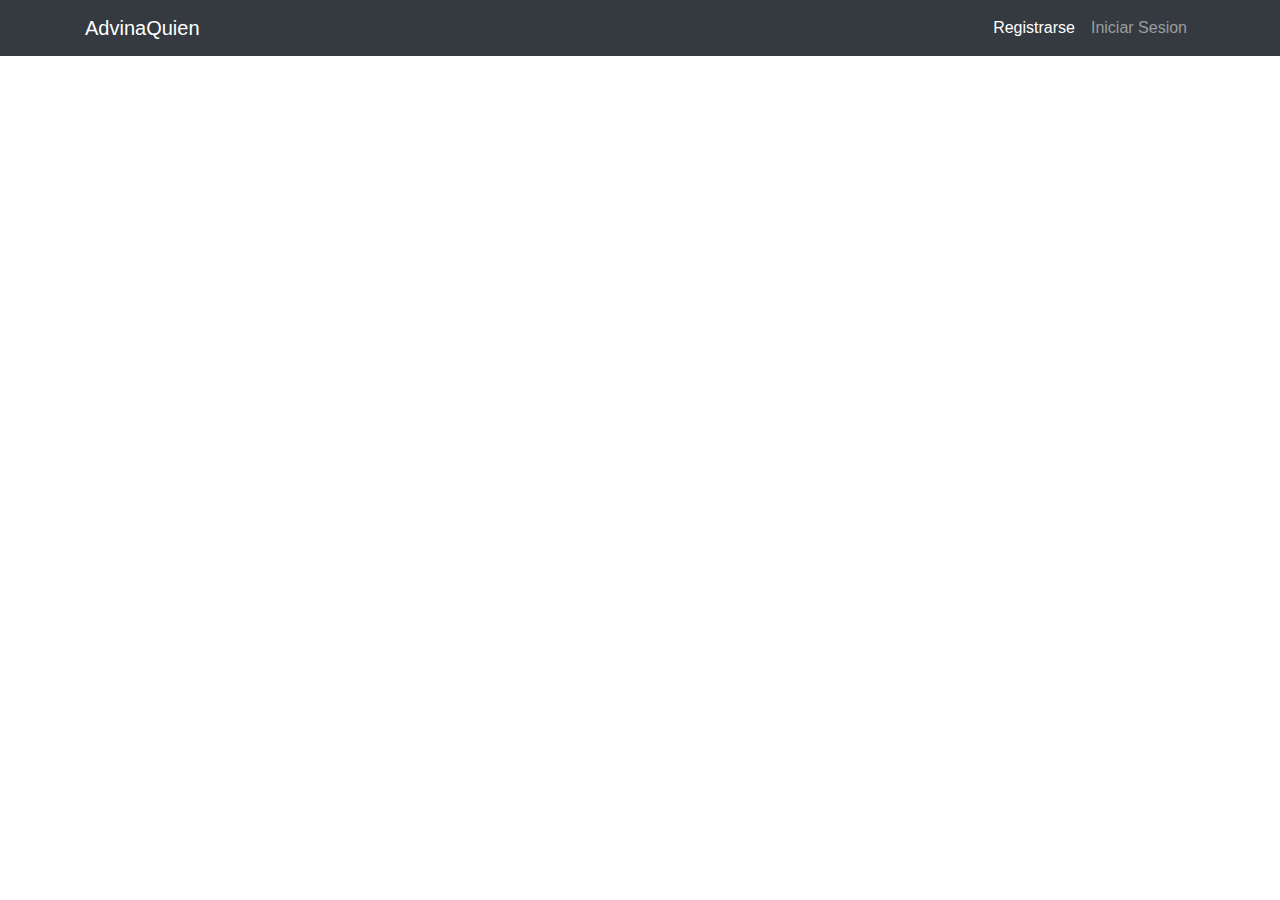
==== index.html @ 3c792246 "Adivina Quien" ====
<!DOCTYPE html>
<html lang="es">

<head>
    <meta charset="UTF-8">
    <meta name="viewport" content="width=device-width, initial-scale=1.0">
    <title>AdivinaQuien</title>
    <link rel="stylesheet" href="https://stackpath.bootstrapcdn.com/bootstrap/4.5.2/css/bootstrap.min.css"
        integrity="sha384-JcKb8q3iqJ61gNV9KGb8thSsNjpSL0n8PARn9HuZOnIxN0hoP+VmmDGMN5t9UJ0Z" crossorigin="anonymous">
</head>

<body>
    <nav class="navbar navbar-expand-lg navbar-dark bg-dark static-top">
        <div class="container">
            <a class="navbar-brand" href="#">
                AdvinaQuien
            </a>
            <button class="navbar-toggler" type="button" data-toggle="collapse" data-target="#navbarResponsive"
                aria-controls="navbarResponsive" aria-expanded="false" aria-label="Toggle navigation">
                <span class="navbar-toggler-icon"></span>
            </button>
            <div class="collapse navbar-collapse" id="navbarResponsive">
                <ul class="navbar-nav ml-auto">
                    <li class="nav-item active">
                        <a class="nav-link" href="#">Registrarse
                            <span class="sr-only">(current)</span>
                        </a>
                    </li>
                    <li class="nav-item">
                        <a class="nav-link" href="#">Iniciar Sesion</a>
                    </li>

                </ul>
            </div>
        </div>
    </nav>
    <main>
        <section class="container">
            <article class="row">


            </article>


        </section>
    </main>


</body>

</html>
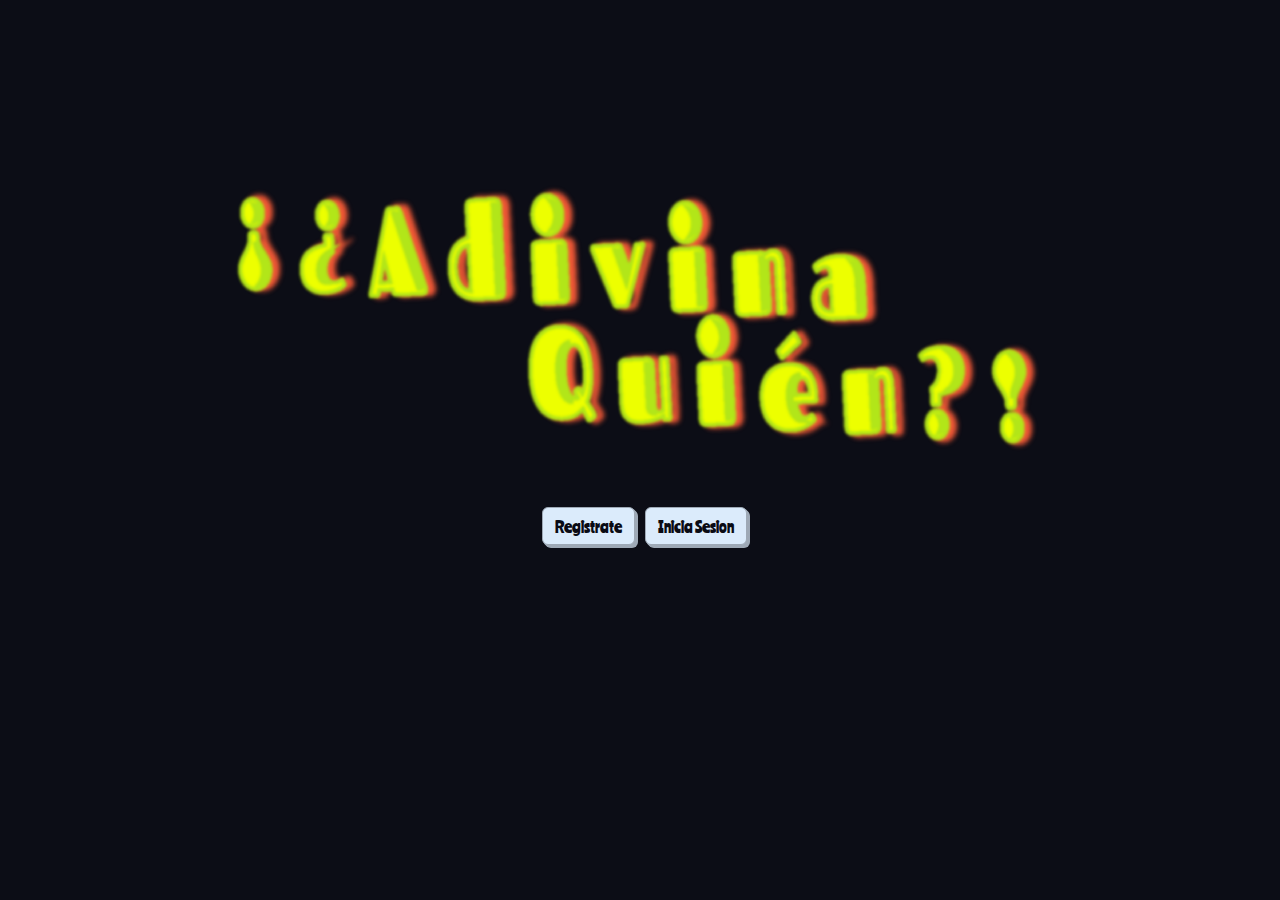
==== commit 71c132cd: "Adivina quien" ====
--- a/index.html
+++ b/index.html
@@ -7,10 +7,16 @@
     <title>AdivinaQuien</title>
     <link rel="stylesheet" href="https://stackpath.bootstrapcdn.com/bootstrap/4.5.2/css/bootstrap.min.css"
         integrity="sha384-JcKb8q3iqJ61gNV9KGb8thSsNjpSL0n8PARn9HuZOnIxN0hoP+VmmDGMN5t9UJ0Z" crossorigin="anonymous">
+    <link href="https://fonts.googleapis.com/css2?family=Fascinate+Inline&display=swap" rel="stylesheet">
+    <link href="https://fonts.googleapis.com/css2?family=Poppins:wght@500&family=Ranchers&display=swap"
+        rel="stylesheet">
+    <link rel="stylesheet" href="./assest/css/bootstrap4-neon-glow.css">
+    <link rel="stylesheet" href="./assest/css/bootstrap4-neon-glow.min.css">
+    <link rel="stylesheet" href="./assest/css/style.css">
 </head>
 
 <body>
-    <nav class="navbar navbar-expand-lg navbar-dark bg-dark static-top">
+    <!-- <nav class="navbar navbar-expand-lg navbar-dark bg-dark static-top">
         <div class="container">
             <a class="navbar-brand" href="#">
                 AdvinaQuien
@@ -33,13 +39,24 @@
                 </ul>
             </div>
         </div>
-    </nav>
+    </nav> -->
     <main>
-        <section class="container">
-            <article class="row">
+        <section class="container-fluid">
+            <div class="row justify-content-center pt-5">
+                <div class="col-12 mt-5 pt-5 text-center">
+                    <img src="./assest/src/logo.png" width="900" alt="logo">
+                </div>
+                <div class="col-md-6 text-center">
+                    <a href="./assest/pages/registro.html" class="ht-tm-element btn btn-shadow btn-light">Registrate</a>
+                    <a href="./assest/pages/login.html" class="ht-tm-element btn btn-shadow btn-light">Inicia
+                        Sesion</a>
+                </div>
 
 
-            </article>
+            </div>
+
+
+
 
 
         </section>
--- a/assest/css/bootstrap4-neon-glow.css
+++ b/assest/css/bootstrap4-neon-glow.css
@@ -0,0 +1,9232 @@
+/*! Bootstrap 4 "Neon Glow" Theme by HackerThemes, https://hackerthemes.com */
+/* List of color variables that arent in theme colors */
+/*!
+ * Bootstrap v4.3.1 (https://getbootstrap.com/)
+ * Copyright 2011-2019 The Bootstrap Authors
+ * Copyright 2011-2019 Twitter, Inc.
+ * Licensed under MIT (https://github.com/twbs/bootstrap/blob/master/LICENSE)
+ */
+:root {
+  --blue: #007bff;
+  --indigo: #6610f2;
+  --purple: #6f42c1;
+  --pink: #e83e8c;
+  --red: #dc3545;
+  --orange: #fd7e14;
+  --yellow: #ffc107;
+  --green: #28a745;
+  --teal: #20c997;
+  --cyan: #17a2b8;
+  --white: #fff;
+  --gray: #1d1e2f;
+  --gray-dark: #11111d;
+  --primary: #714cdf;
+  --secondary: #16a4de;
+  --success: #17b06b;
+  --info: #2983fe;
+  --warning: #f97515;
+  --danger: #ff3c5c;
+  --light: #dbebfb;
+  --dark: #32334a;
+  --breakpoint-xs: 0;
+  --breakpoint-sm: 576px;
+  --breakpoint-md: 768px;
+  --breakpoint-lg: 992px;
+  --breakpoint-xl: 1200px;
+  --font-family-sans-serif: "Roboto", -apple-system, BlinkMacSystemFont, "Segoe UI", Roboto, "Helvetica Neue", Arial, sans-serif, "Apple Color Emoji", "Segoe UI Emoji", "Segoe UI Symbol";
+  --font-family-monospace: SFMono-Regular, Menlo, Monaco, Consolas, "Liberation Mono", "Courier New", monospace; }
+
+*,
+*::before,
+*::after {
+  -webkit-box-sizing: border-box;
+          box-sizing: border-box; }
+
+html {
+  font-family: sans-serif;
+  line-height: 1.15;
+  -webkit-text-size-adjust: 100%;
+  -webkit-tap-highlight-color: rgba(0, 0, 0, 0); }
+
+article, aside, figcaption, figure, footer, header, hgroup, main, nav, section {
+  display: block; }
+
+body {
+  margin: 0;
+  font-family: "Roboto", -apple-system, BlinkMacSystemFont, "Segoe UI", Roboto, "Helvetica Neue", Arial, sans-serif, "Apple Color Emoji", "Segoe UI Emoji", "Segoe UI Symbol";
+  font-size: 1rem;
+  font-weight: 400;
+  line-height: 1.5;
+  color: #e4e2ff;
+  text-align: left;
+  background-color: #0c0d16; }
+
+[tabindex="-1"]:focus {
+  outline: 0 !important; }
+
+hr {
+  -webkit-box-sizing: content-box;
+          box-sizing: content-box;
+  height: 0;
+  overflow: visible; }
+
+h1, h2, h3, h4, h5, h6 {
+  margin-top: 0;
+  margin-bottom: 0.5rem; }
+
+p {
+  margin-top: 0;
+  margin-bottom: 1rem; }
+
+abbr[title],
+abbr[data-original-title] {
+  text-decoration: underline;
+  -webkit-text-decoration: underline dotted;
+          text-decoration: underline dotted;
+  cursor: help;
+  border-bottom: 0;
+  -webkit-text-decoration-skip-ink: none;
+          text-decoration-skip-ink: none; }
+
+address {
+  margin-bottom: 1rem;
+  font-style: normal;
+  line-height: inherit; }
+
+ol,
+ul,
+dl {
+  margin-top: 0;
+  margin-bottom: 1rem; }
+
+ol ol,
+ul ul,
+ol ul,
+ul ol {
+  margin-bottom: 0; }
+
+dt {
+  font-weight: 700; }
+
+dd {
+  margin-bottom: .5rem;
+  margin-left: 0; }
+
+blockquote {
+  margin: 0 0 1rem; }
+
+b,
+strong {
+  font-weight: bolder; }
+
+small {
+  font-size: 80%; }
+
+sub,
+sup {
+  position: relative;
+  font-size: 75%;
+  line-height: 0;
+  vertical-align: baseline; }
+
+sub {
+  bottom: -.25em; }
+
+sup {
+  top: -.5em; }
+
+a {
+  color: #714cdf;
+  text-decoration: none;
+  background-color: transparent; }
+  a:hover {
+    color: #4922bd;
+    text-decoration: underline; }
+
+a:not([href]):not([tabindex]) {
+  color: inherit;
+  text-decoration: none; }
+  a:not([href]):not([tabindex]):hover, a:not([href]):not([tabindex]):focus {
+    color: inherit;
+    text-decoration: none; }
+  a:not([href]):not([tabindex]):focus {
+    outline: 0; }
+
+pre,
+code,
+kbd,
+samp {
+  font-family: SFMono-Regular, Menlo, Monaco, Consolas, "Liberation Mono", "Courier New", monospace;
+  font-size: 1em; }
+
+pre {
+  margin-top: 0;
+  margin-bottom: 1rem;
+  overflow: auto; }
+
+figure {
+  margin: 0 0 1rem; }
+
+img {
+  vertical-align: middle;
+  border-style: none; }
+
+svg {
+  overflow: hidden;
+  vertical-align: middle; }
+
+table {
+  border-collapse: collapse; }
+
+caption {
+  padding-top: 0.75rem;
+  padding-bottom: 0.75rem;
+  color: #81839a;
+  text-align: left;
+  caption-side: bottom; }
+
+th {
+  text-align: inherit; }
+
+label {
+  display: inline-block;
+  margin-bottom: 0.5rem; }
+
+button {
+  border-radius: 0; }
+
+button:focus {
+  outline: 1px dotted;
+  outline: 5px auto -webkit-focus-ring-color; }
+
+input,
+button,
+select,
+optgroup,
+textarea {
+  margin: 0;
+  font-family: inherit;
+  font-size: inherit;
+  line-height: inherit; }
+
+button,
+input {
+  overflow: visible; }
+
+button,
+select {
+  text-transform: none; }
+
+select {
+  word-wrap: normal; }
+
+button,
+[type="button"],
+[type="reset"],
+[type="submit"] {
+  -webkit-appearance: button; }
+
+button:not(:disabled),
+[type="button"]:not(:disabled),
+[type="reset"]:not(:disabled),
+[type="submit"]:not(:disabled) {
+  cursor: pointer; }
+
+button::-moz-focus-inner,
+[type="button"]::-moz-focus-inner,
+[type="reset"]::-moz-focus-inner,
+[type="submit"]::-moz-focus-inner {
+  padding: 0;
+  border-style: none; }
+
+input[type="radio"],
+input[type="checkbox"] {
+  -webkit-box-sizing: border-box;
+          box-sizing: border-box;
+  padding: 0; }
+
+input[type="date"],
+input[type="time"],
+input[type="datetime-local"],
+input[type="month"] {
+  -webkit-appearance: listbox; }
+
+textarea {
+  overflow: auto;
+  resize: vertical; }
+
+fieldset {
+  min-width: 0;
+  padding: 0;
+  margin: 0;
+  border: 0; }
+
+legend {
+  display: block;
+  width: 100%;
+  max-width: 100%;
+  padding: 0;
+  margin-bottom: .5rem;
+  font-size: 1.5rem;
+  line-height: inherit;
+  color: inherit;
+  white-space: normal; }
+
+progress {
+  vertical-align: baseline; }
+
+[type="number"]::-webkit-inner-spin-button,
+[type="number"]::-webkit-outer-spin-button {
+  height: auto; }
+
+[type="search"] {
+  outline-offset: -2px;
+  -webkit-appearance: none; }
+
+[type="search"]::-webkit-search-decoration {
+  -webkit-appearance: none; }
+
+::-webkit-file-upload-button {
+  font: inherit;
+  -webkit-appearance: button; }
+
+output {
+  display: inline-block; }
+
+summary {
+  display: list-item;
+  cursor: pointer; }
+
+template {
+  display: none; }
+
+[hidden] {
+  display: none !important; }
+
+h1, h2, h3, h4, h5, h6,
+.h1, .h2, .h3, .h4, .h5, .h6 {
+  margin-bottom: 0.5rem;
+  font-weight: 500;
+  line-height: 1.2; }
+
+h1, .h1 {
+  font-size: 2.5rem; }
+
+h2, .h2 {
+  font-size: 2rem; }
+
+h3, .h3 {
+  font-size: 1.75rem; }
+
+h4, .h4 {
+  font-size: 1.5rem; }
+
+h5, .h5 {
+  font-size: 1.25rem; }
+
+h6, .h6 {
+  font-size: 1rem; }
+
+.lead {
+  font-size: 1.25rem;
+  font-weight: 300; }
+
+.display-1 {
+  font-size: 4.5rem;
+  font-weight: 300;
+  line-height: 1.2; }
+
+.display-2 {
+  font-size: 3.5rem;
+  font-weight: 300;
+  line-height: 1.2; }
+
+.display-3 {
+  font-size: 2.5rem;
+  font-weight: 300;
+  line-height: 1.2; }
+
+.display-4 {
+  font-size: 2rem;
+  font-weight: 300;
+  line-height: 1.2; }
+
+hr {
+  margin-top: 1rem;
+  margin-bottom: 1rem;
+  border: 0;
+  border-top: 1px solid rgba(0, 0, 0, 0.1); }
+
+small,
+.small {
+  font-size: 80%;
+  font-weight: 400; }
+
+mark,
+.mark {
+  padding: 0.2em;
+  background-color: #fcf8e3; }
+
+.list-unstyled {
+  padding-left: 0;
+  list-style: none; }
+
+.list-inline {
+  padding-left: 0;
+  list-style: none; }
+
+.list-inline-item {
+  display: inline-block; }
+  .list-inline-item:not(:last-child) {
+    margin-right: 0.5rem; }
+
+.initialism {
+  font-size: 90%;
+  text-transform: uppercase; }
+
+.blockquote {
+  margin-bottom: 1rem;
+  font-size: 1.25rem; }
+
+.blockquote-footer {
+  display: block;
+  font-size: 80%;
+  color: #81839a; }
+  .blockquote-footer::before {
+    content: "\2014\00A0"; }
+
+.img-fluid {
+  max-width: 100%;
+  height: auto; }
+
+.img-thumbnail {
+  padding: 0.25rem;
+  background-color: #0c0d16;
+  border: 1px solid #151623;
+  border-radius: 6px;
+  max-width: 100%;
+  height: auto; }
+
+.figure {
+  display: inline-block; }
+
+.figure-img {
+  margin-bottom: 0.5rem;
+  line-height: 1; }
+
+.figure-caption {
+  font-size: 90%;
+  color: #1d1e2f; }
+
+code {
+  font-size: 87.5%;
+  color: #2983fe;
+  word-break: break-word; }
+  a > code {
+    color: inherit; }
+
+kbd {
+  padding: 0.2rem 0.4rem;
+  font-size: 87.5%;
+  color: #32334a;
+  background-color: #0a0b14;
+  border-radius: 0.2rem; }
+  kbd kbd {
+    padding: 0;
+    font-size: 100%;
+    font-weight: 700; }
+
+pre {
+  display: block;
+  font-size: 87.5%;
+  color: #0a0b14; }
+  pre code {
+    font-size: inherit;
+    color: inherit;
+    word-break: normal; }
+
+.pre-scrollable {
+  max-height: 340px;
+  overflow-y: scroll; }
+
+.container {
+  width: 100%;
+  padding-right: 15px;
+  padding-left: 15px;
+  margin-right: auto;
+  margin-left: auto; }
+  @media (min-width: 576px) {
+    .container {
+      max-width: 540px; } }
+  @media (min-width: 768px) {
+    .container {
+      max-width: 720px; } }
+  @media (min-width: 992px) {
+    .container {
+      max-width: 960px; } }
+  @media (min-width: 1200px) {
+    .container {
+      max-width: 1140px; } }
+
+.container-fluid {
+  width: 100%;
+  padding-right: 15px;
+  padding-left: 15px;
+  margin-right: auto;
+  margin-left: auto; }
+
+.row {
+  display: -webkit-box;
+  display: -webkit-flex;
+  display: -ms-flexbox;
+  display: flex;
+  -webkit-flex-wrap: wrap;
+      -ms-flex-wrap: wrap;
+          flex-wrap: wrap;
+  margin-right: -15px;
+  margin-left: -15px; }
+
+.no-gutters {
+  margin-right: 0;
+  margin-left: 0; }
+  .no-gutters > .col,
+  .no-gutters > [class*="col-"] {
+    padding-right: 0;
+    padding-left: 0; }
+
+.col-1, .col-2, .col-3, .col-4, .col-5, .col-6, .col-7, .col-8, .col-9, .col-10, .col-11, .col-12, .col,
+.col-auto, .col-sm-1, .col-sm-2, .col-sm-3, .col-sm-4, .col-sm-5, .col-sm-6, .col-sm-7, .col-sm-8, .col-sm-9, .col-sm-10, .col-sm-11, .col-sm-12, .col-sm,
+.col-sm-auto, .col-md-1, .col-md-2, .col-md-3, .col-md-4, .col-md-5, .col-md-6, .col-md-7, .col-md-8, .col-md-9, .col-md-10, .col-md-11, .col-md-12, .col-md,
+.col-md-auto, .col-lg-1, .col-lg-2, .col-lg-3, .col-lg-4, .col-lg-5, .col-lg-6, .col-lg-7, .col-lg-8, .col-lg-9, .col-lg-10, .col-lg-11, .col-lg-12, .col-lg,
+.col-lg-auto, .col-xl-1, .col-xl-2, .col-xl-3, .col-xl-4, .col-xl-5, .col-xl-6, .col-xl-7, .col-xl-8, .col-xl-9, .col-xl-10, .col-xl-11, .col-xl-12, .col-xl,
+.col-xl-auto {
+  position: relative;
+  width: 100%;
+  padding-right: 15px;
+  padding-left: 15px; }
+
+.col {
+  -webkit-flex-basis: 0;
+      -ms-flex-preferred-size: 0;
+          flex-basis: 0;
+  -webkit-box-flex: 1;
+  -webkit-flex-grow: 1;
+      -ms-flex-positive: 1;
+          flex-grow: 1;
+  max-width: 100%; }
+
+.col-auto {
+  -webkit-box-flex: 0;
+  -webkit-flex: 0 0 auto;
+      -ms-flex: 0 0 auto;
+          flex: 0 0 auto;
+  width: auto;
+  max-width: 100%; }
+
+.col-1 {
+  -webkit-box-flex: 0;
+  -webkit-flex: 0 0 8.33333%;
+      -ms-flex: 0 0 8.33333%;
+          flex: 0 0 8.33333%;
+  max-width: 8.33333%; }
+
+.col-2 {
+  -webkit-box-flex: 0;
+  -webkit-flex: 0 0 16.66667%;
+      -ms-flex: 0 0 16.66667%;
+          flex: 0 0 16.66667%;
+  max-width: 16.66667%; }
+
+.col-3 {
+  -webkit-box-flex: 0;
+  -webkit-flex: 0 0 25%;
+      -ms-flex: 0 0 25%;
+          flex: 0 0 25%;
+  max-width: 25%; }
+
+.col-4 {
+  -webkit-box-flex: 0;
+  -webkit-flex: 0 0 33.33333%;
+      -ms-flex: 0 0 33.33333%;
+          flex: 0 0 33.33333%;
+  max-width: 33.33333%; }
+
+.col-5 {
+  -webkit-box-flex: 0;
+  -webkit-flex: 0 0 41.66667%;
+      -ms-flex: 0 0 41.66667%;
+          flex: 0 0 41.66667%;
+  max-width: 41.66667%; }
+
+.col-6 {
+  -webkit-box-flex: 0;
+  -webkit-flex: 0 0 50%;
+      -ms-flex: 0 0 50%;
+          flex: 0 0 50%;
+  max-width: 50%; }
+
+.col-7 {
+  -webkit-box-flex: 0;
+  -webkit-flex: 0 0 58.33333%;
+      -ms-flex: 0 0 58.33333%;
+          flex: 0 0 58.33333%;
+  max-width: 58.33333%; }
+
+.col-8 {
+  -webkit-box-flex: 0;
+  -webkit-flex: 0 0 66.66667%;
+      -ms-flex: 0 0 66.66667%;
+          flex: 0 0 66.66667%;
+  max-width: 66.66667%; }
+
+.col-9 {
+  -webkit-box-flex: 0;
+  -webkit-flex: 0 0 75%;
+      -ms-flex: 0 0 75%;
+          flex: 0 0 75%;
+  max-width: 75%; }
+
+.col-10 {
+  -webkit-box-flex: 0;
+  -webkit-flex: 0 0 83.33333%;
+      -ms-flex: 0 0 83.33333%;
+          flex: 0 0 83.33333%;
+  max-width: 83.33333%; }
+
+.col-11 {
+  -webkit-box-flex: 0;
+  -webkit-flex: 0 0 91.66667%;
+      -ms-flex: 0 0 91.66667%;
+          flex: 0 0 91.66667%;
+  max-width: 91.66667%; }
+
+.col-12 {
+  -webkit-box-flex: 0;
+  -webkit-flex: 0 0 100%;
+      -ms-flex: 0 0 100%;
+          flex: 0 0 100%;
+  max-width: 100%; }
+
+.order-first {
+  -webkit-box-ordinal-group: 0;
+  -webkit-order: -1;
+      -ms-flex-order: -1;
+          order: -1; }
+
+.order-last {
+  -webkit-box-ordinal-group: 14;
+  -webkit-order: 13;
+      -ms-flex-order: 13;
+          order: 13; }
+
+.order-0 {
+  -webkit-box-ordinal-group: 1;
+  -webkit-order: 0;
+      -ms-flex-order: 0;
+          order: 0; }
+
+.order-1 {
+  -webkit-box-ordinal-group: 2;
+  -webkit-order: 1;
+      -ms-flex-order: 1;
+          order: 1; }
+
+.order-2 {
+  -webkit-box-ordinal-group: 3;
+  -webkit-order: 2;
+      -ms-flex-order: 2;
+          order: 2; }
+
+.order-3 {
+  -webkit-box-ordinal-group: 4;
+  -webkit-order: 3;
+      -ms-flex-order: 3;
+          order: 3; }
+
+.order-4 {
+  -webkit-box-ordinal-group: 5;
+  -webkit-order: 4;
+      -ms-flex-order: 4;
+          order: 4; }
+
+.order-5 {
+  -webkit-box-ordinal-group: 6;
+  -webkit-order: 5;
+      -ms-flex-order: 5;
+          order: 5; }
+
+.order-6 {
+  -webkit-box-ordinal-group: 7;
+  -webkit-order: 6;
+      -ms-flex-order: 6;
+          order: 6; }
+
+.order-7 {
+  -webkit-box-ordinal-group: 8;
+  -webkit-order: 7;
+      -ms-flex-order: 7;
+          order: 7; }
+
+.order-8 {
+  -webkit-box-ordinal-group: 9;
+  -webkit-order: 8;
+      -ms-flex-order: 8;
+          order: 8; }
+
+.order-9 {
+  -webkit-box-ordinal-group: 10;
+  -webkit-order: 9;
+      -ms-flex-order: 9;
+          order: 9; }
+
+.order-10 {
+  -webkit-box-ordinal-group: 11;
+  -webkit-order: 10;
+      -ms-flex-order: 10;
+          order: 10; }
+
+.order-11 {
+  -webkit-box-ordinal-group: 12;
+  -webkit-order: 11;
+      -ms-flex-order: 11;
+          order: 11; }
+
+.order-12 {
+  -webkit-box-ordinal-group: 13;
+  -webkit-order: 12;
+      -ms-flex-order: 12;
+          order: 12; }
+
+.offset-1 {
+  margin-left: 8.33333%; }
+
+.offset-2 {
+  margin-left: 16.66667%; }
+
+.offset-3 {
+  margin-left: 25%; }
+
+.offset-4 {
+  margin-left: 33.33333%; }
+
+.offset-5 {
+  margin-left: 41.66667%; }
+
+.offset-6 {
+  margin-left: 50%; }
+
+.offset-7 {
+  margin-left: 58.33333%; }
+
+.offset-8 {
+  margin-left: 66.66667%; }
+
+.offset-9 {
+  margin-left: 75%; }
+
+.offset-10 {
+  margin-left: 83.33333%; }
+
+.offset-11 {
+  margin-left: 91.66667%; }
+
+@media (min-width: 576px) {
+  .col-sm {
+    -webkit-flex-basis: 0;
+        -ms-flex-preferred-size: 0;
+            flex-basis: 0;
+    -webkit-box-flex: 1;
+    -webkit-flex-grow: 1;
+        -ms-flex-positive: 1;
+            flex-grow: 1;
+    max-width: 100%; }
+  .col-sm-auto {
+    -webkit-box-flex: 0;
+    -webkit-flex: 0 0 auto;
+        -ms-flex: 0 0 auto;
+            flex: 0 0 auto;
+    width: auto;
+    max-width: 100%; }
+  .col-sm-1 {
+    -webkit-box-flex: 0;
+    -webkit-flex: 0 0 8.33333%;
+        -ms-flex: 0 0 8.33333%;
+            flex: 0 0 8.33333%;
+    max-width: 8.33333%; }
+  .col-sm-2 {
+    -webkit-box-flex: 0;
+    -webkit-flex: 0 0 16.66667%;
+        -ms-flex: 0 0 16.66667%;
+            flex: 0 0 16.66667%;
+    max-width: 16.66667%; }
+  .col-sm-3 {
+    -webkit-box-flex: 0;
+    -webkit-flex: 0 0 25%;
+        -ms-flex: 0 0 25%;
+            flex: 0 0 25%;
+    max-width: 25%; }
+  .col-sm-4 {
+    -webkit-box-flex: 0;
+    -webkit-flex: 0 0 33.33333%;
+        -ms-flex: 0 0 33.33333%;
+            flex: 0 0 33.33333%;
+    max-width: 33.33333%; }
+  .col-sm-5 {
+    -webkit-box-flex: 0;
+    -webkit-flex: 0 0 41.66667%;
+        -ms-flex: 0 0 41.66667%;
+            flex: 0 0 41.66667%;
+    max-width: 41.66667%; }
+  .col-sm-6 {
+    -webkit-box-flex: 0;
+    -webkit-flex: 0 0 50%;
+        -ms-flex: 0 0 50%;
+            flex: 0 0 50%;
+    max-width: 50%; }
+  .col-sm-7 {
+    -webkit-box-flex: 0;
+    -webkit-flex: 0 0 58.33333%;
+        -ms-flex: 0 0 58.33333%;
+            flex: 0 0 58.33333%;
+    max-width: 58.33333%; }
+  .col-sm-8 {
+    -webkit-box-flex: 0;
+    -webkit-flex: 0 0 66.66667%;
+        -ms-flex: 0 0 66.66667%;
+            flex: 0 0 66.66667%;
+    max-width: 66.66667%; }
+  .col-sm-9 {
+    -webkit-box-flex: 0;
+    -webkit-flex: 0 0 75%;
+        -ms-flex: 0 0 75%;
+            flex: 0 0 75%;
+    max-width: 75%; }
+  .col-sm-10 {
+    -webkit-box-flex: 0;
+    -webkit-flex: 0 0 83.33333%;
+        -ms-flex: 0 0 83.33333%;
+            flex: 0 0 83.33333%;
+    max-width: 83.33333%; }
+  .col-sm-11 {
+    -webkit-box-flex: 0;
+    -webkit-flex: 0 0 91.66667%;
+        -ms-flex: 0 0 91.66667%;
+            flex: 0 0 91.66667%;
+    max-width: 91.66667%; }
+  .col-sm-12 {
+    -webkit-box-flex: 0;
+    -webkit-flex: 0 0 100%;
+        -ms-flex: 0 0 100%;
+            flex: 0 0 100%;
+    max-width: 100%; }
+  .order-sm-first {
+    -webkit-box-ordinal-group: 0;
+    -webkit-order: -1;
+        -ms-flex-order: -1;
+            order: -1; }
+  .order-sm-last {
+    -webkit-box-ordinal-group: 14;
+    -webkit-order: 13;
+        -ms-flex-order: 13;
+            order: 13; }
+  .order-sm-0 {
+    -webkit-box-ordinal-group: 1;
+    -webkit-order: 0;
+        -ms-flex-order: 0;
+            order: 0; }
+  .order-sm-1 {
+    -webkit-box-ordinal-group: 2;
+    -webkit-order: 1;
+        -ms-flex-order: 1;
+            order: 1; }
+  .order-sm-2 {
+    -webkit-box-ordinal-group: 3;
+    -webkit-order: 2;
+        -ms-flex-order: 2;
+            order: 2; }
+  .order-sm-3 {
+    -webkit-box-ordinal-group: 4;
+    -webkit-order: 3;
+        -ms-flex-order: 3;
+            order: 3; }
+  .order-sm-4 {
+    -webkit-box-ordinal-group: 5;
+    -webkit-order: 4;
+        -ms-flex-order: 4;
+            order: 4; }
+  .order-sm-5 {
+    -webkit-box-ordinal-group: 6;
+    -webkit-order: 5;
+        -ms-flex-order: 5;
+            order: 5; }
+  .order-sm-6 {
+    -webkit-box-ordinal-group: 7;
+    -webkit-order: 6;
+        -ms-flex-order: 6;
+            order: 6; }
+  .order-sm-7 {
+    -webkit-box-ordinal-group: 8;
+    -webkit-order: 7;
+        -ms-flex-order: 7;
+            order: 7; }
+  .order-sm-8 {
+    -webkit-box-ordinal-group: 9;
+    -webkit-order: 8;
+        -ms-flex-order: 8;
+            order: 8; }
+  .order-sm-9 {
+    -webkit-box-ordinal-group: 10;
+    -webkit-order: 9;
+        -ms-flex-order: 9;
+            order: 9; }
+  .order-sm-10 {
+    -webkit-box-ordinal-group: 11;
+    -webkit-order: 10;
+        -ms-flex-order: 10;
+            order: 10; }
+  .order-sm-11 {
+    -webkit-box-ordinal-group: 12;
+    -webkit-order: 11;
+        -ms-flex-order: 11;
+            order: 11; }
+  .order-sm-12 {
+    -webkit-box-ordinal-group: 13;
+    -webkit-order: 12;
+        -ms-flex-order: 12;
+            order: 12; }
+  .offset-sm-0 {
+    margin-left: 0; }
+  .offset-sm-1 {
+    margin-left: 8.33333%; }
+  .offset-sm-2 {
+    margin-left: 16.66667%; }
+  .offset-sm-3 {
+    margin-left: 25%; }
+  .offset-sm-4 {
+    margin-left: 33.33333%; }
+  .offset-sm-5 {
+    margin-left: 41.66667%; }
+  .offset-sm-6 {
+    margin-left: 50%; }
+  .offset-sm-7 {
+    margin-left: 58.33333%; }
+  .offset-sm-8 {
+    margin-left: 66.66667%; }
+  .offset-sm-9 {
+    margin-left: 75%; }
+  .offset-sm-10 {
+    margin-left: 83.33333%; }
+  .offset-sm-11 {
+    margin-left: 91.66667%; } }
+
+@media (min-width: 768px) {
+  .col-md {
+    -webkit-flex-basis: 0;
+        -ms-flex-preferred-size: 0;
+            flex-basis: 0;
+    -webkit-box-flex: 1;
+    -webkit-flex-grow: 1;
+        -ms-flex-positive: 1;
+            flex-grow: 1;
+    max-width: 100%; }
+  .col-md-auto {
+    -webkit-box-flex: 0;
+    -webkit-flex: 0 0 auto;
+        -ms-flex: 0 0 auto;
+            flex: 0 0 auto;
+    width: auto;
+    max-width: 100%; }
+  .col-md-1 {
+    -webkit-box-flex: 0;
+    -webkit-flex: 0 0 8.33333%;
+        -ms-flex: 0 0 8.33333%;
+            flex: 0 0 8.33333%;
+    max-width: 8.33333%; }
+  .col-md-2 {
+    -webkit-box-flex: 0;
+    -webkit-flex: 0 0 16.66667%;
+        -ms-flex: 0 0 16.66667%;
+            flex: 0 0 16.66667%;
+    max-width: 16.66667%; }
+  .col-md-3 {
+    -webkit-box-flex: 0;
+    -webkit-flex: 0 0 25%;
+        -ms-flex: 0 0 25%;
+            flex: 0 0 25%;
+    max-width: 25%; }
+  .col-md-4 {
+    -webkit-box-flex: 0;
+    -webkit-flex: 0 0 33.33333%;
+        -ms-flex: 0 0 33.33333%;
+            flex: 0 0 33.33333%;
+    max-width: 33.33333%; }
+  .col-md-5 {
+    -webkit-box-flex: 0;
+    -webkit-flex: 0 0 41.66667%;
+        -ms-flex: 0 0 41.66667%;
+            flex: 0 0 41.66667%;
+    max-width: 41.66667%; }
+  .col-md-6 {
+    -webkit-box-flex: 0;
+    -webkit-flex: 0 0 50%;
+        -ms-flex: 0 0 50%;
+            flex: 0 0 50%;
+    max-width: 50%; }
+  .col-md-7 {
+    -webkit-box-flex: 0;
+    -webkit-flex: 0 0 58.33333%;
+        -ms-flex: 0 0 58.33333%;
+            flex: 0 0 58.33333%;
+    max-width: 58.33333%; }
+  .col-md-8 {
+    -webkit-box-flex: 0;
+    -webkit-flex: 0 0 66.66667%;
+        -ms-flex: 0 0 66.66667%;
+            flex: 0 0 66.66667%;
+    max-width: 66.66667%; }
+  .col-md-9 {
+    -webkit-box-flex: 0;
+    -webkit-flex: 0 0 75%;
+        -ms-flex: 0 0 75%;
+            flex: 0 0 75%;
+    max-width: 75%; }
+  .col-md-10 {
+    -webkit-box-flex: 0;
+    -webkit-flex: 0 0 83.33333%;
+        -ms-flex: 0 0 83.33333%;
+            flex: 0 0 83.33333%;
+    max-width: 83.33333%; }
+  .col-md-11 {
+    -webkit-box-flex: 0;
+    -webkit-flex: 0 0 91.66667%;
+        -ms-flex: 0 0 91.66667%;
+            flex: 0 0 91.66667%;
+    max-width: 91.66667%; }
+  .col-md-12 {
+    -webkit-box-flex: 0;
+    -webkit-flex: 0 0 100%;
+        -ms-flex: 0 0 100%;
+            flex: 0 0 100%;
+    max-width: 100%; }
+  .order-md-first {
+    -webkit-box-ordinal-group: 0;
+    -webkit-order: -1;
+        -ms-flex-order: -1;
+            order: -1; }
+  .order-md-last {
+    -webkit-box-ordinal-group: 14;
+    -webkit-order: 13;
+        -ms-flex-order: 13;
+            order: 13; }
+  .order-md-0 {
+    -webkit-box-ordinal-group: 1;
+    -webkit-order: 0;
+        -ms-flex-order: 0;
+            order: 0; }
+  .order-md-1 {
+    -webkit-box-ordinal-group: 2;
+    -webkit-order: 1;
+        -ms-flex-order: 1;
+            order: 1; }
+  .order-md-2 {
+    -webkit-box-ordinal-group: 3;
+    -webkit-order: 2;
+        -ms-flex-order: 2;
+            order: 2; }
+  .order-md-3 {
+    -webkit-box-ordinal-group: 4;
+    -webkit-order: 3;
+        -ms-flex-order: 3;
+            order: 3; }
+  .order-md-4 {
+    -webkit-box-ordinal-group: 5;
+    -webkit-order: 4;
+        -ms-flex-order: 4;
+            order: 4; }
+  .order-md-5 {
+    -webkit-box-ordinal-group: 6;
+    -webkit-order: 5;
+        -ms-flex-order: 5;
+            order: 5; }
+  .order-md-6 {
+    -webkit-box-ordinal-group: 7;
+    -webkit-order: 6;
+        -ms-flex-order: 6;
+            order: 6; }
+  .order-md-7 {
+    -webkit-box-ordinal-group: 8;
+    -webkit-order: 7;
+        -ms-flex-order: 7;
+            order: 7; }
+  .order-md-8 {
+    -webkit-box-ordinal-group: 9;
+    -webkit-order: 8;
+        -ms-flex-order: 8;
+            order: 8; }
+  .order-md-9 {
+    -webkit-box-ordinal-group: 10;
+    -webkit-order: 9;
+        -ms-flex-order: 9;
+            order: 9; }
+  .order-md-10 {
+    -webkit-box-ordinal-group: 11;
+    -webkit-order: 10;
+        -ms-flex-order: 10;
+            order: 10; }
+  .order-md-11 {
+    -webkit-box-ordinal-group: 12;
+    -webkit-order: 11;
+        -ms-flex-order: 11;
+            order: 11; }
+  .order-md-12 {
+    -webkit-box-ordinal-group: 13;
+    -webkit-order: 12;
+        -ms-flex-order: 12;
+            order: 12; }
+  .offset-md-0 {
+    margin-left: 0; }
+  .offset-md-1 {
+    margin-left: 8.33333%; }
+  .offset-md-2 {
+    margin-left: 16.66667%; }
+  .offset-md-3 {
+    margin-left: 25%; }
+  .offset-md-4 {
+    margin-left: 33.33333%; }
+  .offset-md-5 {
+    margin-left: 41.66667%; }
+  .offset-md-6 {
+    margin-left: 50%; }
+  .offset-md-7 {
+    margin-left: 58.33333%; }
+  .offset-md-8 {
+    margin-left: 66.66667%; }
+  .offset-md-9 {
+    margin-left: 75%; }
+  .offset-md-10 {
+    margin-left: 83.33333%; }
+  .offset-md-11 {
+    margin-left: 91.66667%; } }
+
+@media (min-width: 992px) {
+  .col-lg {
+    -webkit-flex-basis: 0;
+        -ms-flex-preferred-size: 0;
+            flex-basis: 0;
+    -webkit-box-flex: 1;
+    -webkit-flex-grow: 1;
+        -ms-flex-positive: 1;
+            flex-grow: 1;
+    max-width: 100%; }
+  .col-lg-auto {
+    -webkit-box-flex: 0;
+    -webkit-flex: 0 0 auto;
+        -ms-flex: 0 0 auto;
+            flex: 0 0 auto;
+    width: auto;
+    max-width: 100%; }
+  .col-lg-1 {
+    -webkit-box-flex: 0;
+    -webkit-flex: 0 0 8.33333%;
+        -ms-flex: 0 0 8.33333%;
+            flex: 0 0 8.33333%;
+    max-width: 8.33333%; }
+  .col-lg-2 {
+    -webkit-box-flex: 0;
+    -webkit-flex: 0 0 16.66667%;
+        -ms-flex: 0 0 16.66667%;
+            flex: 0 0 16.66667%;
+    max-width: 16.66667%; }
+  .col-lg-3 {
+    -webkit-box-flex: 0;
+    -webkit-flex: 0 0 25%;
+        -ms-flex: 0 0 25%;
+            flex: 0 0 25%;
+    max-width: 25%; }
+  .col-lg-4 {
+    -webkit-box-flex: 0;
+    -webkit-flex: 0 0 33.33333%;
+        -ms-flex: 0 0 33.33333%;
+            flex: 0 0 33.33333%;
+    max-width: 33.33333%; }
+  .col-lg-5 {
+    -webkit-box-flex: 0;
+    -webkit-flex: 0 0 41.66667%;
+        -ms-flex: 0 0 41.66667%;
+            flex: 0 0 41.66667%;
+    max-width: 41.66667%; }
+  .col-lg-6 {
+    -webkit-box-flex: 0;
+    -webkit-flex: 0 0 50%;
+        -ms-flex: 0 0 50%;
+            flex: 0 0 50%;
+    max-width: 50%; }
+  .col-lg-7 {
+    -webkit-box-flex: 0;
+    -webkit-flex: 0 0 58.33333%;
+        -ms-flex: 0 0 58.33333%;
+            flex: 0 0 58.33333%;
+    max-width: 58.33333%; }
+  .col-lg-8 {
+    -webkit-box-flex: 0;
+    -webkit-flex: 0 0 66.66667%;
+        -ms-flex: 0 0 66.66667%;
+            flex: 0 0 66.66667%;
+    max-width: 66.66667%; }
+  .col-lg-9 {
+    -webkit-box-flex: 0;
+    -webkit-flex: 0 0 75%;
+        -ms-flex: 0 0 75%;
+            flex: 0 0 75%;
+    max-width: 75%; }
+  .col-lg-10 {
+    -webkit-box-flex: 0;
+    -webkit-flex: 0 0 83.33333%;
+        -ms-flex: 0 0 83.33333%;
+            flex: 0 0 83.33333%;
+    max-width: 83.33333%; }
+  .col-lg-11 {
+    -webkit-box-flex: 0;
+    -webkit-flex: 0 0 91.66667%;
+        -ms-flex: 0 0 91.66667%;
+            flex: 0 0 91.66667%;
+    max-width: 91.66667%; }
+  .col-lg-12 {
+    -webkit-box-flex: 0;
+    -webkit-flex: 0 0 100%;
+        -ms-flex: 0 0 100%;
+            flex: 0 0 100%;
+    max-width: 100%; }
+  .order-lg-first {
+    -webkit-box-ordinal-group: 0;
+    -webkit-order: -1;
+        -ms-flex-order: -1;
+            order: -1; }
+  .order-lg-last {
+    -webkit-box-ordinal-group: 14;
+    -webkit-order: 13;
+        -ms-flex-order: 13;
+            order: 13; }
+  .order-lg-0 {
+    -webkit-box-ordinal-group: 1;
+    -webkit-order: 0;
+        -ms-flex-order: 0;
+            order: 0; }
+  .order-lg-1 {
+    -webkit-box-ordinal-group: 2;
+    -webkit-order: 1;
+        -ms-flex-order: 1;
+            order: 1; }
+  .order-lg-2 {
+    -webkit-box-ordinal-group: 3;
+    -webkit-order: 2;
+        -ms-flex-order: 2;
+            order: 2; }
+  .order-lg-3 {
+    -webkit-box-ordinal-group: 4;
+    -webkit-order: 3;
+        -ms-flex-order: 3;
+            order: 3; }
+  .order-lg-4 {
+    -webkit-box-ordinal-group: 5;
+    -webkit-order: 4;
+        -ms-flex-order: 4;
+            order: 4; }
+  .order-lg-5 {
+    -webkit-box-ordinal-group: 6;
+    -webkit-order: 5;
+        -ms-flex-order: 5;
+            order: 5; }
+  .order-lg-6 {
+    -webkit-box-ordinal-group: 7;
+    -webkit-order: 6;
+        -ms-flex-order: 6;
+            order: 6; }
+  .order-lg-7 {
+    -webkit-box-ordinal-group: 8;
+    -webkit-order: 7;
+        -ms-flex-order: 7;
+            order: 7; }
+  .order-lg-8 {
+    -webkit-box-ordinal-group: 9;
+    -webkit-order: 8;
+        -ms-flex-order: 8;
+            order: 8; }
+  .order-lg-9 {
+    -webkit-box-ordinal-group: 10;
+    -webkit-order: 9;
+        -ms-flex-order: 9;
+            order: 9; }
+  .order-lg-10 {
+    -webkit-box-ordinal-group: 11;
+    -webkit-order: 10;
+        -ms-flex-order: 10;
+            order: 10; }
+  .order-lg-11 {
+    -webkit-box-ordinal-group: 12;
+    -webkit-order: 11;
+        -ms-flex-order: 11;
+            order: 11; }
+  .order-lg-12 {
+    -webkit-box-ordinal-group: 13;
+    -webkit-order: 12;
+        -ms-flex-order: 12;
+            order: 12; }
+  .offset-lg-0 {
+    margin-left: 0; }
+  .offset-lg-1 {
+    margin-left: 8.33333%; }
+  .offset-lg-2 {
+    margin-left: 16.66667%; }
+  .offset-lg-3 {
+    margin-left: 25%; }
+  .offset-lg-4 {
+    margin-left: 33.33333%; }
+  .offset-lg-5 {
+    margin-left: 41.66667%; }
+  .offset-lg-6 {
+    margin-left: 50%; }
+  .offset-lg-7 {
+    margin-left: 58.33333%; }
+  .offset-lg-8 {
+    margin-left: 66.66667%; }
+  .offset-lg-9 {
+    margin-left: 75%; }
+  .offset-lg-10 {
+    margin-left: 83.33333%; }
+  .offset-lg-11 {
+    margin-left: 91.66667%; } }
+
+@media (min-width: 1200px) {
+  .col-xl {
+    -webkit-flex-basis: 0;
+        -ms-flex-preferred-size: 0;
+            flex-basis: 0;
+    -webkit-box-flex: 1;
+    -webkit-flex-grow: 1;
+        -ms-flex-positive: 1;
+            flex-grow: 1;
+    max-width: 100%; }
+  .col-xl-auto {
+    -webkit-box-flex: 0;
+    -webkit-flex: 0 0 auto;
+        -ms-flex: 0 0 auto;
+            flex: 0 0 auto;
+    width: auto;
+    max-width: 100%; }
+  .col-xl-1 {
+    -webkit-box-flex: 0;
+    -webkit-flex: 0 0 8.33333%;
+        -ms-flex: 0 0 8.33333%;
+            flex: 0 0 8.33333%;
+    max-width: 8.33333%; }
+  .col-xl-2 {
+    -webkit-box-flex: 0;
+    -webkit-flex: 0 0 16.66667%;
+        -ms-flex: 0 0 16.66667%;
+            flex: 0 0 16.66667%;
+    max-width: 16.66667%; }
+  .col-xl-3 {
+    -webkit-box-flex: 0;
+    -webkit-flex: 0 0 25%;
+        -ms-flex: 0 0 25%;
+            flex: 0 0 25%;
+    max-width: 25%; }
+  .col-xl-4 {
+    -webkit-box-flex: 0;
+    -webkit-flex: 0 0 33.33333%;
+        -ms-flex: 0 0 33.33333%;
+            flex: 0 0 33.33333%;
+    max-width: 33.33333%; }
+  .col-xl-5 {
+    -webkit-box-flex: 0;
+    -webkit-flex: 0 0 41.66667%;
+        -ms-flex: 0 0 41.66667%;
+            flex: 0 0 41.66667%;
+    max-width: 41.66667%; }
+  .col-xl-6 {
+    -webkit-box-flex: 0;
+    -webkit-flex: 0 0 50%;
+        -ms-flex: 0 0 50%;
+            flex: 0 0 50%;
+    max-width: 50%; }
+  .col-xl-7 {
+    -webkit-box-flex: 0;
+    -webkit-flex: 0 0 58.33333%;
+        -ms-flex: 0 0 58.33333%;
+            flex: 0 0 58.33333%;
+    max-width: 58.33333%; }
+  .col-xl-8 {
+    -webkit-box-flex: 0;
+    -webkit-flex: 0 0 66.66667%;
+        -ms-flex: 0 0 66.66667%;
+            flex: 0 0 66.66667%;
+    max-width: 66.66667%; }
+  .col-xl-9 {
+    -webkit-box-flex: 0;
+    -webkit-flex: 0 0 75%;
+        -ms-flex: 0 0 75%;
+            flex: 0 0 75%;
+    max-width: 75%; }
+  .col-xl-10 {
+    -webkit-box-flex: 0;
+    -webkit-flex: 0 0 83.33333%;
+        -ms-flex: 0 0 83.33333%;
+            flex: 0 0 83.33333%;
+    max-width: 83.33333%; }
+  .col-xl-11 {
+    -webkit-box-flex: 0;
+    -webkit-flex: 0 0 91.66667%;
+        -ms-flex: 0 0 91.66667%;
+            flex: 0 0 91.66667%;
+    max-width: 91.66667%; }
+  .col-xl-12 {
+    -webkit-box-flex: 0;
+    -webkit-flex: 0 0 100%;
+        -ms-flex: 0 0 100%;
+            flex: 0 0 100%;
+    max-width: 100%; }
+  .order-xl-first {
+    -webkit-box-ordinal-group: 0;
+    -webkit-order: -1;
+        -ms-flex-order: -1;
+            order: -1; }
+  .order-xl-last {
+    -webkit-box-ordinal-group: 14;
+    -webkit-order: 13;
+        -ms-flex-order: 13;
+            order: 13; }
+  .order-xl-0 {
+    -webkit-box-ordinal-group: 1;
+    -webkit-order: 0;
+        -ms-flex-order: 0;
+            order: 0; }
+  .order-xl-1 {
+    -webkit-box-ordinal-group: 2;
+    -webkit-order: 1;
+        -ms-flex-order: 1;
+            order: 1; }
+  .order-xl-2 {
+    -webkit-box-ordinal-group: 3;
+    -webkit-order: 2;
+        -ms-flex-order: 2;
+            order: 2; }
+  .order-xl-3 {
+    -webkit-box-ordinal-group: 4;
+    -webkit-order: 3;
+        -ms-flex-order: 3;
+            order: 3; }
+  .order-xl-4 {
+    -webkit-box-ordinal-group: 5;
+    -webkit-order: 4;
+        -ms-flex-order: 4;
+            order: 4; }
+  .order-xl-5 {
+    -webkit-box-ordinal-group: 6;
+    -webkit-order: 5;
+        -ms-flex-order: 5;
+            order: 5; }
+  .order-xl-6 {
+    -webkit-box-ordinal-group: 7;
+    -webkit-order: 6;
+        -ms-flex-order: 6;
+            order: 6; }
+  .order-xl-7 {
+    -webkit-box-ordinal-group: 8;
+    -webkit-order: 7;
+        -ms-flex-order: 7;
+            order: 7; }
+  .order-xl-8 {
+    -webkit-box-ordinal-group: 9;
+    -webkit-order: 8;
+        -ms-flex-order: 8;
+            order: 8; }
+  .order-xl-9 {
+    -webkit-box-ordinal-group: 10;
+    -webkit-order: 9;
+        -ms-flex-order: 9;
+            order: 9; }
+  .order-xl-10 {
+    -webkit-box-ordinal-group: 11;
+    -webkit-order: 10;
+        -ms-flex-order: 10;
+            order: 10; }
+  .order-xl-11 {
+    -webkit-box-ordinal-group: 12;
+    -webkit-order: 11;
+        -ms-flex-order: 11;
+            order: 11; }
+  .order-xl-12 {
+    -webkit-box-ordinal-group: 13;
+    -webkit-order: 12;
+        -ms-flex-order: 12;
+            order: 12; }
+  .offset-xl-0 {
+    margin-left: 0; }
+  .offset-xl-1 {
+    margin-left: 8.33333%; }
+  .offset-xl-2 {
+    margin-left: 16.66667%; }
+  .offset-xl-3 {
+    margin-left: 25%; }
+  .offset-xl-4 {
+    margin-left: 33.33333%; }
+  .offset-xl-5 {
+    margin-left: 41.66667%; }
+  .offset-xl-6 {
+    margin-left: 50%; }
+  .offset-xl-7 {
+    margin-left: 58.33333%; }
+  .offset-xl-8 {
+    margin-left: 66.66667%; }
+  .offset-xl-9 {
+    margin-left: 75%; }
+  .offset-xl-10 {
+    margin-left: 83.33333%; }
+  .offset-xl-11 {
+    margin-left: 91.66667%; } }
+
+.table {
+  width: 100%;
+  margin-bottom: 1rem;
+  color: #e4e2ff; }
+  .table th,
+  .table td {
+    padding: 0.75rem;
+    vertical-align: top;
+    border-top: 1px solid #28293e; }
+  .table thead th {
+    vertical-align: bottom;
+    border-bottom: 2px solid #28293e; }
+  .table tbody + tbody {
+    border-top: 2px solid #28293e; }
+
+.table-sm th,
+.table-sm td {
+  padding: 0.3rem; }
+
+.table-bordered {
+  border: 1px solid #28293e; }
+  .table-bordered th,
+  .table-bordered td {
+    border: 1px solid #28293e; }
+  .table-bordered thead th,
+  .table-bordered thead td {
+    border-bottom-width: 2px; }
+
+.table-borderless th,
+.table-borderless td,
+.table-borderless thead th,
+.table-borderless tbody + tbody {
+  border: 0; }
+
+.table-striped tbody tr:nth-of-type(odd) {
+  background-color: rgba(0, 0, 0, 0.05); }
+
+.table-hover tbody tr:hover {
+  color: #e4e2ff;
+  background-color: rgba(0, 0, 0, 0.075); }
+
+.table-primary,
+.table-primary > th,
+.table-primary > td {
+  background-color: #d7cdf6; }
+
+.table-primary th,
+.table-primary td,
+.table-primary thead th,
+.table-primary tbody + tbody {
+  border-color: #b5a2ee; }
+
+.table-hover .table-primary:hover {
+  background-color: #c6b7f2; }
+  .table-hover .table-primary:hover > td,
+  .table-hover .table-primary:hover > th {
+    background-color: #c6b7f2; }
+
+.table-secondary,
+.table-secondary > th,
+.table-secondary > td {
+  background-color: #bee6f6; }
+
+.table-secondary th,
+.table-secondary td,
+.table-secondary thead th,
+.table-secondary tbody + tbody {
+  border-color: #86d0ee; }
+
+.table-hover .table-secondary:hover {
+  background-color: #a8ddf3; }
+  .table-hover .table-secondary:hover > td,
+  .table-hover .table-secondary:hover > th {
+    background-color: #a8ddf3; }
+
+.table-success,
+.table-success > th,
+.table-success > td {
+  background-color: #bee9d6; }
+
+.table-success th,
+.table-success td,
+.table-success thead th,
+.table-success tbody + tbody {
+  border-color: #86d6b2; }
+
+.table-hover .table-success:hover {
+  background-color: #abe3ca; }
+  .table-hover .table-success:hover > td,
+  .table-hover .table-success:hover > th {
+    background-color: #abe3ca; }
+
+.table-info,
+.table-info > th,
+.table-info > td {
+  background-color: #c3dcff; }
+
+.table-info th,
+.table-info td,
+.table-info thead th,
+.table-info tbody + tbody {
+  border-color: #90bffe; }
+
+.table-hover .table-info:hover {
+  background-color: #aacdff; }
+  .table-hover .table-info:hover > td,
+  .table-hover .table-info:hover > th {
+    background-color: #aacdff; }
+
+.table-warning,
+.table-warning > th,
+.table-warning > td {
+  background-color: #fdd8bd; }
+
+.table-warning th,
+.table-warning td,
+.table-warning thead th,
+.table-warning tbody + tbody {
+  border-color: #fcb785; }
+
+.table-hover .table-warning:hover {
+  background-color: #fcc9a4; }
+  .table-hover .table-warning:hover > td,
+  .table-hover .table-warning:hover > th {
+    background-color: #fcc9a4; }
+
+.table-danger,
+.table-danger > th,
+.table-danger > td {
+  background-color: #ffc8d1; }
+
+.table-danger th,
+.table-danger td,
+.table-danger thead th,
+.table-danger tbody + tbody {
+  border-color: #ff9aaa; }
+
+.table-hover .table-danger:hover {
+  background-color: #ffafbc; }
+  .table-hover .table-danger:hover > td,
+  .table-hover .table-danger:hover > th {
+    background-color: #ffafbc; }
+
+.table-light,
+.table-light > th,
+.table-light > td {
+  background-color: #f5f9fe; }
+
+.table-light th,
+.table-light td,
+.table-light thead th,
+.table-light tbody + tbody {
+  border-color: #ecf5fd; }
+
+.table-hover .table-light:hover {
+  background-color: #deebfc; }
+  .table-hover .table-light:hover > td,
+  .table-hover .table-light:hover > th {
+    background-color: #deebfc; }
+
+.table-dark,
+.table-dark > th,
+.table-dark > td {
+  background-color: #c6c6cc; }
+
+.table-dark th,
+.table-dark td,
+.table-dark thead th,
+.table-dark tbody + tbody {
+  border-color: #9495a1; }
+
+.table-hover .table-dark:hover {
+  background-color: #b9b9c0; }
+  .table-hover .table-dark:hover > td,
+  .table-hover .table-dark:hover > th {
+    background-color: #b9b9c0; }
+
+.table-active,
+.table-active > th,
+.table-active > td {
+  background-color: rgba(0, 0, 0, 0.075); }
+
+.table-hover .table-active:hover {
+  background-color: rgba(0, 0, 0, 0.075); }
+  .table-hover .table-active:hover > td,
+  .table-hover .table-active:hover > th {
+    background-color: rgba(0, 0, 0, 0.075); }
+
+.table .thead-dark th {
+  color: #e4e2ff;
+  background-color: #11111d;
+  border-color: #1f1f35; }
+
+.table .thead-light th {
+  color: #151623;
+  background-color: #282a38;
+  border-color: #28293e; }
+
+.table-dark {
+  color: #e4e2ff;
+  background-color: #11111d; }
+  .table-dark th,
+  .table-dark td,
+  .table-dark thead th {
+    border-color: #1f1f35; }
+  .table-dark.table-bordered {
+    border: 0; }
+  .table-dark.table-striped tbody tr:nth-of-type(odd) {
+    background-color: rgba(50, 51, 74, 0.05); }
+  .table-dark.table-hover tbody tr:hover {
+    color: #e4e2ff;
+    background-color: rgba(50, 51, 74, 0.075); }
+
+@media (max-width: 575.98px) {
+  .table-responsive-sm {
+    display: block;
+    width: 100%;
+    overflow-x: auto;
+    -webkit-overflow-scrolling: touch; }
+    .table-responsive-sm > .table-bordered {
+      border: 0; } }
+
+@media (max-width: 767.98px) {
+  .table-responsive-md {
+    display: block;
+    width: 100%;
+    overflow-x: auto;
+    -webkit-overflow-scrolling: touch; }
+    .table-responsive-md > .table-bordered {
+      border: 0; } }
+
+@media (max-width: 991.98px) {
+  .table-responsive-lg {
+    display: block;
+    width: 100%;
+    overflow-x: auto;
+    -webkit-overflow-scrolling: touch; }
+    .table-responsive-lg > .table-bordered {
+      border: 0; } }
+
+@media (max-width: 1199.98px) {
+  .table-responsive-xl {
+    display: block;
+    width: 100%;
+    overflow-x: auto;
+    -webkit-overflow-scrolling: touch; }
+    .table-responsive-xl > .table-bordered {
+      border: 0; } }
+
+.table-responsive {
+  display: block;
+  width: 100%;
+  overflow-x: auto;
+  -webkit-overflow-scrolling: touch; }
+  .table-responsive > .table-bordered {
+    border: 0; }
+
+.form-control {
+  display: block;
+  width: 100%;
+  height: calc(1.5em + 0.75rem + 2px);
+  padding: 0.375rem 0.75rem;
+  font-size: 1rem;
+  font-weight: 400;
+  line-height: 1.5;
+  color: #adabc6;
+  background-color: #28293e;
+  background-clip: padding-box;
+  border: 1px solid #11111d;
+  border-radius: 6px;
+  -webkit-transition: border-color 0.15s ease-in-out, -webkit-box-shadow 0.15s ease-in-out;
+  transition: border-color 0.15s ease-in-out, -webkit-box-shadow 0.15s ease-in-out;
+  -o-transition: border-color 0.15s ease-in-out, box-shadow 0.15s ease-in-out;
+  transition: border-color 0.15s ease-in-out, box-shadow 0.15s ease-in-out;
+  transition: border-color 0.15s ease-in-out, box-shadow 0.15s ease-in-out, -webkit-box-shadow 0.15s ease-in-out; }
+  @media (prefers-reduced-motion: reduce) {
+    .form-control {
+      -webkit-transition: none;
+      -o-transition: none;
+      transition: none; } }
+  .form-control::-ms-expand {
+    background-color: transparent;
+    border: 0; }
+  .form-control:focus {
+    color: #adabc6;
+    background-color: #28293e;
+    border-color: #c7b8f2;
+    outline: 0;
+    -webkit-box-shadow: 0 0 0 0.2rem rgba(113, 76, 223, 0.25);
+            box-shadow: 0 0 0 0.2rem rgba(113, 76, 223, 0.25); }
+  .form-control::-webkit-input-placeholder {
+    color: #a19fb9;
+    opacity: 1; }
+  .form-control::-moz-placeholder {
+    color: #a19fb9;
+    opacity: 1; }
+  .form-control:-ms-input-placeholder {
+    color: #a19fb9;
+    opacity: 1; }
+  .form-control::-ms-input-placeholder {
+    color: #a19fb9;
+    opacity: 1; }
+  .form-control::placeholder {
+    color: #a19fb9;
+    opacity: 1; }
+  .form-control:disabled, .form-control[readonly] {
+    background-color: #282a38;
+    opacity: 1; }
+
+select.form-control:focus::-ms-value {
+  color: #adabc6;
+  background-color: #28293e; }
+
+.form-control-file,
+.form-control-range {
+  display: block;
+  width: 100%; }
+
+.col-form-label {
+  padding-top: calc(0.375rem + 1px);
+  padding-bottom: calc(0.375rem + 1px);
+  margin-bottom: 0;
+  font-size: inherit;
+  line-height: 1.5; }
+
+.col-form-label-lg {
+  padding-top: calc(0.5rem + 1px);
+  padding-bottom: calc(0.5rem + 1px);
+  font-size: 1.25rem;
+  line-height: 1.5; }
+
+.col-form-label-sm {
+  padding-top: calc(0.25rem + 1px);
+  padding-bottom: calc(0.25rem + 1px);
+  font-size: 0.875rem;
+  line-height: 1.5; }
+
+.form-control-plaintext {
+  display: block;
+  width: 100%;
+  padding-top: 0.375rem;
+  padding-bottom: 0.375rem;
+  margin-bottom: 0;
+  line-height: 1.5;
+  color: #e4e2ff;
+  background-color: transparent;
+  border: solid transparent;
+  border-width: 1px 0; }
+  .form-control-plaintext.form-control-sm, .form-control-plaintext.form-control-lg {
+    padding-right: 0;
+    padding-left: 0; }
+
+.form-control-sm {
+  height: calc(1.5em + 0.5rem + 2px);
+  padding: 0.25rem 0.5rem;
+  font-size: 0.875rem;
+  line-height: 1.5;
+  border-radius: 0.2rem; }
+
+.form-control-lg {
+  height: calc(1.5em + 1rem + 2px);
+  padding: 0.5rem 1rem;
+  font-size: 1.25rem;
+  line-height: 1.5;
+  border-radius: 6px; }
+
+select.form-control[size], select.form-control[multiple] {
+  height: auto; }
+
+textarea.form-control {
+  height: auto; }
+
+.form-group {
+  margin-bottom: 1rem; }
+
+.form-text {
+  display: block;
+  margin-top: 0.25rem; }
+
+.form-row {
+  display: -webkit-box;
+  display: -webkit-flex;
+  display: -ms-flexbox;
+  display: flex;
+  -webkit-flex-wrap: wrap;
+      -ms-flex-wrap: wrap;
+          flex-wrap: wrap;
+  margin-right: -5px;
+  margin-left: -5px; }
+  .form-row > .col,
+  .form-row > [class*="col-"] {
+    padding-right: 5px;
+    padding-left: 5px; }
+
+.form-check {
+  position: relative;
+  display: block;
+  padding-left: 1.25rem; }
+
+.form-check-input {
+  position: absolute;
+  margin-top: 0.3rem;
+  margin-left: -1.25rem; }
+  .form-check-input:disabled ~ .form-check-label {
+    color: #81839a; }
+
+.form-check-label {
+  margin-bottom: 0; }
+
+.form-check-inline {
+  display: -webkit-inline-box;
+  display: -webkit-inline-flex;
+  display: -ms-inline-flexbox;
+  display: inline-flex;
+  -webkit-box-align: center;
+  -webkit-align-items: center;
+      -ms-flex-align: center;
+          align-items: center;
+  padding-left: 0;
+  margin-right: 0.75rem; }
+  .form-check-inline .form-check-input {
+    position: static;
+    margin-top: 0;
+    margin-right: 0.3125rem;
+    margin-left: 0; }
+
+.valid-feedback {
+  display: none;
+  width: 100%;
+  margin-top: 0.25rem;
+  font-size: 80%;
+  color: #17b06b; }
+
+.valid-tooltip {
+  position: absolute;
+  top: 100%;
+  z-index: 5;
+  display: none;
+  max-width: 100%;
+  padding: 0.25rem 0.5rem;
+  margin-top: .1rem;
+  font-size: 0.875rem;
+  line-height: 1.5;
+  color: #fff;
+  background-color: rgba(23, 176, 107, 0.9);
+  border-radius: 6px; }
+
+.was-validated .form-control:valid, .form-control.is-valid {
+  border-color: #17b06b;
+  padding-right: calc(1.5em + 0.75rem);
+  background-image: url("data:image/svg+xml,%3csvg xmlns='http://www.w3.org/2000/svg' viewBox='0 0 8 8'%3e%3cpath fill='%2317b06b' d='M2.3 6.73L.6 4.53c-.4-1.04.46-1.4 1.1-.8l1.1 1.4 3.4-3.8c.6-.63 1.6-.27 1.2.7l-4 4.6c-.43.5-.8.4-1.1.1z'/%3e%3c/svg%3e");
+  background-repeat: no-repeat;
+  background-position: center right calc(0.375em + 0.1875rem);
+  -webkit-background-size: calc(0.75em + 0.375rem) calc(0.75em + 0.375rem);
+          background-size: calc(0.75em + 0.375rem) calc(0.75em + 0.375rem); }
+  .was-validated .form-control:valid:focus, .form-control.is-valid:focus {
+    border-color: #17b06b;
+    -webkit-box-shadow: 0 0 0 0.2rem rgba(23, 176, 107, 0.25);
+            box-shadow: 0 0 0 0.2rem rgba(23, 176, 107, 0.25); }
+  .was-validated .form-control:valid ~ .valid-feedback,
+  .was-validated .form-control:valid ~ .valid-tooltip, .form-control.is-valid ~ .valid-feedback,
+  .form-control.is-valid ~ .valid-tooltip {
+    display: block; }
+
+.was-validated textarea.form-control:valid, textarea.form-control.is-valid {
+  padding-right: calc(1.5em + 0.75rem);
+  background-position: top calc(0.375em + 0.1875rem) right calc(0.375em + 0.1875rem); }
+
+.was-validated .custom-select:valid, .custom-select.is-valid {
+  border-color: #17b06b;
+  padding-right: calc((1em + 0.75rem) * 3 / 4 + 1.75rem);
+  background: url("data:image/svg+xml,%3csvg xmlns='http://www.w3.org/2000/svg' viewBox='0 0 4 5'%3e%3cpath fill='%2311111d' d='M2 0L0 2h4zm0 5L0 3h4z'/%3e%3c/svg%3e") no-repeat right 0.75rem center/8px 10px, url("data:image/svg+xml,%3csvg xmlns='http://www.w3.org/2000/svg' viewBox='0 0 8 8'%3e%3cpath fill='%2317b06b' d='M2.3 6.73L.6 4.53c-.4-1.04.46-1.4 1.1-.8l1.1 1.4 3.4-3.8c.6-.63 1.6-.27 1.2.7l-4 4.6c-.43.5-.8.4-1.1.1z'/%3e%3c/svg%3e") #32334a no-repeat center right 1.75rem/calc(0.75em + 0.375rem) calc(0.75em + 0.375rem); }
+  .was-validated .custom-select:valid:focus, .custom-select.is-valid:focus {
+    border-color: #17b06b;
+    -webkit-box-shadow: 0 0 0 0.2rem rgba(23, 176, 107, 0.25);
+            box-shadow: 0 0 0 0.2rem rgba(23, 176, 107, 0.25); }
+  .was-validated .custom-select:valid ~ .valid-feedback,
+  .was-validated .custom-select:valid ~ .valid-tooltip, .custom-select.is-valid ~ .valid-feedback,
+  .custom-select.is-valid ~ .valid-tooltip {
+    display: block; }
+
+.was-validated .form-control-file:valid ~ .valid-feedback,
+.was-validated .form-control-file:valid ~ .valid-tooltip, .form-control-file.is-valid ~ .valid-feedback,
+.form-control-file.is-valid ~ .valid-tooltip {
+  display: block; }
+
+.was-validated .form-check-input:valid ~ .form-check-label, .form-check-input.is-valid ~ .form-check-label {
+  color: #17b06b; }
+
+.was-validated .form-check-input:valid ~ .valid-feedback,
+.was-validated .form-check-input:valid ~ .valid-tooltip, .form-check-input.is-valid ~ .valid-feedback,
+.form-check-input.is-valid ~ .valid-tooltip {
+  display: block; }
+
+.was-validated .custom-control-input:valid ~ .custom-control-label, .custom-control-input.is-valid ~ .custom-control-label {
+  color: #17b06b; }
+  .was-validated .custom-control-input:valid ~ .custom-control-label::before, .custom-control-input.is-valid ~ .custom-control-label::before {
+    border-color: #17b06b; }
+
+.was-validated .custom-control-input:valid ~ .valid-feedback,
+.was-validated .custom-control-input:valid ~ .valid-tooltip, .custom-control-input.is-valid ~ .valid-feedback,
+.custom-control-input.is-valid ~ .valid-tooltip {
+  display: block; }
+
+.was-validated .custom-control-input:valid:checked ~ .custom-control-label::before, .custom-control-input.is-valid:checked ~ .custom-control-label::before {
+  border-color: #1ddd86;
+  background-color: #1ddd86; }
+
+.was-validated .custom-control-input:valid:focus ~ .custom-control-label::before, .custom-control-input.is-valid:focus ~ .custom-control-label::before {
+  -webkit-box-shadow: 0 0 0 0.2rem rgba(23, 176, 107, 0.25);
+          box-shadow: 0 0 0 0.2rem rgba(23, 176, 107, 0.25); }
+
+.was-validated .custom-control-input:valid:focus:not(:checked) ~ .custom-control-label::before, .custom-control-input.is-valid:focus:not(:checked) ~ .custom-control-label::before {
+  border-color: #17b06b; }
+
+.was-validated .custom-file-input:valid ~ .custom-file-label, .custom-file-input.is-valid ~ .custom-file-label {
+  border-color: #17b06b; }
+
+.was-validated .custom-file-input:valid ~ .valid-feedback,
+.was-validated .custom-file-input:valid ~ .valid-tooltip, .custom-file-input.is-valid ~ .valid-feedback,
+.custom-file-input.is-valid ~ .valid-tooltip {
+  display: block; }
+
+.was-validated .custom-file-input:valid:focus ~ .custom-file-label, .custom-file-input.is-valid:focus ~ .custom-file-label {
+  border-color: #17b06b;
+  -webkit-box-shadow: 0 0 0 0.2rem rgba(23, 176, 107, 0.25);
+          box-shadow: 0 0 0 0.2rem rgba(23, 176, 107, 0.25); }
+
+.invalid-feedback {
+  display: none;
+  width: 100%;
+  margin-top: 0.25rem;
+  font-size: 80%;
+  color: #ff3c5c; }
+
+.invalid-tooltip {
+  position: absolute;
+  top: 100%;
+  z-index: 5;
+  display: none;
+  max-width: 100%;
+  padding: 0.25rem 0.5rem;
+  margin-top: .1rem;
+  font-size: 0.875rem;
+  line-height: 1.5;
+  color: #fff;
+  background-color: rgba(255, 60, 92, 0.9);
+  border-radius: 6px; }
+
+.was-validated .form-control:invalid, .form-control.is-invalid {
+  border-color: #ff3c5c;
+  padding-right: calc(1.5em + 0.75rem);
+  background-image: url("data:image/svg+xml,%3csvg xmlns='http://www.w3.org/2000/svg' fill='%23ff3c5c' viewBox='-2 -2 7 7'%3e%3cpath stroke='%23ff3c5c' d='M0 0l3 3m0-3L0 3'/%3e%3ccircle r='.5'/%3e%3ccircle cx='3' r='.5'/%3e%3ccircle cy='3' r='.5'/%3e%3ccircle cx='3' cy='3' r='.5'/%3e%3c/svg%3E");
+  background-repeat: no-repeat;
+  background-position: center right calc(0.375em + 0.1875rem);
+  -webkit-background-size: calc(0.75em + 0.375rem) calc(0.75em + 0.375rem);
+          background-size: calc(0.75em + 0.375rem) calc(0.75em + 0.375rem); }
+  .was-validated .form-control:invalid:focus, .form-control.is-invalid:focus {
+    border-color: #ff3c5c;
+    -webkit-box-shadow: 0 0 0 0.2rem rgba(255, 60, 92, 0.25);
+            box-shadow: 0 0 0 0.2rem rgba(255, 60, 92, 0.25); }
+  .was-validated .form-control:invalid ~ .invalid-feedback,
+  .was-validated .form-control:invalid ~ .invalid-tooltip, .form-control.is-invalid ~ .invalid-feedback,
+  .form-control.is-invalid ~ .invalid-tooltip {
+    display: block; }
+
+.was-validated textarea.form-control:invalid, textarea.form-control.is-invalid {
+  padding-right: calc(1.5em + 0.75rem);
+  background-position: top calc(0.375em + 0.1875rem) right calc(0.375em + 0.1875rem); }
+
+.was-validated .custom-select:invalid, .custom-select.is-invalid {
+  border-color: #ff3c5c;
+  padding-right: calc((1em + 0.75rem) * 3 / 4 + 1.75rem);
+  background: url("data:image/svg+xml,%3csvg xmlns='http://www.w3.org/2000/svg' viewBox='0 0 4 5'%3e%3cpath fill='%2311111d' d='M2 0L0 2h4zm0 5L0 3h4z'/%3e%3c/svg%3e") no-repeat right 0.75rem center/8px 10px, url("data:image/svg+xml,%3csvg xmlns='http://www.w3.org/2000/svg' fill='%23ff3c5c' viewBox='-2 -2 7 7'%3e%3cpath stroke='%23ff3c5c' d='M0 0l3 3m0-3L0 3'/%3e%3ccircle r='.5'/%3e%3ccircle cx='3' r='.5'/%3e%3ccircle cy='3' r='.5'/%3e%3ccircle cx='3' cy='3' r='.5'/%3e%3c/svg%3E") #32334a no-repeat center right 1.75rem/calc(0.75em + 0.375rem) calc(0.75em + 0.375rem); }
+  .was-validated .custom-select:invalid:focus, .custom-select.is-invalid:focus {
+    border-color: #ff3c5c;
+    -webkit-box-shadow: 0 0 0 0.2rem rgba(255, 60, 92, 0.25);
+            box-shadow: 0 0 0 0.2rem rgba(255, 60, 92, 0.25); }
+  .was-validated .custom-select:invalid ~ .invalid-feedback,
+  .was-validated .custom-select:invalid ~ .invalid-tooltip, .custom-select.is-invalid ~ .invalid-feedback,
+  .custom-select.is-invalid ~ .invalid-tooltip {
+    display: block; }
+
+.was-validated .form-control-file:invalid ~ .invalid-feedback,
+.was-validated .form-control-file:invalid ~ .invalid-tooltip, .form-control-file.is-invalid ~ .invalid-feedback,
+.form-control-file.is-invalid ~ .invalid-tooltip {
+  display: block; }
+
+.was-validated .form-check-input:invalid ~ .form-check-label, .form-check-input.is-invalid ~ .form-check-label {
+  color: #ff3c5c; }
+
+.was-validated .form-check-input:invalid ~ .invalid-feedback,
+.was-validated .form-check-input:invalid ~ .invalid-tooltip, .form-check-input.is-invalid ~ .invalid-feedback,
+.form-check-input.is-invalid ~ .invalid-tooltip {
+  display: block; }
+
+.was-validated .custom-control-input:invalid ~ .custom-control-label, .custom-control-input.is-invalid ~ .custom-control-label {
+  color: #ff3c5c; }
+  .was-validated .custom-control-input:invalid ~ .custom-control-label::before, .custom-control-input.is-invalid ~ .custom-control-label::before {
+    border-color: #ff3c5c; }
+
+.was-validated .custom-control-input:invalid ~ .invalid-feedback,
+.was-validated .custom-control-input:invalid ~ .invalid-tooltip, .custom-control-input.is-invalid ~ .invalid-feedback,
+.custom-control-input.is-invalid ~ .invalid-tooltip {
+  display: block; }
+
+.was-validated .custom-control-input:invalid:checked ~ .custom-control-label::before, .custom-control-input.is-invalid:checked ~ .custom-control-label::before {
+  border-color: #ff6f87;
+  background-color: #ff6f87; }
+
+.was-validated .custom-control-input:invalid:focus ~ .custom-control-label::before, .custom-control-input.is-invalid:focus ~ .custom-control-label::before {
+  -webkit-box-shadow: 0 0 0 0.2rem rgba(255, 60, 92, 0.25);
+          box-shadow: 0 0 0 0.2rem rgba(255, 60, 92, 0.25); }
+
+.was-validated .custom-control-input:invalid:focus:not(:checked) ~ .custom-control-label::before, .custom-control-input.is-invalid:focus:not(:checked) ~ .custom-control-label::before {
+  border-color: #ff3c5c; }
+
+.was-validated .custom-file-input:invalid ~ .custom-file-label, .custom-file-input.is-invalid ~ .custom-file-label {
+  border-color: #ff3c5c; }
+
+.was-validated .custom-file-input:invalid ~ .invalid-feedback,
+.was-validated .custom-file-input:invalid ~ .invalid-tooltip, .custom-file-input.is-invalid ~ .invalid-feedback,
+.custom-file-input.is-invalid ~ .invalid-tooltip {
+  display: block; }
+
+.was-validated .custom-file-input:invalid:focus ~ .custom-file-label, .custom-file-input.is-invalid:focus ~ .custom-file-label {
+  border-color: #ff3c5c;
+  -webkit-box-shadow: 0 0 0 0.2rem rgba(255, 60, 92, 0.25);
+          box-shadow: 0 0 0 0.2rem rgba(255, 60, 92, 0.25); }
+
+.form-inline {
+  display: -webkit-box;
+  display: -webkit-flex;
+  display: -ms-flexbox;
+  display: flex;
+  -webkit-box-orient: horizontal;
+  -webkit-box-direction: normal;
+  -webkit-flex-flow: row wrap;
+      -ms-flex-flow: row wrap;
+          flex-flow: row wrap;
+  -webkit-box-align: center;
+  -webkit-align-items: center;
+      -ms-flex-align: center;
+          align-items: center; }
+  .form-inline .form-check {
+    width: 100%; }
+  @media (min-width: 576px) {
+    .form-inline label {
+      display: -webkit-box;
+      display: -webkit-flex;
+      display: -ms-flexbox;
+      display: flex;
+      -webkit-box-align: center;
+      -webkit-align-items: center;
+          -ms-flex-align: center;
+              align-items: center;
+      -webkit-box-pack: center;
+      -webkit-justify-content: center;
+          -ms-flex-pack: center;
+              justify-content: center;
+      margin-bottom: 0; }
+    .form-inline .form-group {
+      display: -webkit-box;
+      display: -webkit-flex;
+      display: -ms-flexbox;
+      display: flex;
+      -webkit-box-flex: 0;
+      -webkit-flex: 0 0 auto;
+          -ms-flex: 0 0 auto;
+              flex: 0 0 auto;
+      -webkit-box-orient: horizontal;
+      -webkit-box-direction: normal;
+      -webkit-flex-flow: row wrap;
+          -ms-flex-flow: row wrap;
+              flex-flow: row wrap;
+      -webkit-box-align: center;
+      -webkit-align-items: center;
+          -ms-flex-align: center;
+              align-items: center;
+      margin-bottom: 0; }
+    .form-inline .form-control {
+      display: inline-block;
+      width: auto;
+      vertical-align: middle; }
+    .form-inline .form-control-plaintext {
+      display: inline-block; }
+    .form-inline .input-group,
+    .form-inline .custom-select {
+      width: auto; }
+    .form-inline .form-check {
+      display: -webkit-box;
+      display: -webkit-flex;
+      display: -ms-flexbox;
+      display: flex;
+      -webkit-box-align: center;
+      -webkit-align-items: center;
+          -ms-flex-align: center;
+              align-items: center;
+      -webkit-box-pack: center;
+      -webkit-justify-content: center;
+          -ms-flex-pack: center;
+              justify-content: center;
+      width: auto;
+      padding-left: 0; }
+    .form-inline .form-check-input {
+      position: relative;
+      -webkit-flex-shrink: 0;
+          -ms-flex-negative: 0;
+              flex-shrink: 0;
+      margin-top: 0;
+      margin-right: 0.25rem;
+      margin-left: 0; }
+    .form-inline .custom-control {
+      -webkit-box-align: center;
+      -webkit-align-items: center;
+          -ms-flex-align: center;
+              align-items: center;
+      -webkit-box-pack: center;
+      -webkit-justify-content: center;
+          -ms-flex-pack: center;
+              justify-content: center; }
+    .form-inline .custom-control-label {
+      margin-bottom: 0; } }
+
+.btn {
+  display: inline-block;
+  font-weight: 400;
+  color: #e4e2ff;
+  text-align: center;
+  vertical-align: middle;
+  -webkit-user-select: none;
+     -moz-user-select: none;
+      -ms-user-select: none;
+          user-select: none;
+  background-color: transparent;
+  border: 1px solid transparent;
+  padding: 0.375rem 0.75rem;
+  font-size: 1rem;
+  line-height: 1.5;
+  border-radius: 6px;
+  -webkit-transition: color 0.15s ease-in-out, background-color 0.15s ease-in-out, border-color 0.15s ease-in-out, -webkit-box-shadow 0.15s ease-in-out;
+  transition: color 0.15s ease-in-out, background-color 0.15s ease-in-out, border-color 0.15s ease-in-out, -webkit-box-shadow 0.15s ease-in-out;
+  -o-transition: color 0.15s ease-in-out, background-color 0.15s ease-in-out, border-color 0.15s ease-in-out, box-shadow 0.15s ease-in-out;
+  transition: color 0.15s ease-in-out, background-color 0.15s ease-in-out, border-color 0.15s ease-in-out, box-shadow 0.15s ease-in-out;
+  transition: color 0.15s ease-in-out, background-color 0.15s ease-in-out, border-color 0.15s ease-in-out, box-shadow 0.15s ease-in-out, -webkit-box-shadow 0.15s ease-in-out; }
+  @media (prefers-reduced-motion: reduce) {
+    .btn {
+      -webkit-transition: none;
+      -o-transition: none;
+      transition: none; } }
+  .btn:hover {
+    color: #e4e2ff;
+    text-decoration: none; }
+  .btn:focus, .btn.focus {
+    outline: 0;
+    -webkit-box-shadow: 0 0 0 0.2rem rgba(113, 76, 223, 0.25);
+            box-shadow: 0 0 0 0.2rem rgba(113, 76, 223, 0.25); }
+  .btn.disabled, .btn:disabled {
+    opacity: 0.65; }
+
+a.btn.disabled,
+fieldset:disabled a.btn {
+  pointer-events: none; }
+
+.btn-primary {
+  color: #fff;
+  background-color: #714cdf;
+  border-color: #714cdf; }
+  .btn-primary:hover {
+    color: #fff;
+    background-color: #572cd9;
+    border-color: #5126d2; }
+  .btn-primary:focus, .btn-primary.focus {
+    -webkit-box-shadow: 0 0 0 0.2rem rgba(134, 103, 228, 0.5);
+            box-shadow: 0 0 0 0.2rem rgba(134, 103, 228, 0.5); }
+  .btn-primary.disabled, .btn-primary:disabled {
+    color: #fff;
+    background-color: #714cdf;
+    border-color: #714cdf; }
+  .btn-primary:not(:disabled):not(.disabled):active, .btn-primary:not(:disabled):not(.disabled).active,
+  .show > .btn-primary.dropdown-toggle {
+    color: #fff;
+    background-color: #5126d2;
+    border-color: #4d24c8; }
+    .btn-primary:not(:disabled):not(.disabled):active:focus, .btn-primary:not(:disabled):not(.disabled).active:focus,
+    .show > .btn-primary.dropdown-toggle:focus {
+      -webkit-box-shadow: 0 0 0 0.2rem rgba(134, 103, 228, 0.5);
+              box-shadow: 0 0 0 0.2rem rgba(134, 103, 228, 0.5); }
+
+.btn-secondary {
+  color: #fff;
+  background-color: #16a4de;
+  border-color: #16a4de; }
+  .btn-secondary:hover {
+    color: #fff;
+    background-color: #138abb;
+    border-color: #1182b0; }
+  .btn-secondary:focus, .btn-secondary.focus {
+    -webkit-box-shadow: 0 0 0 0.2rem rgba(57, 178, 227, 0.5);
+            box-shadow: 0 0 0 0.2rem rgba(57, 178, 227, 0.5); }
+  .btn-secondary.disabled, .btn-secondary:disabled {
+    color: #fff;
+    background-color: #16a4de;
+    border-color: #16a4de; }
+  .btn-secondary:not(:disabled):not(.disabled):active, .btn-secondary:not(:disabled):not(.disabled).active,
+  .show > .btn-secondary.dropdown-toggle {
+    color: #fff;
+    background-color: #1182b0;
+    border-color: #1079a4; }
+    .btn-secondary:not(:disabled):not(.disabled):active:focus, .btn-secondary:not(:disabled):not(.disabled).active:focus,
+    .show > .btn-secondary.dropdown-toggle:focus {
+      -webkit-box-shadow: 0 0 0 0.2rem rgba(57, 178, 227, 0.5);
+              box-shadow: 0 0 0 0.2rem rgba(57, 178, 227, 0.5); }
+
+.btn-success {
+  color: #fff;
+  background-color: #17b06b;
+  border-color: #17b06b; }
+  .btn-success:hover {
+    color: #fff;
+    background-color: #138e56;
+    border-color: #118350; }
+  .btn-success:focus, .btn-success.focus {
+    -webkit-box-shadow: 0 0 0 0.2rem rgba(58, 188, 129, 0.5);
+            box-shadow: 0 0 0 0.2rem rgba(58, 188, 129, 0.5); }
+  .btn-success.disabled, .btn-success:disabled {
+    color: #fff;
+    background-color: #17b06b;
+    border-color: #17b06b; }
+  .btn-success:not(:disabled):not(.disabled):active, .btn-success:not(:disabled):not(.disabled).active,
+  .show > .btn-success.dropdown-toggle {
+    color: #fff;
+    background-color: #118350;
+    border-color: #107849; }
+    .btn-success:not(:disabled):not(.disabled):active:focus, .btn-success:not(:disabled):not(.disabled).active:focus,
+    .show > .btn-success.dropdown-toggle:focus {
+      -webkit-box-shadow: 0 0 0 0.2rem rgba(58, 188, 129, 0.5);
+              box-shadow: 0 0 0 0.2rem rgba(58, 188, 129, 0.5); }
+
+.btn-info {
+  color: #fff;
+  background-color: #2983fe;
+  border-color: #2983fe; }
+  .btn-info:hover {
+    color: #fff;
+    background-color: #036dfe;
+    border-color: #0167f3; }
+  .btn-info:focus, .btn-info.focus {
+    -webkit-box-shadow: 0 0 0 0.2rem rgba(73, 150, 254, 0.5);
+            box-shadow: 0 0 0 0.2rem rgba(73, 150, 254, 0.5); }
+  .btn-info.disabled, .btn-info:disabled {
+    color: #fff;
+    background-color: #2983fe;
+    border-color: #2983fe; }
+  .btn-info:not(:disabled):not(.disabled):active, .btn-info:not(:disabled):not(.disabled).active,
+  .show > .btn-info.dropdown-toggle {
+    color: #fff;
+    background-color: #0167f3;
+    border-color: #0162e6; }
+    .btn-info:not(:disabled):not(.disabled):active:focus, .btn-info:not(:disabled):not(.disabled).active:focus,
+    .show > .btn-info.dropdown-toggle:focus {
+      -webkit-box-shadow: 0 0 0 0.2rem rgba(73, 150, 254, 0.5);
+              box-shadow: 0 0 0 0.2rem rgba(73, 150, 254, 0.5); }
+
+.btn-warning {
+  color: #fff;
+  background-color: #f97515;
+  border-color: #f97515; }
+  .btn-warning:hover {
+    color: #fff;
+    background-color: #e26206;
+    border-color: #d65d05; }
+  .btn-warning:focus, .btn-warning.focus {
+    -webkit-box-shadow: 0 0 0 0.2rem rgba(250, 138, 56, 0.5);
+            box-shadow: 0 0 0 0.2rem rgba(250, 138, 56, 0.5); }
+  .btn-warning.disabled, .btn-warning:disabled {
+    color: #fff;
+    background-color: #f97515;
+    border-color: #f97515; }
+  .btn-warning:not(:disabled):not(.disabled):active, .btn-warning:not(:disabled):not(.disabled).active,
+  .show > .btn-warning.dropdown-toggle {
+    color: #fff;
+    background-color: #d65d05;
+    border-color: #c95805; }
+    .btn-warning:not(:disabled):not(.disabled):active:focus, .btn-warning:not(:disabled):not(.disabled).active:focus,
+    .show > .btn-warning.dropdown-toggle:focus {
+      -webkit-box-shadow: 0 0 0 0.2rem rgba(250, 138, 56, 0.5);
+              box-shadow: 0 0 0 0.2rem rgba(250, 138, 56, 0.5); }
+
+.btn-danger {
+  color: #fff;
+  background-color: #ff3c5c;
+  border-color: #ff3c5c; }
+  .btn-danger:hover {
+    color: #fff;
+    background-color: #ff163c;
+    border-color: #ff0931; }
+  .btn-danger:focus, .btn-danger.focus {
+    -webkit-box-shadow: 0 0 0 0.2rem rgba(255, 89, 116, 0.5);
+            box-shadow: 0 0 0 0.2rem rgba(255, 89, 116, 0.5); }
+  .btn-danger.disabled, .btn-danger:disabled {
+    color: #fff;
+    background-color: #ff3c5c;
+    border-color: #ff3c5c; }
+  .btn-danger:not(:disabled):not(.disabled):active, .btn-danger:not(:disabled):not(.disabled).active,
+  .show > .btn-danger.dropdown-toggle {
+    color: #fff;
+    background-color: #ff0931;
+    border-color: #fb0029; }
+    .btn-danger:not(:disabled):not(.disabled):active:focus, .btn-danger:not(:disabled):not(.disabled).active:focus,
+    .show > .btn-danger.dropdown-toggle:focus {
+      -webkit-box-shadow: 0 0 0 0.2rem rgba(255, 89, 116, 0.5);
+              box-shadow: 0 0 0 0.2rem rgba(255, 89, 116, 0.5); }
+
+.btn-light {
+  color: #0a0b14;
+  background-color: #dbebfb;
+  border-color: #dbebfb; }
+  .btn-light:hover {
+    color: #0a0b14;
+    background-color: #b9d8f7;
+    border-color: #add2f6; }
+  .btn-light:focus, .btn-light.focus {
+    -webkit-box-shadow: 0 0 0 0.2rem rgba(188, 201, 216, 0.5);
+            box-shadow: 0 0 0 0.2rem rgba(188, 201, 216, 0.5); }
+  .btn-light.disabled, .btn-light:disabled {
+    color: #0a0b14;
+    background-color: #dbebfb;
+    border-color: #dbebfb; }
+  .btn-light:not(:disabled):not(.disabled):active, .btn-light:not(:disabled):not(.disabled).active,
+  .show > .btn-light.dropdown-toggle {
+    color: #0a0b14;
+    background-color: #add2f6;
+    border-color: #a2cbf5; }
+    .btn-light:not(:disabled):not(.disabled):active:focus, .btn-light:not(:disabled):not(.disabled).active:focus,
+    .show > .btn-light.dropdown-toggle:focus {
+      -webkit-box-shadow: 0 0 0 0.2rem rgba(188, 201, 216, 0.5);
+              box-shadow: 0 0 0 0.2rem rgba(188, 201, 216, 0.5); }
+
+.btn-dark {
+  color: #fff;
+  background-color: #32334a;
+  border-color: #32334a; }
+  .btn-dark:hover {
+    color: #fff;
+    background-color: #232333;
+    border-color: #1d1e2c; }
+  .btn-dark:focus, .btn-dark.focus {
+    -webkit-box-shadow: 0 0 0 0.2rem rgba(81, 82, 101, 0.5);
+            box-shadow: 0 0 0 0.2rem rgba(81, 82, 101, 0.5); }
+  .btn-dark.disabled, .btn-dark:disabled {
+    color: #fff;
+    background-color: #32334a;
+    border-color: #32334a; }
+  .btn-dark:not(:disabled):not(.disabled):active, .btn-dark:not(:disabled):not(.disabled).active,
+  .show > .btn-dark.dropdown-toggle {
+    color: #fff;
+    background-color: #1d1e2c;
+    border-color: #181924; }
+    .btn-dark:not(:disabled):not(.disabled):active:focus, .btn-dark:not(:disabled):not(.disabled).active:focus,
+    .show > .btn-dark.dropdown-toggle:focus {
+      -webkit-box-shadow: 0 0 0 0.2rem rgba(81, 82, 101, 0.5);
+              box-shadow: 0 0 0 0.2rem rgba(81, 82, 101, 0.5); }
+
+.btn-outline-primary {
+  color: #714cdf;
+  border-color: #714cdf; }
+  .btn-outline-primary:hover {
+    color: #fff;
+    background-color: #714cdf;
+    border-color: #714cdf; }
+  .btn-outline-primary:focus, .btn-outline-primary.focus {
+    -webkit-box-shadow: 0 0 0 0.2rem rgba(113, 76, 223, 0.5);
+            box-shadow: 0 0 0 0.2rem rgba(113, 76, 223, 0.5); }
+  .btn-outline-primary.disabled, .btn-outline-primary:disabled {
+    color: #714cdf;
+    background-color: transparent; }
+  .btn-outline-primary:not(:disabled):not(.disabled):active, .btn-outline-primary:not(:disabled):not(.disabled).active,
+  .show > .btn-outline-primary.dropdown-toggle {
+    color: #fff;
+    background-color: #714cdf;
+    border-color: #714cdf; }
+    .btn-outline-primary:not(:disabled):not(.disabled):active:focus, .btn-outline-primary:not(:disabled):not(.disabled).active:focus,
+    .show > .btn-outline-primary.dropdown-toggle:focus {
+      -webkit-box-shadow: 0 0 0 0.2rem rgba(113, 76, 223, 0.5);
+              box-shadow: 0 0 0 0.2rem rgba(113, 76, 223, 0.5); }
+
+.btn-outline-secondary {
+  color: #16a4de;
+  border-color: #16a4de; }
+  .btn-outline-secondary:hover {
+    color: #fff;
+    background-color: #16a4de;
+    border-color: #16a4de; }
+  .btn-outline-secondary:focus, .btn-outline-secondary.focus {
+    -webkit-box-shadow: 0 0 0 0.2rem rgba(22, 164, 222, 0.5);
+            box-shadow: 0 0 0 0.2rem rgba(22, 164, 222, 0.5); }
+  .btn-outline-secondary.disabled, .btn-outline-secondary:disabled {
+    color: #16a4de;
+    background-color: transparent; }
+  .btn-outline-secondary:not(:disabled):not(.disabled):active, .btn-outline-secondary:not(:disabled):not(.disabled).active,
+  .show > .btn-outline-secondary.dropdown-toggle {
+    color: #fff;
+    background-color: #16a4de;
+    border-color: #16a4de; }
+    .btn-outline-secondary:not(:disabled):not(.disabled):active:focus, .btn-outline-secondary:not(:disabled):not(.disabled).active:focus,
+    .show > .btn-outline-secondary.dropdown-toggle:focus {
+      -webkit-box-shadow: 0 0 0 0.2rem rgba(22, 164, 222, 0.5);
+              box-shadow: 0 0 0 0.2rem rgba(22, 164, 222, 0.5); }
+
+.btn-outline-success {
+  color: #17b06b;
+  border-color: #17b06b; }
+  .btn-outline-success:hover {
+    color: #fff;
+    background-color: #17b06b;
+    border-color: #17b06b; }
+  .btn-outline-success:focus, .btn-outline-success.focus {
+    -webkit-box-shadow: 0 0 0 0.2rem rgba(23, 176, 107, 0.5);
+            box-shadow: 0 0 0 0.2rem rgba(23, 176, 107, 0.5); }
+  .btn-outline-success.disabled, .btn-outline-success:disabled {
+    color: #17b06b;
+    background-color: transparent; }
+  .btn-outline-success:not(:disabled):not(.disabled):active, .btn-outline-success:not(:disabled):not(.disabled).active,
+  .show > .btn-outline-success.dropdown-toggle {
+    color: #fff;
+    background-color: #17b06b;
+    border-color: #17b06b; }
+    .btn-outline-success:not(:disabled):not(.disabled):active:focus, .btn-outline-success:not(:disabled):not(.disabled).active:focus,
+    .show > .btn-outline-success.dropdown-toggle:focus {
+      -webkit-box-shadow: 0 0 0 0.2rem rgba(23, 176, 107, 0.5);
+              box-shadow: 0 0 0 0.2rem rgba(23, 176, 107, 0.5); }
+
+.btn-outline-info {
+  color: #2983fe;
+  border-color: #2983fe; }
+  .btn-outline-info:hover {
+    color: #fff;
+    background-color: #2983fe;
+    border-color: #2983fe; }
+  .btn-outline-info:focus, .btn-outline-info.focus {
+    -webkit-box-shadow: 0 0 0 0.2rem rgba(41, 131, 254, 0.5);
+            box-shadow: 0 0 0 0.2rem rgba(41, 131, 254, 0.5); }
+  .btn-outline-info.disabled, .btn-outline-info:disabled {
+    color: #2983fe;
+    background-color: transparent; }
+  .btn-outline-info:not(:disabled):not(.disabled):active, .btn-outline-info:not(:disabled):not(.disabled).active,
+  .show > .btn-outline-info.dropdown-toggle {
+    color: #fff;
+    background-color: #2983fe;
+    border-color: #2983fe; }
+    .btn-outline-info:not(:disabled):not(.disabled):active:focus, .btn-outline-info:not(:disabled):not(.disabled).active:focus,
+    .show > .btn-outline-info.dropdown-toggle:focus {
+      -webkit-box-shadow: 0 0 0 0.2rem rgba(41, 131, 254, 0.5);
+              box-shadow: 0 0 0 0.2rem rgba(41, 131, 254, 0.5); }
+
+.btn-outline-warning {
+  color: #f97515;
+  border-color: #f97515; }
+  .btn-outline-warning:hover {
+    color: #fff;
+    background-color: #f97515;
+    border-color: #f97515; }
+  .btn-outline-warning:focus, .btn-outline-warning.focus {
+    -webkit-box-shadow: 0 0 0 0.2rem rgba(249, 117, 21, 0.5);
+            box-shadow: 0 0 0 0.2rem rgba(249, 117, 21, 0.5); }
+  .btn-outline-warning.disabled, .btn-outline-warning:disabled {
+    color: #f97515;
+    background-color: transparent; }
+  .btn-outline-warning:not(:disabled):not(.disabled):active, .btn-outline-warning:not(:disabled):not(.disabled).active,
+  .show > .btn-outline-warning.dropdown-toggle {
+    color: #fff;
+    background-color: #f97515;
+    border-color: #f97515; }
+    .btn-outline-warning:not(:disabled):not(.disabled):active:focus, .btn-outline-warning:not(:disabled):not(.disabled).active:focus,
+    .show > .btn-outline-warning.dropdown-toggle:focus {
+      -webkit-box-shadow: 0 0 0 0.2rem rgba(249, 117, 21, 0.5);
+              box-shadow: 0 0 0 0.2rem rgba(249, 117, 21, 0.5); }
+
+.btn-outline-danger {
+  color: #ff3c5c;
+  border-color: #ff3c5c; }
+  .btn-outline-danger:hover {
+    color: #fff;
+    background-color: #ff3c5c;
+    border-color: #ff3c5c; }
+  .btn-outline-danger:focus, .btn-outline-danger.focus {
+    -webkit-box-shadow: 0 0 0 0.2rem rgba(255, 60, 92, 0.5);
+            box-shadow: 0 0 0 0.2rem rgba(255, 60, 92, 0.5); }
+  .btn-outline-danger.disabled, .btn-outline-danger:disabled {
+    color: #ff3c5c;
+    background-color: transparent; }
+  .btn-outline-danger:not(:disabled):not(.disabled):active, .btn-outline-danger:not(:disabled):not(.disabled).active,
+  .show > .btn-outline-danger.dropdown-toggle {
+    color: #fff;
+    background-color: #ff3c5c;
+    border-color: #ff3c5c; }
+    .btn-outline-danger:not(:disabled):not(.disabled):active:focus, .btn-outline-danger:not(:disabled):not(.disabled).active:focus,
+    .show > .btn-outline-danger.dropdown-toggle:focus {
+      -webkit-box-shadow: 0 0 0 0.2rem rgba(255, 60, 92, 0.5);
+              box-shadow: 0 0 0 0.2rem rgba(255, 60, 92, 0.5); }
+
+.btn-outline-light {
+  color: #dbebfb;
+  border-color: #dbebfb; }
+  .btn-outline-light:hover {
+    color: #0a0b14;
+    background-color: #dbebfb;
+    border-color: #dbebfb; }
+  .btn-outline-light:focus, .btn-outline-light.focus {
+    -webkit-box-shadow: 0 0 0 0.2rem rgba(219, 235, 251, 0.5);
+            box-shadow: 0 0 0 0.2rem rgba(219, 235, 251, 0.5); }
+  .btn-outline-light.disabled, .btn-outline-light:disabled {
+    color: #dbebfb;
+    background-color: transparent; }
+  .btn-outline-light:not(:disabled):not(.disabled):active, .btn-outline-light:not(:disabled):not(.disabled).active,
+  .show > .btn-outline-light.dropdown-toggle {
+    color: #0a0b14;
+    background-color: #dbebfb;
+    border-color: #dbebfb; }
+    .btn-outline-light:not(:disabled):not(.disabled):active:focus, .btn-outline-light:not(:disabled):not(.disabled).active:focus,
+    .show > .btn-outline-light.dropdown-toggle:focus {
+      -webkit-box-shadow: 0 0 0 0.2rem rgba(219, 235, 251, 0.5);
+              box-shadow: 0 0 0 0.2rem rgba(219, 235, 251, 0.5); }
+
+.btn-outline-dark {
+  color: #32334a;
+  border-color: #32334a; }
+  .btn-outline-dark:hover {
+    color: #fff;
+    background-color: #32334a;
+    border-color: #32334a; }
+  .btn-outline-dark:focus, .btn-outline-dark.focus {
+    -webkit-box-shadow: 0 0 0 0.2rem rgba(50, 51, 74, 0.5);
+            box-shadow: 0 0 0 0.2rem rgba(50, 51, 74, 0.5); }
+  .btn-outline-dark.disabled, .btn-outline-dark:disabled {
+    color: #32334a;
+    background-color: transparent; }
+  .btn-outline-dark:not(:disabled):not(.disabled):active, .btn-outline-dark:not(:disabled):not(.disabled).active,
+  .show > .btn-outline-dark.dropdown-toggle {
+    color: #fff;
+    background-color: #32334a;
+    border-color: #32334a; }
+    .btn-outline-dark:not(:disabled):not(.disabled):active:focus, .btn-outline-dark:not(:disabled):not(.disabled).active:focus,
+    .show > .btn-outline-dark.dropdown-toggle:focus {
+      -webkit-box-shadow: 0 0 0 0.2rem rgba(50, 51, 74, 0.5);
+              box-shadow: 0 0 0 0.2rem rgba(50, 51, 74, 0.5); }
+
+.btn-link {
+  font-weight: 400;
+  color: #714cdf;
+  text-decoration: none; }
+  .btn-link:hover {
+    color: #4922bd;
+    text-decoration: underline; }
+  .btn-link:focus, .btn-link.focus {
+    text-decoration: underline;
+    -webkit-box-shadow: none;
+            box-shadow: none; }
+  .btn-link:disabled, .btn-link.disabled {
+    color: #1d1e2f;
+    pointer-events: none; }
+
+.btn-lg, .btn-group-lg > .btn {
+  padding: 0.5rem 1rem;
+  font-size: 1.25rem;
+  line-height: 1.5;
+  border-radius: 6px; }
+
+.btn-sm, .btn-group-sm > .btn {
+  padding: 0.25rem 0.5rem;
+  font-size: 0.875rem;
+  line-height: 1.5;
+  border-radius: 0.2rem; }
+
+.btn-block {
+  display: block;
+  width: 100%; }
+  .btn-block + .btn-block {
+    margin-top: 0.5rem; }
+
+input[type="submit"].btn-block,
+input[type="reset"].btn-block,
+input[type="button"].btn-block {
+  width: 100%; }
+
+.fade {
+  -webkit-transition: opacity 0.15s linear;
+  -o-transition: opacity 0.15s linear;
+  transition: opacity 0.15s linear; }
+  @media (prefers-reduced-motion: reduce) {
+    .fade {
+      -webkit-transition: none;
+      -o-transition: none;
+      transition: none; } }
+  .fade:not(.show) {
+    opacity: 0; }
+
+.collapse:not(.show) {
+  display: none; }
+
+.collapsing {
+  position: relative;
+  height: 0;
+  overflow: hidden;
+  -webkit-transition: height 0.35s ease;
+  -o-transition: height 0.35s ease;
+  transition: height 0.35s ease; }
+  @media (prefers-reduced-motion: reduce) {
+    .collapsing {
+      -webkit-transition: none;
+      -o-transition: none;
+      transition: none; } }
+
+.dropup,
+.dropright,
+.dropdown,
+.dropleft {
+  position: relative; }
+
+.dropdown-toggle {
+  white-space: nowrap; }
+  .dropdown-toggle::after {
+    display: inline-block;
+    margin-left: 0.255em;
+    vertical-align: 0.255em;
+    content: "";
+    border-top: 0.3em solid;
+    border-right: 0.3em solid transparent;
+    border-bottom: 0;
+    border-left: 0.3em solid transparent; }
+  .dropdown-toggle:empty::after {
+    margin-left: 0; }
+
+.dropdown-menu {
+  position: absolute;
+  top: 100%;
+  left: 0;
+  z-index: 1000;
+  display: none;
+  float: left;
+  min-width: 10rem;
+  padding: 0.5rem 0;
+  margin: 0.125rem 0 0;
+  font-size: 1rem;
+  color: #e4e2ff;
+  text-align: left;
+  list-style: none;
+  background-color: #32334a;
+  background-clip: padding-box;
+  border: 1px solid rgba(0, 0, 0, 0.15);
+  border-radius: 6px; }
+
+.dropdown-menu-left {
+  right: auto;
+  left: 0; }
+
+.dropdown-menu-right {
+  right: 0;
+  left: auto; }
+
+@media (min-width: 576px) {
+  .dropdown-menu-sm-left {
+    right: auto;
+    left: 0; }
+  .dropdown-menu-sm-right {
+    right: 0;
+    left: auto; } }
+
+@media (min-width: 768px) {
+  .dropdown-menu-md-left {
+    right: auto;
+    left: 0; }
+  .dropdown-menu-md-right {
+    right: 0;
+    left: auto; } }
+
+@media (min-width: 992px) {
+  .dropdown-menu-lg-left {
+    right: auto;
+    left: 0; }
+  .dropdown-menu-lg-right {
+    right: 0;
+    left: auto; } }
+
+@media (min-width: 1200px) {
+  .dropdown-menu-xl-left {
+    right: auto;
+    left: 0; }
+  .dropdown-menu-xl-right {
+    right: 0;
+    left: auto; } }
+
+.dropup .dropdown-menu {
+  top: auto;
+  bottom: 100%;
+  margin-top: 0;
+  margin-bottom: 0.125rem; }
+
+.dropup .dropdown-toggle::after {
+  display: inline-block;
+  margin-left: 0.255em;
+  vertical-align: 0.255em;
+  content: "";
+  border-top: 0;
+  border-right: 0.3em solid transparent;
+  border-bottom: 0.3em solid;
+  border-left: 0.3em solid transparent; }
+
+.dropup .dropdown-toggle:empty::after {
+  margin-left: 0; }
+
+.dropright .dropdown-menu {
+  top: 0;
+  right: auto;
+  left: 100%;
+  margin-top: 0;
+  margin-left: 0.125rem; }
+
+.dropright .dropdown-toggle::after {
+  display: inline-block;
+  margin-left: 0.255em;
+  vertical-align: 0.255em;
+  content: "";
+  border-top: 0.3em solid transparent;
+  border-right: 0;
+  border-bottom: 0.3em solid transparent;
+  border-left: 0.3em solid; }
+
+.dropright .dropdown-toggle:empty::after {
+  margin-left: 0; }
+
+.dropright .dropdown-toggle::after {
+  vertical-align: 0; }
+
+.dropleft .dropdown-menu {
+  top: 0;
+  right: 100%;
+  left: auto;
+  margin-top: 0;
+  margin-right: 0.125rem; }
+
+.dropleft .dropdown-toggle::after {
+  display: inline-block;
+  margin-left: 0.255em;
+  vertical-align: 0.255em;
+  content: ""; }
+
+.dropleft .dropdown-toggle::after {
+  display: none; }
+
+.dropleft .dropdown-toggle::before {
+  display: inline-block;
+  margin-right: 0.255em;
+  vertical-align: 0.255em;
+  content: "";
+  border-top: 0.3em solid transparent;
+  border-right: 0.3em solid;
+  border-bottom: 0.3em solid transparent; }
+
+.dropleft .dropdown-toggle:empty::after {
+  margin-left: 0; }
+
+.dropleft .dropdown-toggle::before {
+  vertical-align: 0; }
+
+.dropdown-menu[x-placement^="top"], .dropdown-menu[x-placement^="right"], .dropdown-menu[x-placement^="bottom"], .dropdown-menu[x-placement^="left"] {
+  right: auto;
+  bottom: auto; }
+
+.dropdown-divider {
+  height: 0;
+  margin: 0.5rem 0;
+  overflow: hidden;
+  border-top: 1px solid #282a38; }
+
+.dropdown-item {
+  display: block;
+  width: 100%;
+  padding: 0.25rem 1.5rem;
+  clear: both;
+  font-weight: 400;
+  color: #0a0b14;
+  text-align: inherit;
+  white-space: nowrap;
+  background-color: transparent;
+  border: 0; }
+  .dropdown-item:hover, .dropdown-item:focus {
+    color: #020203;
+    text-decoration: none;
+    background-color: #2d2e3f; }
+  .dropdown-item.active, .dropdown-item:active {
+    color: #32334a;
+    text-decoration: none;
+    background-color: #714cdf; }
+  .dropdown-item.disabled, .dropdown-item:disabled {
+    color: #1d1e2f;
+    pointer-events: none;
+    background-color: transparent; }
+
+.dropdown-menu.show {
+  display: block; }
+
+.dropdown-header {
+  display: block;
+  padding: 0.5rem 1.5rem;
+  margin-bottom: 0;
+  font-size: 0.875rem;
+  color: #1d1e2f;
+  white-space: nowrap; }
+
+.dropdown-item-text {
+  display: block;
+  padding: 0.25rem 1.5rem;
+  color: #0a0b14; }
+
+.btn-group,
+.btn-group-vertical {
+  position: relative;
+  display: -webkit-inline-box;
+  display: -webkit-inline-flex;
+  display: -ms-inline-flexbox;
+  display: inline-flex;
+  vertical-align: middle; }
+  .btn-group > .btn,
+  .btn-group-vertical > .btn {
+    position: relative;
+    -webkit-box-flex: 1;
+    -webkit-flex: 1 1 auto;
+        -ms-flex: 1 1 auto;
+            flex: 1 1 auto; }
+    .btn-group > .btn:hover,
+    .btn-group-vertical > .btn:hover {
+      z-index: 1; }
+    .btn-group > .btn:focus, .btn-group > .btn:active, .btn-group > .btn.active,
+    .btn-group-vertical > .btn:focus,
+    .btn-group-vertical > .btn:active,
+    .btn-group-vertical > .btn.active {
+      z-index: 1; }
+
+.btn-toolbar {
+  display: -webkit-box;
+  display: -webkit-flex;
+  display: -ms-flexbox;
+  display: flex;
+  -webkit-flex-wrap: wrap;
+      -ms-flex-wrap: wrap;
+          flex-wrap: wrap;
+  -webkit-box-pack: start;
+  -webkit-justify-content: flex-start;
+      -ms-flex-pack: start;
+          justify-content: flex-start; }
+  .btn-toolbar .input-group {
+    width: auto; }
+
+.btn-group > .btn:not(:first-child),
+.btn-group > .btn-group:not(:first-child) {
+  margin-left: -1px; }
+
+.btn-group > .btn:not(:last-child):not(.dropdown-toggle),
+.btn-group > .btn-group:not(:last-child) > .btn {
+  border-top-right-radius: 0;
+  border-bottom-right-radius: 0; }
+
+.btn-group > .btn:not(:first-child),
+.btn-group > .btn-group:not(:first-child) > .btn {
+  border-top-left-radius: 0;
+  border-bottom-left-radius: 0; }
+
+.dropdown-toggle-split {
+  padding-right: 0.5625rem;
+  padding-left: 0.5625rem; }
+  .dropdown-toggle-split::after,
+  .dropup .dropdown-toggle-split::after,
+  .dropright .dropdown-toggle-split::after {
+    margin-left: 0; }
+  .dropleft .dropdown-toggle-split::before {
+    margin-right: 0; }
+
+.btn-sm + .dropdown-toggle-split, .btn-group-sm > .btn + .dropdown-toggle-split {
+  padding-right: 0.375rem;
+  padding-left: 0.375rem; }
+
+.btn-lg + .dropdown-toggle-split, .btn-group-lg > .btn + .dropdown-toggle-split {
+  padding-right: 0.75rem;
+  padding-left: 0.75rem; }
+
+.btn-group-vertical {
+  -webkit-box-orient: vertical;
+  -webkit-box-direction: normal;
+  -webkit-flex-direction: column;
+      -ms-flex-direction: column;
+          flex-direction: column;
+  -webkit-box-align: start;
+  -webkit-align-items: flex-start;
+      -ms-flex-align: start;
+          align-items: flex-start;
+  -webkit-box-pack: center;
+  -webkit-justify-content: center;
+      -ms-flex-pack: center;
+          justify-content: center; }
+  .btn-group-vertical > .btn,
+  .btn-group-vertical > .btn-group {
+    width: 100%; }
+  .btn-group-vertical > .btn:not(:first-child),
+  .btn-group-vertical > .btn-group:not(:first-child) {
+    margin-top: -1px; }
+  .btn-group-vertical > .btn:not(:last-child):not(.dropdown-toggle),
+  .btn-group-vertical > .btn-group:not(:last-child) > .btn {
+    border-bottom-right-radius: 0;
+    border-bottom-left-radius: 0; }
+  .btn-group-vertical > .btn:not(:first-child),
+  .btn-group-vertical > .btn-group:not(:first-child) > .btn {
+    border-top-left-radius: 0;
+    border-top-right-radius: 0; }
+
+.btn-group-toggle > .btn,
+.btn-group-toggle > .btn-group > .btn {
+  margin-bottom: 0; }
+  .btn-group-toggle > .btn input[type="radio"],
+  .btn-group-toggle > .btn input[type="checkbox"],
+  .btn-group-toggle > .btn-group > .btn input[type="radio"],
+  .btn-group-toggle > .btn-group > .btn input[type="checkbox"] {
+    position: absolute;
+    clip: rect(0, 0, 0, 0);
+    pointer-events: none; }
+
+.input-group {
+  position: relative;
+  display: -webkit-box;
+  display: -webkit-flex;
+  display: -ms-flexbox;
+  display: flex;
+  -webkit-flex-wrap: wrap;
+      -ms-flex-wrap: wrap;
+          flex-wrap: wrap;
+  -webkit-box-align: stretch;
+  -webkit-align-items: stretch;
+      -ms-flex-align: stretch;
+          align-items: stretch;
+  width: 100%; }
+  .input-group > .form-control,
+  .input-group > .form-control-plaintext,
+  .input-group > .custom-select,
+  .input-group > .custom-file {
+    position: relative;
+    -webkit-box-flex: 1;
+    -webkit-flex: 1 1 auto;
+        -ms-flex: 1 1 auto;
+            flex: 1 1 auto;
+    width: 1%;
+    margin-bottom: 0; }
+    .input-group > .form-control + .form-control,
+    .input-group > .form-control + .custom-select,
+    .input-group > .form-control + .custom-file,
+    .input-group > .form-control-plaintext + .form-control,
+    .input-group > .form-control-plaintext + .custom-select,
+    .input-group > .form-control-plaintext + .custom-file,
+    .input-group > .custom-select + .form-control,
+    .input-group > .custom-select + .custom-select,
+    .input-group > .custom-select + .custom-file,
+    .input-group > .custom-file + .form-control,
+    .input-group > .custom-file + .custom-select,
+    .input-group > .custom-file + .custom-file {
+      margin-left: -1px; }
+  .input-group > .form-control:focus,
+  .input-group > .custom-select:focus,
+  .input-group > .custom-file .custom-file-input:focus ~ .custom-file-label {
+    z-index: 3; }
+  .input-group > .custom-file .custom-file-input:focus {
+    z-index: 4; }
+  .input-group > .form-control:not(:last-child),
+  .input-group > .custom-select:not(:last-child) {
+    border-top-right-radius: 0;
+    border-bottom-right-radius: 0; }
+  .input-group > .form-control:not(:first-child),
+  .input-group > .custom-select:not(:first-child) {
+    border-top-left-radius: 0;
+    border-bottom-left-radius: 0; }
+  .input-group > .custom-file {
+    display: -webkit-box;
+    display: -webkit-flex;
+    display: -ms-flexbox;
+    display: flex;
+    -webkit-box-align: center;
+    -webkit-align-items: center;
+        -ms-flex-align: center;
+            align-items: center; }
+    .input-group > .custom-file:not(:last-child) .custom-file-label,
+    .input-group > .custom-file:not(:last-child) .custom-file-label::after {
+      border-top-right-radius: 0;
+      border-bottom-right-radius: 0; }
+    .input-group > .custom-file:not(:first-child) .custom-file-label {
+      border-top-left-radius: 0;
+      border-bottom-left-radius: 0; }
+
+.input-group-prepend,
+.input-group-append {
+  display: -webkit-box;
+  display: -webkit-flex;
+  display: -ms-flexbox;
+  display: flex; }
+  .input-group-prepend .btn,
+  .input-group-append .btn {
+    position: relative;
+    z-index: 2; }
+    .input-group-prepend .btn:focus,
+    .input-group-append .btn:focus {
+      z-index: 3; }
+  .input-group-prepend .btn + .btn,
+  .input-group-prepend .btn + .input-group-text,
+  .input-group-prepend .input-group-text + .input-group-text,
+  .input-group-prepend .input-group-text + .btn,
+  .input-group-append .btn + .btn,
+  .input-group-append .btn + .input-group-text,
+  .input-group-append .input-group-text + .input-group-text,
+  .input-group-append .input-group-text + .btn {
+    margin-left: -1px; }
+
+.input-group-prepend {
+  margin-right: -1px; }
+
+.input-group-append {
+  margin-left: -1px; }
+
+.input-group-text {
+  display: -webkit-box;
+  display: -webkit-flex;
+  display: -ms-flexbox;
+  display: flex;
+  -webkit-box-align: center;
+  -webkit-align-items: center;
+      -ms-flex-align: center;
+          align-items: center;
+  padding: 0.375rem 0.75rem;
+  margin-bottom: 0;
+  font-size: 1rem;
+  font-weight: 400;
+  line-height: 1.5;
+  color: #adabc6;
+  text-align: center;
+  white-space: nowrap;
+  background-color: #282a38;
+  border: 1px solid #11111d;
+  border-radius: 6px; }
+  .input-group-text input[type="radio"],
+  .input-group-text input[type="checkbox"] {
+    margin-top: 0; }
+
+.input-group-lg > .form-control:not(textarea),
+.input-group-lg > .custom-select {
+  height: calc(1.5em + 1rem + 2px); }
+
+.input-group-lg > .form-control,
+.input-group-lg > .custom-select,
+.input-group-lg > .input-group-prepend > .input-group-text,
+.input-group-lg > .input-group-append > .input-group-text,
+.input-group-lg > .input-group-prepend > .btn,
+.input-group-lg > .input-group-append > .btn {
+  padding: 0.5rem 1rem;
+  font-size: 1.25rem;
+  line-height: 1.5;
+  border-radius: 6px; }
+
+.input-group-sm > .form-control:not(textarea),
+.input-group-sm > .custom-select {
+  height: calc(1.5em + 0.5rem + 2px); }
+
+.input-group-sm > .form-control,
+.input-group-sm > .custom-select,
+.input-group-sm > .input-group-prepend > .input-group-text,
+.input-group-sm > .input-group-append > .input-group-text,
+.input-group-sm > .input-group-prepend > .btn,
+.input-group-sm > .input-group-append > .btn {
+  padding: 0.25rem 0.5rem;
+  font-size: 0.875rem;
+  line-height: 1.5;
+  border-radius: 0.2rem; }
+
+.input-group-lg > .custom-select,
+.input-group-sm > .custom-select {
+  padding-right: 1.75rem; }
+
+.input-group > .input-group-prepend > .btn,
+.input-group > .input-group-prepend > .input-group-text,
+.input-group > .input-group-append:not(:last-child) > .btn,
+.input-group > .input-group-append:not(:last-child) > .input-group-text,
+.input-group > .input-group-append:last-child > .btn:not(:last-child):not(.dropdown-toggle),
+.input-group > .input-group-append:last-child > .input-group-text:not(:last-child) {
+  border-top-right-radius: 0;
+  border-bottom-right-radius: 0; }
+
+.input-group > .input-group-append > .btn,
+.input-group > .input-group-append > .input-group-text,
+.input-group > .input-group-prepend:not(:first-child) > .btn,
+.input-group > .input-group-prepend:not(:first-child) > .input-group-text,
+.input-group > .input-group-prepend:first-child > .btn:not(:first-child),
+.input-group > .input-group-prepend:first-child > .input-group-text:not(:first-child) {
+  border-top-left-radius: 0;
+  border-bottom-left-radius: 0; }
+
+.custom-control {
+  position: relative;
+  display: block;
+  min-height: 1.5rem;
+  padding-left: 1.5rem; }
+
+.custom-control-inline {
+  display: -webkit-inline-box;
+  display: -webkit-inline-flex;
+  display: -ms-inline-flexbox;
+  display: inline-flex;
+  margin-right: 1rem; }
+
+.custom-control-input {
+  position: absolute;
+  z-index: -1;
+  opacity: 0; }
+  .custom-control-input:checked ~ .custom-control-label::before {
+    color: #32334a;
+    border-color: #714cdf;
+    background-color: #714cdf; }
+  .custom-control-input:focus ~ .custom-control-label::before {
+    -webkit-box-shadow: 0 0 0 0.2rem rgba(113, 76, 223, 0.25);
+            box-shadow: 0 0 0 0.2rem rgba(113, 76, 223, 0.25); }
+  .custom-control-input:focus:not(:checked) ~ .custom-control-label::before {
+    border-color: #c7b8f2; }
+  .custom-control-input:not(:disabled):active ~ .custom-control-label::before {
+    color: #32334a;
+    background-color: #e9e3fa;
+    border-color: #e9e3fa; }
+  .custom-control-input:disabled ~ .custom-control-label {
+    color: #1d1e2f; }
+    .custom-control-input:disabled ~ .custom-control-label::before {
+      background-color: #282a38; }
+
+.custom-control-label {
+  position: relative;
+  margin-bottom: 0;
+  vertical-align: top; }
+  .custom-control-label::before {
+    position: absolute;
+    top: 0.25rem;
+    left: -1.5rem;
+    display: block;
+    width: 1rem;
+    height: 1rem;
+    pointer-events: none;
+    content: "";
+    background-color: #151623;
+    border: #1c1d2c solid 1px; }
+  .custom-control-label::after {
+    position: absolute;
+    top: 0.25rem;
+    left: -1.5rem;
+    display: block;
+    width: 1rem;
+    height: 1rem;
+    content: "";
+    background: no-repeat 50% / 50% 50%; }
+
+.custom-checkbox .custom-control-label::before {
+  border-radius: 6px; }
+
+.custom-checkbox .custom-control-input:checked ~ .custom-control-label::after {
+  background-image: url("data:image/svg+xml,%3csvg xmlns='http://www.w3.org/2000/svg' viewBox='0 0 8 8'%3e%3cpath fill='%2332334a' d='M6.564.75l-3.59 3.612-1.538-1.55L0 4.26 2.974 7.25 8 2.193z'/%3e%3c/svg%3e"); }
+
+.custom-checkbox .custom-control-input:indeterminate ~ .custom-control-label::before {
+  border-color: #714cdf;
+  background-color: #714cdf; }
+
+.custom-checkbox .custom-control-input:indeterminate ~ .custom-control-label::after {
+  background-image: url("data:image/svg+xml,%3csvg xmlns='http://www.w3.org/2000/svg' viewBox='0 0 4 4'%3e%3cpath stroke='%2332334a' d='M0 2h4'/%3e%3c/svg%3e"); }
+
+.custom-checkbox .custom-control-input:disabled:checked ~ .custom-control-label::before {
+  background-color: rgba(113, 76, 223, 0.5); }
+
+.custom-checkbox .custom-control-input:disabled:indeterminate ~ .custom-control-label::before {
+  background-color: rgba(113, 76, 223, 0.5); }
+
+.custom-radio .custom-control-label::before {
+  border-radius: 50%; }
+
+.custom-radio .custom-control-input:checked ~ .custom-control-label::after {
+  background-image: url("data:image/svg+xml,%3csvg xmlns='http://www.w3.org/2000/svg' viewBox='-4 -4 8 8'%3e%3ccircle r='3' fill='%2332334a'/%3e%3c/svg%3e"); }
+
+.custom-radio .custom-control-input:disabled:checked ~ .custom-control-label::before {
+  background-color: rgba(113, 76, 223, 0.5); }
+
+.custom-switch {
+  padding-left: 2.25rem; }
+  .custom-switch .custom-control-label::before {
+    left: -2.25rem;
+    width: 1.75rem;
+    pointer-events: all;
+    border-radius: 0.5rem; }
+  .custom-switch .custom-control-label::after {
+    top: calc(0.25rem + 2px);
+    left: calc(-2.25rem + 2px);
+    width: calc(1rem - 4px);
+    height: calc(1rem - 4px);
+    background-color: #1c1d2c;
+    border-radius: 0.5rem;
+    -webkit-transition: background-color 0.15s ease-in-out, border-color 0.15s ease-in-out, -webkit-transform 0.15s ease-in-out, -webkit-box-shadow 0.15s ease-in-out;
+    transition: background-color 0.15s ease-in-out, border-color 0.15s ease-in-out, -webkit-transform 0.15s ease-in-out, -webkit-box-shadow 0.15s ease-in-out;
+    -o-transition: background-color 0.15s ease-in-out, border-color 0.15s ease-in-out, box-shadow 0.15s ease-in-out, -o-transform 0.15s ease-in-out;
+    transition: transform 0.15s ease-in-out, background-color 0.15s ease-in-out, border-color 0.15s ease-in-out, box-shadow 0.15s ease-in-out;
+    transition: transform 0.15s ease-in-out, background-color 0.15s ease-in-out, border-color 0.15s ease-in-out, box-shadow 0.15s ease-in-out, -webkit-transform 0.15s ease-in-out, -o-transform 0.15s ease-in-out, -webkit-box-shadow 0.15s ease-in-out; }
+    @media (prefers-reduced-motion: reduce) {
+      .custom-switch .custom-control-label::after {
+        -webkit-transition: none;
+        -o-transition: none;
+        transition: none; } }
+  .custom-switch .custom-control-input:checked ~ .custom-control-label::after {
+    background-color: #151623;
+    -webkit-transform: translateX(0.75rem);
+         -o-transform: translateX(0.75rem);
+            transform: translateX(0.75rem); }
+  .custom-switch .custom-control-input:disabled:checked ~ .custom-control-label::before {
+    background-color: rgba(113, 76, 223, 0.5); }
+
+.custom-select {
+  display: inline-block;
+  width: 100%;
+  height: calc(1.5em + 0.75rem + 2px);
+  padding: 0.375rem 1.75rem 0.375rem 0.75rem;
+  font-size: 1rem;
+  font-weight: 400;
+  line-height: 1.5;
+  color: #adabc6;
+  vertical-align: middle;
+  background: url("data:image/svg+xml,%3csvg xmlns='http://www.w3.org/2000/svg' viewBox='0 0 4 5'%3e%3cpath fill='%2311111d' d='M2 0L0 2h4zm0 5L0 3h4z'/%3e%3c/svg%3e") no-repeat right 0.75rem center/8px 10px;
+  background-color: #32334a;
+  border: 1px solid #11111d;
+  border-radius: 6px;
+  -webkit-appearance: none;
+     -moz-appearance: none;
+          appearance: none; }
+  .custom-select:focus {
+    border-color: #c7b8f2;
+    outline: 0;
+    -webkit-box-shadow: 0 0 0 0.2rem rgba(113, 76, 223, 0.25);
+            box-shadow: 0 0 0 0.2rem rgba(113, 76, 223, 0.25); }
+    .custom-select:focus::-ms-value {
+      color: #adabc6;
+      background-color: #28293e; }
+  .custom-select[multiple], .custom-select[size]:not([size="1"]) {
+    height: auto;
+    padding-right: 0.75rem;
+    background-image: none; }
+  .custom-select:disabled {
+    color: #1d1e2f;
+    background-color: #282a38; }
+  .custom-select::-ms-expand {
+    display: none; }
+
+.custom-select-sm {
+  height: calc(1.5em + 0.5rem + 2px);
+  padding-top: 0.25rem;
+  padding-bottom: 0.25rem;
+  padding-left: 0.5rem;
+  font-size: 0.875rem; }
+
+.custom-select-lg {
+  height: calc(1.5em + 1rem + 2px);
+  padding-top: 0.5rem;
+  padding-bottom: 0.5rem;
+  padding-left: 1rem;
+  font-size: 1.25rem; }
+
+.custom-file {
+  position: relative;
+  display: inline-block;
+  width: 100%;
+  height: calc(1.5em + 0.75rem + 2px);
+  margin-bottom: 0; }
+
+.custom-file-input {
+  position: relative;
+  z-index: 2;
+  width: 100%;
+  height: calc(1.5em + 0.75rem + 2px);
+  margin: 0;
+  opacity: 0; }
+  .custom-file-input:focus ~ .custom-file-label {
+    border-color: #c7b8f2;
+    -webkit-box-shadow: 0 0 0 0.075rem #32334a, 0 0 0 0.2rem theme-color("primary");
+            box-shadow: 0 0 0 0.075rem #32334a, 0 0 0 0.2rem theme-color("primary"); }
+  .custom-file-input:disabled ~ .custom-file-label {
+    background-color: #282a38; }
+  .custom-file-input:lang(en) ~ .custom-file-label::after {
+    content: "Browse"; }
+  .custom-file-input ~ .custom-file-label[data-browse]::after {
+    content: attr(data-browse); }
+
+.custom-file-label {
+  position: absolute;
+  top: 0;
+  right: 0;
+  left: 0;
+  z-index: 1;
+  height: calc(1.5em + 0.75rem + 2px);
+  padding: 0.375rem 0.75rem;
+  font-weight: 400;
+  line-height: 1.5;
+  color: #adabc6;
+  background-color: #28293e;
+  border: 1px solid #11111d;
+  border-radius: 6px; }
+  .custom-file-label::after {
+    position: absolute;
+    top: 0;
+    right: 0;
+    bottom: 0;
+    z-index: 3;
+    display: block;
+    height: calc(1.5em + 0.75rem);
+    padding: 0.375rem 0.75rem;
+    line-height: 1.5;
+    color: #adabc6;
+    content: "Browse";
+    background-color: #282a38;
+    border-left: inherit;
+    border-radius: 0 6px 6px 0; }
+
+.custom-range {
+  width: 100%;
+  height: calc(1rem + 0.4rem);
+  padding: 0;
+  background-color: transparent;
+  -webkit-appearance: none;
+     -moz-appearance: none;
+          appearance: none; }
+  .custom-range:focus {
+    outline: none; }
+    .custom-range:focus::-webkit-slider-thumb {
+      -webkit-box-shadow: 0 0 0 1px #0c0d16, 0 0 0 0.2rem rgba(113, 76, 223, 0.25);
+              box-shadow: 0 0 0 1px #0c0d16, 0 0 0 0.2rem rgba(113, 76, 223, 0.25); }
+    .custom-range:focus::-moz-range-thumb {
+      box-shadow: 0 0 0 1px #0c0d16, 0 0 0 0.2rem rgba(113, 76, 223, 0.25); }
+    .custom-range:focus::-ms-thumb {
+      box-shadow: 0 0 0 1px #0c0d16, 0 0 0 0.2rem rgba(113, 76, 223, 0.25); }
+  .custom-range::-moz-focus-outer {
+    border: 0; }
+  .custom-range::-webkit-slider-thumb {
+    width: 1rem;
+    height: 1rem;
+    margin-top: -0.25rem;
+    background-color: #714cdf;
+    border: 0;
+    border-radius: 1rem;
+    -webkit-transition: background-color 0.15s ease-in-out, border-color 0.15s ease-in-out, -webkit-box-shadow 0.15s ease-in-out;
+    transition: background-color 0.15s ease-in-out, border-color 0.15s ease-in-out, -webkit-box-shadow 0.15s ease-in-out;
+    -o-transition: background-color 0.15s ease-in-out, border-color 0.15s ease-in-out, box-shadow 0.15s ease-in-out;
+    transition: background-color 0.15s ease-in-out, border-color 0.15s ease-in-out, box-shadow 0.15s ease-in-out;
+    transition: background-color 0.15s ease-in-out, border-color 0.15s ease-in-out, box-shadow 0.15s ease-in-out, -webkit-box-shadow 0.15s ease-in-out;
+    -webkit-appearance: none;
+            appearance: none; }
+    @media (prefers-reduced-motion: reduce) {
+      .custom-range::-webkit-slider-thumb {
+        -webkit-transition: none;
+        -o-transition: none;
+        transition: none; } }
+    .custom-range::-webkit-slider-thumb:active {
+      background-color: #e9e3fa; }
+  .custom-range::-webkit-slider-runnable-track {
+    width: 100%;
+    height: 0.5rem;
+    color: transparent;
+    cursor: pointer;
+    background-color: #28293e;
+    border-color: transparent;
+    border-radius: 1rem; }
+  .custom-range::-moz-range-thumb {
+    width: 1rem;
+    height: 1rem;
+    background-color: #714cdf;
+    border: 0;
+    border-radius: 1rem;
+    -webkit-transition: background-color 0.15s ease-in-out, border-color 0.15s ease-in-out, -webkit-box-shadow 0.15s ease-in-out;
+    transition: background-color 0.15s ease-in-out, border-color 0.15s ease-in-out, -webkit-box-shadow 0.15s ease-in-out;
+    -o-transition: background-color 0.15s ease-in-out, border-color 0.15s ease-in-out, box-shadow 0.15s ease-in-out;
+    transition: background-color 0.15s ease-in-out, border-color 0.15s ease-in-out, box-shadow 0.15s ease-in-out;
+    transition: background-color 0.15s ease-in-out, border-color 0.15s ease-in-out, box-shadow 0.15s ease-in-out, -webkit-box-shadow 0.15s ease-in-out;
+    -moz-appearance: none;
+         appearance: none; }
+    @media (prefers-reduced-motion: reduce) {
+      .custom-range::-moz-range-thumb {
+        -webkit-transition: none;
+        -o-transition: none;
+        transition: none; } }
+    .custom-range::-moz-range-thumb:active {
+      background-color: #e9e3fa; }
+  .custom-range::-moz-range-track {
+    width: 100%;
+    height: 0.5rem;
+    color: transparent;
+    cursor: pointer;
+    background-color: #28293e;
+    border-color: transparent;
+    border-radius: 1rem; }
+  .custom-range::-ms-thumb {
+    width: 1rem;
+    height: 1rem;
+    margin-top: 0;
+    margin-right: 0.2rem;
+    margin-left: 0.2rem;
+    background-color: #714cdf;
+    border: 0;
+    border-radius: 1rem;
+    -webkit-transition: background-color 0.15s ease-in-out, border-color 0.15s ease-in-out, -webkit-box-shadow 0.15s ease-in-out;
+    transition: background-color 0.15s ease-in-out, border-color 0.15s ease-in-out, -webkit-box-shadow 0.15s ease-in-out;
+    -o-transition: background-color 0.15s ease-in-out, border-color 0.15s ease-in-out, box-shadow 0.15s ease-in-out;
+    transition: background-color 0.15s ease-in-out, border-color 0.15s ease-in-out, box-shadow 0.15s ease-in-out;
+    transition: background-color 0.15s ease-in-out, border-color 0.15s ease-in-out, box-shadow 0.15s ease-in-out, -webkit-box-shadow 0.15s ease-in-out;
+    appearance: none; }
+    @media (prefers-reduced-motion: reduce) {
+      .custom-range::-ms-thumb {
+        -webkit-transition: none;
+        -o-transition: none;
+        transition: none; } }
+    .custom-range::-ms-thumb:active {
+      background-color: #e9e3fa; }
+  .custom-range::-ms-track {
+    width: 100%;
+    height: 0.5rem;
+    color: transparent;
+    cursor: pointer;
+    background-color: transparent;
+    border-color: transparent;
+    border-width: 0.5rem; }
+  .custom-range::-ms-fill-lower {
+    background-color: #28293e;
+    border-radius: 1rem; }
+  .custom-range::-ms-fill-upper {
+    margin-right: 15px;
+    background-color: #28293e;
+    border-radius: 1rem; }
+  .custom-range:disabled::-webkit-slider-thumb {
+    background-color: #1c1d2c; }
+  .custom-range:disabled::-webkit-slider-runnable-track {
+    cursor: default; }
+  .custom-range:disabled::-moz-range-thumb {
+    background-color: #1c1d2c; }
+  .custom-range:disabled::-moz-range-track {
+    cursor: default; }
+  .custom-range:disabled::-ms-thumb {
+    background-color: #1c1d2c; }
+
+.custom-control-label::before,
+.custom-file-label,
+.custom-select {
+  -webkit-transition: background-color 0.15s ease-in-out, border-color 0.15s ease-in-out, -webkit-box-shadow 0.15s ease-in-out;
+  transition: background-color 0.15s ease-in-out, border-color 0.15s ease-in-out, -webkit-box-shadow 0.15s ease-in-out;
+  -o-transition: background-color 0.15s ease-in-out, border-color 0.15s ease-in-out, box-shadow 0.15s ease-in-out;
+  transition: background-color 0.15s ease-in-out, border-color 0.15s ease-in-out, box-shadow 0.15s ease-in-out;
+  transition: background-color 0.15s ease-in-out, border-color 0.15s ease-in-out, box-shadow 0.15s ease-in-out, -webkit-box-shadow 0.15s ease-in-out; }
+  @media (prefers-reduced-motion: reduce) {
+    .custom-control-label::before,
+    .custom-file-label,
+    .custom-select {
+      -webkit-transition: none;
+      -o-transition: none;
+      transition: none; } }
+
+.nav {
+  display: -webkit-box;
+  display: -webkit-flex;
+  display: -ms-flexbox;
+  display: flex;
+  -webkit-flex-wrap: wrap;
+      -ms-flex-wrap: wrap;
+          flex-wrap: wrap;
+  padding-left: 0;
+  margin-bottom: 0;
+  list-style: none; }
+
+.nav-link {
+  display: block;
+  padding: 0.5rem 1rem; }
+  .nav-link:hover, .nav-link:focus {
+    text-decoration: none; }
+  .nav-link.disabled {
+    color: #1d1e2f;
+    pointer-events: none;
+    cursor: default; }
+
+.nav-tabs {
+  border-bottom: 1px solid #151623; }
+  .nav-tabs .nav-item {
+    margin-bottom: -1px; }
+  .nav-tabs .nav-link {
+    border: 1px solid transparent;
+    border-top-left-radius: 6px;
+    border-top-right-radius: 6px; }
+    .nav-tabs .nav-link:hover, .nav-tabs .nav-link:focus {
+      border-color: #282a38 #282a38 #151623; }
+    .nav-tabs .nav-link.disabled {
+      color: #1d1e2f;
+      background-color: transparent;
+      border-color: transparent; }
+  .nav-tabs .nav-link.active,
+  .nav-tabs .nav-item.show .nav-link {
+    color: #e4e2ff;
+    background-color: #0c0d16;
+    border-color: #151623; }
+  .nav-tabs .dropdown-menu {
+    margin-top: -1px;
+    border-top-left-radius: 0;
+    border-top-right-radius: 0; }
+
+.nav-pills .nav-link {
+  border-radius: 6px; }
+
+.nav-pills .nav-link.active,
+.nav-pills .show > .nav-link {
+  color: #32334a;
+  background-color: #714cdf; }
+
+.nav-fill .nav-item {
+  -webkit-box-flex: 1;
+  -webkit-flex: 1 1 auto;
+      -ms-flex: 1 1 auto;
+          flex: 1 1 auto;
+  text-align: center; }
+
+.nav-justified .nav-item {
+  -webkit-flex-basis: 0;
+      -ms-flex-preferred-size: 0;
+          flex-basis: 0;
+  -webkit-box-flex: 1;
+  -webkit-flex-grow: 1;
+      -ms-flex-positive: 1;
+          flex-grow: 1;
+  text-align: center; }
+
+.tab-content > .tab-pane {
+  display: none; }
+
+.tab-content > .active {
+  display: block; }
+
+.navbar {
+  position: relative;
+  display: -webkit-box;
+  display: -webkit-flex;
+  display: -ms-flexbox;
+  display: flex;
+  -webkit-flex-wrap: wrap;
+      -ms-flex-wrap: wrap;
+          flex-wrap: wrap;
+  -webkit-box-align: center;
+  -webkit-align-items: center;
+      -ms-flex-align: center;
+          align-items: center;
+  -webkit-box-pack: justify;
+  -webkit-justify-content: space-between;
+      -ms-flex-pack: justify;
+          justify-content: space-between;
+  padding: 0.5rem 1rem; }
+  .navbar > .container,
+  .navbar > .container-fluid {
+    display: -webkit-box;
+    display: -webkit-flex;
+    display: -ms-flexbox;
+    display: flex;
+    -webkit-flex-wrap: wrap;
+        -ms-flex-wrap: wrap;
+            flex-wrap: wrap;
+    -webkit-box-align: center;
+    -webkit-align-items: center;
+        -ms-flex-align: center;
+            align-items: center;
+    -webkit-box-pack: justify;
+    -webkit-justify-content: space-between;
+        -ms-flex-pack: justify;
+            justify-content: space-between; }
+
+.navbar-brand {
+  display: inline-block;
+  padding-top: 0.3125rem;
+  padding-bottom: 0.3125rem;
+  margin-right: 1rem;
+  font-size: 1.25rem;
+  line-height: inherit;
+  white-space: nowrap; }
+  .navbar-brand:hover, .navbar-brand:focus {
+    text-decoration: none; }
+
+.navbar-nav {
+  display: -webkit-box;
+  display: -webkit-flex;
+  display: -ms-flexbox;
+  display: flex;
+  -webkit-box-orient: vertical;
+  -webkit-box-direction: normal;
+  -webkit-flex-direction: column;
+      -ms-flex-direction: column;
+          flex-direction: column;
+  padding-left: 0;
+  margin-bottom: 0;
+  list-style: none; }
+  .navbar-nav .nav-link {
+    padding-right: 0;
+    padding-left: 0; }
+  .navbar-nav .dropdown-menu {
+    position: static;
+    float: none; }
+
+.navbar-text {
+  display: inline-block;
+  padding-top: 0.5rem;
+  padding-bottom: 0.5rem; }
+
+.navbar-collapse {
+  -webkit-flex-basis: 100%;
+      -ms-flex-preferred-size: 100%;
+          flex-basis: 100%;
+  -webkit-box-flex: 1;
+  -webkit-flex-grow: 1;
+      -ms-flex-positive: 1;
+          flex-grow: 1;
+  -webkit-box-align: center;
+  -webkit-align-items: center;
+      -ms-flex-align: center;
+          align-items: center; }
+
+.navbar-toggler {
+  padding: 0.25rem 0.75rem;
+  font-size: 1.25rem;
+  line-height: 1;
+  background-color: transparent;
+  border: 1px solid transparent;
+  border-radius: 6px; }
+  .navbar-toggler:hover, .navbar-toggler:focus {
+    text-decoration: none; }
+
+.navbar-toggler-icon {
+  display: inline-block;
+  width: 1.5em;
+  height: 1.5em;
+  vertical-align: middle;
+  content: "";
+  background: no-repeat center center;
+  -webkit-background-size: 100% 100%;
+          background-size: 100% 100%; }
+
+@media (max-width: 575.98px) {
+  .navbar-expand-sm > .container,
+  .navbar-expand-sm > .container-fluid {
+    padding-right: 0;
+    padding-left: 0; } }
+
+@media (min-width: 576px) {
+  .navbar-expand-sm {
+    -webkit-box-orient: horizontal;
+    -webkit-box-direction: normal;
+    -webkit-flex-flow: row nowrap;
+        -ms-flex-flow: row nowrap;
+            flex-flow: row nowrap;
+    -webkit-box-pack: start;
+    -webkit-justify-content: flex-start;
+        -ms-flex-pack: start;
+            justify-content: flex-start; }
+    .navbar-expand-sm .navbar-nav {
+      -webkit-box-orient: horizontal;
+      -webkit-box-direction: normal;
+      -webkit-flex-direction: row;
+          -ms-flex-direction: row;
+              flex-direction: row; }
+      .navbar-expand-sm .navbar-nav .dropdown-menu {
+        position: absolute; }
+      .navbar-expand-sm .navbar-nav .nav-link {
+        padding-right: 0.5rem;
+        padding-left: 0.5rem; }
+    .navbar-expand-sm > .container,
+    .navbar-expand-sm > .container-fluid {
+      -webkit-flex-wrap: nowrap;
+          -ms-flex-wrap: nowrap;
+              flex-wrap: nowrap; }
+    .navbar-expand-sm .navbar-collapse {
+      display: -webkit-box !important;
+      display: -webkit-flex !important;
+      display: -ms-flexbox !important;
+      display: flex !important;
+      -webkit-flex-basis: auto;
+          -ms-flex-preferred-size: auto;
+              flex-basis: auto; }
+    .navbar-expand-sm .navbar-toggler {
+      display: none; } }
+
+@media (max-width: 767.98px) {
+  .navbar-expand-md > .container,
+  .navbar-expand-md > .container-fluid {
+    padding-right: 0;
+    padding-left: 0; } }
+
+@media (min-width: 768px) {
+  .navbar-expand-md {
+    -webkit-box-orient: horizontal;
+    -webkit-box-direction: normal;
+    -webkit-flex-flow: row nowrap;
+        -ms-flex-flow: row nowrap;
+            flex-flow: row nowrap;
+    -webkit-box-pack: start;
+    -webkit-justify-content: flex-start;
+        -ms-flex-pack: start;
+            justify-content: flex-start; }
+    .navbar-expand-md .navbar-nav {
+      -webkit-box-orient: horizontal;
+      -webkit-box-direction: normal;
+      -webkit-flex-direction: row;
+          -ms-flex-direction: row;
+              flex-direction: row; }
+      .navbar-expand-md .navbar-nav .dropdown-menu {
+        position: absolute; }
+      .navbar-expand-md .navbar-nav .nav-link {
+        padding-right: 0.5rem;
+        padding-left: 0.5rem; }
+    .navbar-expand-md > .container,
+    .navbar-expand-md > .container-fluid {
+      -webkit-flex-wrap: nowrap;
+          -ms-flex-wrap: nowrap;
+              flex-wrap: nowrap; }
+    .navbar-expand-md .navbar-collapse {
+      display: -webkit-box !important;
+      display: -webkit-flex !important;
+      display: -ms-flexbox !important;
+      display: flex !important;
+      -webkit-flex-basis: auto;
+          -ms-flex-preferred-size: auto;
+              flex-basis: auto; }
+    .navbar-expand-md .navbar-toggler {
+      display: none; } }
+
+@media (max-width: 991.98px) {
+  .navbar-expand-lg > .container,
+  .navbar-expand-lg > .container-fluid {
+    padding-right: 0;
+    padding-left: 0; } }
+
+@media (min-width: 992px) {
+  .navbar-expand-lg {
+    -webkit-box-orient: horizontal;
+    -webkit-box-direction: normal;
+    -webkit-flex-flow: row nowrap;
+        -ms-flex-flow: row nowrap;
+            flex-flow: row nowrap;
+    -webkit-box-pack: start;
+    -webkit-justify-content: flex-start;
+        -ms-flex-pack: start;
+            justify-content: flex-start; }
+    .navbar-expand-lg .navbar-nav {
+      -webkit-box-orient: horizontal;
+      -webkit-box-direction: normal;
+      -webkit-flex-direction: row;
+          -ms-flex-direction: row;
+              flex-direction: row; }
+      .navbar-expand-lg .navbar-nav .dropdown-menu {
+        position: absolute; }
+      .navbar-expand-lg .navbar-nav .nav-link {
+        padding-right: 0.5rem;
+        padding-left: 0.5rem; }
+    .navbar-expand-lg > .container,
+    .navbar-expand-lg > .container-fluid {
+      -webkit-flex-wrap: nowrap;
+          -ms-flex-wrap: nowrap;
+              flex-wrap: nowrap; }
+    .navbar-expand-lg .navbar-collapse {
+      display: -webkit-box !important;
+      display: -webkit-flex !important;
+      display: -ms-flexbox !important;
+      display: flex !important;
+      -webkit-flex-basis: auto;
+          -ms-flex-preferred-size: auto;
+              flex-basis: auto; }
+    .navbar-expand-lg .navbar-toggler {
+      display: none; } }
+
+@media (max-width: 1199.98px) {
+  .navbar-expand-xl > .container,
+  .navbar-expand-xl > .container-fluid {
+    padding-right: 0;
+    padding-left: 0; } }
+
+@media (min-width: 1200px) {
+  .navbar-expand-xl {
+    -webkit-box-orient: horizontal;
+    -webkit-box-direction: normal;
+    -webkit-flex-flow: row nowrap;
+        -ms-flex-flow: row nowrap;
+            flex-flow: row nowrap;
+    -webkit-box-pack: start;
+    -webkit-justify-content: flex-start;
+        -ms-flex-pack: start;
+            justify-content: flex-start; }
+    .navbar-expand-xl .navbar-nav {
+      -webkit-box-orient: horizontal;
+      -webkit-box-direction: normal;
+      -webkit-flex-direction: row;
+          -ms-flex-direction: row;
+              flex-direction: row; }
+      .navbar-expand-xl .navbar-nav .dropdown-menu {
+        position: absolute; }
+      .navbar-expand-xl .navbar-nav .nav-link {
+        padding-right: 0.5rem;
+        padding-left: 0.5rem; }
+    .navbar-expand-xl > .container,
+    .navbar-expand-xl > .container-fluid {
+      -webkit-flex-wrap: nowrap;
+          -ms-flex-wrap: nowrap;
+              flex-wrap: nowrap; }
+    .navbar-expand-xl .navbar-collapse {
+      display: -webkit-box !important;
+      display: -webkit-flex !important;
+      display: -ms-flexbox !important;
+      display: flex !important;
+      -webkit-flex-basis: auto;
+          -ms-flex-preferred-size: auto;
+              flex-basis: auto; }
+    .navbar-expand-xl .navbar-toggler {
+      display: none; } }
+
+.navbar-expand {
+  -webkit-box-orient: horizontal;
+  -webkit-box-direction: normal;
+  -webkit-flex-flow: row nowrap;
+      -ms-flex-flow: row nowrap;
+          flex-flow: row nowrap;
+  -webkit-box-pack: start;
+  -webkit-justify-content: flex-start;
+      -ms-flex-pack: start;
+          justify-content: flex-start; }
+  .navbar-expand > .container,
+  .navbar-expand > .container-fluid {
+    padding-right: 0;
+    padding-left: 0; }
+  .navbar-expand .navbar-nav {
+    -webkit-box-orient: horizontal;
+    -webkit-box-direction: normal;
+    -webkit-flex-direction: row;
+        -ms-flex-direction: row;
+            flex-direction: row; }
+    .navbar-expand .navbar-nav .dropdown-menu {
+      position: absolute; }
+    .navbar-expand .navbar-nav .nav-link {
+      padding-right: 0.5rem;
+      padding-left: 0.5rem; }
+  .navbar-expand > .container,
+  .navbar-expand > .container-fluid {
+    -webkit-flex-wrap: nowrap;
+        -ms-flex-wrap: nowrap;
+            flex-wrap: nowrap; }
+  .navbar-expand .navbar-collapse {
+    display: -webkit-box !important;
+    display: -webkit-flex !important;
+    display: -ms-flexbox !important;
+    display: flex !important;
+    -webkit-flex-basis: auto;
+        -ms-flex-preferred-size: auto;
+            flex-basis: auto; }
+  .navbar-expand .navbar-toggler {
+    display: none; }
+
+.navbar-light .navbar-brand {
+  color: rgba(0, 0, 0, 0.9); }
+  .navbar-light .navbar-brand:hover, .navbar-light .navbar-brand:focus {
+    color: rgba(0, 0, 0, 0.9); }
+
+.navbar-light .navbar-nav .nav-link {
+  color: rgba(0, 0, 0, 0.5); }
+  .navbar-light .navbar-nav .nav-link:hover, .navbar-light .navbar-nav .nav-link:focus {
+    color: rgba(0, 0, 0, 0.7); }
+  .navbar-light .navbar-nav .nav-link.disabled {
+    color: rgba(0, 0, 0, 0.3); }
+
+.navbar-light .navbar-nav .show > .nav-link,
+.navbar-light .navbar-nav .active > .nav-link,
+.navbar-light .navbar-nav .nav-link.show,
+.navbar-light .navbar-nav .nav-link.active {
+  color: rgba(0, 0, 0, 0.9); }
+
+.navbar-light .navbar-toggler {
+  color: rgba(0, 0, 0, 0.5);
+  border-color: rgba(0, 0, 0, 0.1); }
+
+.navbar-light .navbar-toggler-icon {
+  background-image: url("data:image/svg+xml,%3csvg viewBox='0 0 30 30' xmlns='http://www.w3.org/2000/svg'%3e%3cpath stroke='rgba(0, 0, 0, 0.5)' stroke-width='2' stroke-linecap='round' stroke-miterlimit='10' d='M4 7h22M4 15h22M4 23h22'/%3e%3c/svg%3e"); }
+
+.navbar-light .navbar-text {
+  color: rgba(0, 0, 0, 0.5); }
+  .navbar-light .navbar-text a {
+    color: rgba(0, 0, 0, 0.9); }
+    .navbar-light .navbar-text a:hover, .navbar-light .navbar-text a:focus {
+      color: rgba(0, 0, 0, 0.9); }
+
+.navbar-dark .navbar-brand {
+  color: #32334a; }
+  .navbar-dark .navbar-brand:hover, .navbar-dark .navbar-brand:focus {
+    color: #32334a; }
+
+.navbar-dark .navbar-nav .nav-link {
+  color: rgba(50, 51, 74, 0.5); }
+  .navbar-dark .navbar-nav .nav-link:hover, .navbar-dark .navbar-nav .nav-link:focus {
+    color: rgba(50, 51, 74, 0.75); }
+  .navbar-dark .navbar-nav .nav-link.disabled {
+    color: rgba(50, 51, 74, 0.25); }
+
+.navbar-dark .navbar-nav .show > .nav-link,
+.navbar-dark .navbar-nav .active > .nav-link,
+.navbar-dark .navbar-nav .nav-link.show,
+.navbar-dark .navbar-nav .nav-link.active {
+  color: #32334a; }
+
+.navbar-dark .navbar-toggler {
+  color: rgba(50, 51, 74, 0.5);
+  border-color: rgba(50, 51, 74, 0.1); }
+
+.navbar-dark .navbar-toggler-icon {
+  background-image: url("data:image/svg+xml,%3csvg viewBox='0 0 30 30' xmlns='http://www.w3.org/2000/svg'%3e%3cpath stroke='rgba(50, 51, 74, 0.5)' stroke-width='2' stroke-linecap='round' stroke-miterlimit='10' d='M4 7h22M4 15h22M4 23h22'/%3e%3c/svg%3e"); }
+
+.navbar-dark .navbar-text {
+  color: rgba(50, 51, 74, 0.5); }
+  .navbar-dark .navbar-text a {
+    color: #32334a; }
+    .navbar-dark .navbar-text a:hover, .navbar-dark .navbar-text a:focus {
+      color: #32334a; }
+
+.card {
+  position: relative;
+  display: -webkit-box;
+  display: -webkit-flex;
+  display: -ms-flexbox;
+  display: flex;
+  -webkit-box-orient: vertical;
+  -webkit-box-direction: normal;
+  -webkit-flex-direction: column;
+      -ms-flex-direction: column;
+          flex-direction: column;
+  min-width: 0;
+  word-wrap: break-word;
+  background-color: #32334a;
+  background-clip: border-box;
+  border: 1px solid #151623;
+  border-radius: 6px; }
+  .card > hr {
+    margin-right: 0;
+    margin-left: 0; }
+  .card > .list-group:first-child .list-group-item:first-child {
+    border-top-left-radius: 6px;
+    border-top-right-radius: 6px; }
+  .card > .list-group:last-child .list-group-item:last-child {
+    border-bottom-right-radius: 6px;
+    border-bottom-left-radius: 6px; }
+
+.card-body {
+  -webkit-box-flex: 1;
+  -webkit-flex: 1 1 auto;
+      -ms-flex: 1 1 auto;
+          flex: 1 1 auto;
+  padding: 1.25rem; }
+
+.card-title {
+  margin-bottom: 0.75rem; }
+
+.card-subtitle {
+  margin-top: -0.375rem;
+  margin-bottom: 0; }
+
+.card-text:last-child {
+  margin-bottom: 0; }
+
+.card-link:hover {
+  text-decoration: none; }
+
+.card-link + .card-link {
+  margin-left: 1.25rem; }
+
+.card-header {
+  padding: 0.75rem 1.25rem;
+  margin-bottom: 0;
+  background-color: #1e2037;
+  border-bottom: 1px solid #151623; }
+  .card-header:first-child {
+    border-radius: calc(6px - 1px) calc(6px - 1px) 0 0; }
+  .card-header + .list-group .list-group-item:first-child {
+    border-top: 0; }
+
+.card-footer {
+  padding: 0.75rem 1.25rem;
+  background-color: #1e2037;
+  border-top: 1px solid #151623; }
+  .card-footer:last-child {
+    border-radius: 0 0 calc(6px - 1px) calc(6px - 1px); }
+
+.card-header-tabs {
+  margin-right: -0.625rem;
+  margin-bottom: -0.75rem;
+  margin-left: -0.625rem;
+  border-bottom: 0; }
+
+.card-header-pills {
+  margin-right: -0.625rem;
+  margin-left: -0.625rem; }
+
+.card-img-overlay {
+  position: absolute;
+  top: 0;
+  right: 0;
+  bottom: 0;
+  left: 0;
+  padding: 1.25rem; }
+
+.card-img {
+  width: 100%;
+  border-radius: calc(6px - 1px); }
+
+.card-img-top {
+  width: 100%;
+  border-top-left-radius: calc(6px - 1px);
+  border-top-right-radius: calc(6px - 1px); }
+
+.card-img-bottom {
+  width: 100%;
+  border-bottom-right-radius: calc(6px - 1px);
+  border-bottom-left-radius: calc(6px - 1px); }
+
+.card-deck {
+  display: -webkit-box;
+  display: -webkit-flex;
+  display: -ms-flexbox;
+  display: flex;
+  -webkit-box-orient: vertical;
+  -webkit-box-direction: normal;
+  -webkit-flex-direction: column;
+      -ms-flex-direction: column;
+          flex-direction: column; }
+  .card-deck .card {
+    margin-bottom: 15px; }
+  @media (min-width: 576px) {
+    .card-deck {
+      -webkit-box-orient: horizontal;
+      -webkit-box-direction: normal;
+      -webkit-flex-flow: row wrap;
+          -ms-flex-flow: row wrap;
+              flex-flow: row wrap;
+      margin-right: -15px;
+      margin-left: -15px; }
+      .card-deck .card {
+        display: -webkit-box;
+        display: -webkit-flex;
+        display: -ms-flexbox;
+        display: flex;
+        -webkit-box-flex: 1;
+        -webkit-flex: 1 0 0%;
+            -ms-flex: 1 0 0%;
+                flex: 1 0 0%;
+        -webkit-box-orient: vertical;
+        -webkit-box-direction: normal;
+        -webkit-flex-direction: column;
+            -ms-flex-direction: column;
+                flex-direction: column;
+        margin-right: 15px;
+        margin-bottom: 0;
+        margin-left: 15px; } }
+
+.card-group {
+  display: -webkit-box;
+  display: -webkit-flex;
+  display: -ms-flexbox;
+  display: flex;
+  -webkit-box-orient: vertical;
+  -webkit-box-direction: normal;
+  -webkit-flex-direction: column;
+      -ms-flex-direction: column;
+          flex-direction: column; }
+  .card-group > .card {
+    margin-bottom: 15px; }
+  @media (min-width: 576px) {
+    .card-group {
+      -webkit-box-orient: horizontal;
+      -webkit-box-direction: normal;
+      -webkit-flex-flow: row wrap;
+          -ms-flex-flow: row wrap;
+              flex-flow: row wrap; }
+      .card-group > .card {
+        -webkit-box-flex: 1;
+        -webkit-flex: 1 0 0%;
+            -ms-flex: 1 0 0%;
+                flex: 1 0 0%;
+        margin-bottom: 0; }
+        .card-group > .card + .card {
+          margin-left: 0;
+          border-left: 0; }
+        .card-group > .card:not(:last-child) {
+          border-top-right-radius: 0;
+          border-bottom-right-radius: 0; }
+          .card-group > .card:not(:last-child) .card-img-top,
+          .card-group > .card:not(:last-child) .card-header {
+            border-top-right-radius: 0; }
+          .card-group > .card:not(:last-child) .card-img-bottom,
+          .card-group > .card:not(:last-child) .card-footer {
+            border-bottom-right-radius: 0; }
+        .card-group > .card:not(:first-child) {
+          border-top-left-radius: 0;
+          border-bottom-left-radius: 0; }
+          .card-group > .card:not(:first-child) .card-img-top,
+          .card-group > .card:not(:first-child) .card-header {
+            border-top-left-radius: 0; }
+          .card-group > .card:not(:first-child) .card-img-bottom,
+          .card-group > .card:not(:first-child) .card-footer {
+            border-bottom-left-radius: 0; } }
+
+.card-columns .card {
+  margin-bottom: 0.75rem; }
+
+@media (min-width: 576px) {
+  .card-columns {
+    -webkit-column-count: 3;
+       -moz-column-count: 3;
+            column-count: 3;
+    -webkit-column-gap: 1.25rem;
+       -moz-column-gap: 1.25rem;
+            column-gap: 1.25rem;
+    orphans: 1;
+    widows: 1; }
+    .card-columns .card {
+      display: inline-block;
+      width: 100%; } }
+
+.accordion > .card {
+  overflow: hidden; }
+  .accordion > .card:not(:first-of-type) .card-header:first-child {
+    border-radius: 0; }
+  .accordion > .card:not(:first-of-type):not(:last-of-type) {
+    border-bottom: 0;
+    border-radius: 0; }
+  .accordion > .card:first-of-type {
+    border-bottom: 0;
+    border-bottom-right-radius: 0;
+    border-bottom-left-radius: 0; }
+  .accordion > .card:last-of-type {
+    border-top-left-radius: 0;
+    border-top-right-radius: 0; }
+  .accordion > .card .card-header {
+    margin-bottom: -1px; }
+
+.breadcrumb {
+  display: -webkit-box;
+  display: -webkit-flex;
+  display: -ms-flexbox;
+  display: flex;
+  -webkit-flex-wrap: wrap;
+      -ms-flex-wrap: wrap;
+          flex-wrap: wrap;
+  padding: 0.75rem 1rem;
+  margin-bottom: 1rem;
+  list-style: none;
+  background-color: #282a38;
+  border-radius: 6px; }
+
+.breadcrumb-item + .breadcrumb-item {
+  padding-left: 0.5rem; }
+  .breadcrumb-item + .breadcrumb-item::before {
+    display: inline-block;
+    padding-right: 0.5rem;
+    color: #1d1e2f;
+    content: "/"; }
+
+.breadcrumb-item + .breadcrumb-item:hover::before {
+  text-decoration: underline; }
+
+.breadcrumb-item + .breadcrumb-item:hover::before {
+  text-decoration: none; }
+
+.breadcrumb-item.active {
+  color: #1d1e2f; }
+
+.pagination {
+  display: -webkit-box;
+  display: -webkit-flex;
+  display: -ms-flexbox;
+  display: flex;
+  padding-left: 0;
+  list-style: none;
+  border-radius: 6px; }
+
+.page-link {
+  position: relative;
+  display: block;
+  padding: 0.5rem 0.75rem;
+  margin-left: -1px;
+  line-height: 1.25;
+  color: #714cdf;
+  background-color: #32334a;
+  border: 1px solid #151623; }
+  .page-link:hover {
+    z-index: 2;
+    color: #4922bd;
+    text-decoration: none;
+    background-color: #282a38;
+    border-color: #151623; }
+  .page-link:focus {
+    z-index: 2;
+    outline: 0;
+    -webkit-box-shadow: 0 0 0 0.2rem rgba(113, 76, 223, 0.25);
+            box-shadow: 0 0 0 0.2rem rgba(113, 76, 223, 0.25); }
+
+.page-item:first-child .page-link {
+  margin-left: 0;
+  border-top-left-radius: 6px;
+  border-bottom-left-radius: 6px; }
+
+.page-item:last-child .page-link {
+  border-top-right-radius: 6px;
+  border-bottom-right-radius: 6px; }
+
+.page-item.active .page-link {
+  z-index: 1;
+  color: #fff;
+  background-color: #714cdf;
+  border-color: #714cdf; }
+
+.page-item.disabled .page-link {
+  color: #11111d;
+  pointer-events: none;
+  cursor: auto;
+  background-color: #32334a;
+  border-color: #151623; }
+
+.pagination-lg .page-link {
+  padding: 0.75rem 1.5rem;
+  font-size: 1.25rem;
+  line-height: 1.5; }
+
+.pagination-lg .page-item:first-child .page-link {
+  border-top-left-radius: 6px;
+  border-bottom-left-radius: 6px; }
+
+.pagination-lg .page-item:last-child .page-link {
+  border-top-right-radius: 6px;
+  border-bottom-right-radius: 6px; }
+
+.pagination-sm .page-link {
+  padding: 0.25rem 0.5rem;
+  font-size: 0.875rem;
+  line-height: 1.5; }
+
+.pagination-sm .page-item:first-child .page-link {
+  border-top-left-radius: 0.2rem;
+  border-bottom-left-radius: 0.2rem; }
+
+.pagination-sm .page-item:last-child .page-link {
+  border-top-right-radius: 0.2rem;
+  border-bottom-right-radius: 0.2rem; }
+
+.badge {
+  display: inline-block;
+  padding: 0.25em 0.4em;
+  font-size: 75%;
+  font-weight: 700;
+  line-height: 1;
+  text-align: center;
+  white-space: nowrap;
+  vertical-align: baseline;
+  border-radius: 6px;
+  -webkit-transition: color 0.15s ease-in-out, background-color 0.15s ease-in-out, border-color 0.15s ease-in-out, -webkit-box-shadow 0.15s ease-in-out;
+  transition: color 0.15s ease-in-out, background-color 0.15s ease-in-out, border-color 0.15s ease-in-out, -webkit-box-shadow 0.15s ease-in-out;
+  -o-transition: color 0.15s ease-in-out, background-color 0.15s ease-in-out, border-color 0.15s ease-in-out, box-shadow 0.15s ease-in-out;
+  transition: color 0.15s ease-in-out, background-color 0.15s ease-in-out, border-color 0.15s ease-in-out, box-shadow 0.15s ease-in-out;
+  transition: color 0.15s ease-in-out, background-color 0.15s ease-in-out, border-color 0.15s ease-in-out, box-shadow 0.15s ease-in-out, -webkit-box-shadow 0.15s ease-in-out; }
+  @media (prefers-reduced-motion: reduce) {
+    .badge {
+      -webkit-transition: none;
+      -o-transition: none;
+      transition: none; } }
+  a.badge:hover, a.badge:focus {
+    text-decoration: none; }
+  .badge:empty {
+    display: none; }
+
+.btn .badge {
+  position: relative;
+  top: -1px; }
+
+.badge-pill {
+  padding-right: 0.6em;
+  padding-left: 0.6em;
+  border-radius: 10rem; }
+
+.badge-primary {
+  color: #fff;
+  background-color: #714cdf; }
+  a.badge-primary:hover, a.badge-primary:focus {
+    color: #fff;
+    background-color: #5126d2; }
+  a.badge-primary:focus, a.badge-primary.focus {
+    outline: 0;
+    -webkit-box-shadow: 0 0 0 0.2rem rgba(113, 76, 223, 0.5);
+            box-shadow: 0 0 0 0.2rem rgba(113, 76, 223, 0.5); }
+
+.badge-secondary {
+  color: #fff;
+  background-color: #16a4de; }
+  a.badge-secondary:hover, a.badge-secondary:focus {
+    color: #fff;
+    background-color: #1182b0; }
+  a.badge-secondary:focus, a.badge-secondary.focus {
+    outline: 0;
+    -webkit-box-shadow: 0 0 0 0.2rem rgba(22, 164, 222, 0.5);
+            box-shadow: 0 0 0 0.2rem rgba(22, 164, 222, 0.5); }
+
+.badge-success {
+  color: #fff;
+  background-color: #17b06b; }
+  a.badge-success:hover, a.badge-success:focus {
+    color: #fff;
+    background-color: #118350; }
+  a.badge-success:focus, a.badge-success.focus {
+    outline: 0;
+    -webkit-box-shadow: 0 0 0 0.2rem rgba(23, 176, 107, 0.5);
+            box-shadow: 0 0 0 0.2rem rgba(23, 176, 107, 0.5); }
+
+.badge-info {
+  color: #fff;
+  background-color: #2983fe; }
+  a.badge-info:hover, a.badge-info:focus {
+    color: #fff;
+    background-color: #0167f3; }
+  a.badge-info:focus, a.badge-info.focus {
+    outline: 0;
+    -webkit-box-shadow: 0 0 0 0.2rem rgba(41, 131, 254, 0.5);
+            box-shadow: 0 0 0 0.2rem rgba(41, 131, 254, 0.5); }
+
+.badge-warning {
+  color: #fff;
+  background-color: #f97515; }
+  a.badge-warning:hover, a.badge-warning:focus {
+    color: #fff;
+    background-color: #d65d05; }
+  a.badge-warning:focus, a.badge-warning.focus {
+    outline: 0;
+    -webkit-box-shadow: 0 0 0 0.2rem rgba(249, 117, 21, 0.5);
+            box-shadow: 0 0 0 0.2rem rgba(249, 117, 21, 0.5); }
+
+.badge-danger {
+  color: #fff;
+  background-color: #ff3c5c; }
+  a.badge-danger:hover, a.badge-danger:focus {
+    color: #fff;
+    background-color: #ff0931; }
+  a.badge-danger:focus, a.badge-danger.focus {
+    outline: 0;
+    -webkit-box-shadow: 0 0 0 0.2rem rgba(255, 60, 92, 0.5);
+            box-shadow: 0 0 0 0.2rem rgba(255, 60, 92, 0.5); }
+
+.badge-light {
+  color: #0a0b14;
+  background-color: #dbebfb; }
+  a.badge-light:hover, a.badge-light:focus {
+    color: #0a0b14;
+    background-color: #add2f6; }
+  a.badge-light:focus, a.badge-light.focus {
+    outline: 0;
+    -webkit-box-shadow: 0 0 0 0.2rem rgba(219, 235, 251, 0.5);
+            box-shadow: 0 0 0 0.2rem rgba(219, 235, 251, 0.5); }
+
+.badge-dark {
+  color: #fff;
+  background-color: #32334a; }
+  a.badge-dark:hover, a.badge-dark:focus {
+    color: #fff;
+    background-color: #1d1e2c; }
+  a.badge-dark:focus, a.badge-dark.focus {
+    outline: 0;
+    -webkit-box-shadow: 0 0 0 0.2rem rgba(50, 51, 74, 0.5);
+            box-shadow: 0 0 0 0.2rem rgba(50, 51, 74, 0.5); }
+
+.jumbotron {
+  padding: 2rem 1rem;
+  margin-bottom: 2rem;
+  background-color: #282a38;
+  border-radius: 6px; }
+  @media (min-width: 576px) {
+    .jumbotron {
+      padding: 4rem 2rem; } }
+
+.jumbotron-fluid {
+  padding-right: 0;
+  padding-left: 0;
+  border-radius: 0; }
+
+.alert {
+  position: relative;
+  padding: 0.75rem 1.25rem;
+  margin-bottom: 1rem;
+  border: 1px solid transparent;
+  border-radius: 6px; }
+
+.alert-heading {
+  color: inherit; }
+
+.alert-link {
+  font-weight: 700; }
+
+.alert-dismissible {
+  padding-right: 4rem; }
+  .alert-dismissible .close {
+    position: absolute;
+    top: 0;
+    right: 0;
+    padding: 0.75rem 1.25rem;
+    color: inherit; }
+
+.alert-primary {
+  color: #3b2874;
+  background-color: #e3dbf9;
+  border-color: #d7cdf6; }
+  .alert-primary hr {
+    border-top-color: #c6b7f2; }
+  .alert-primary .alert-link {
+    color: #281b4e; }
+
+.alert-secondary {
+  color: #0b5573;
+  background-color: #d0edf8;
+  border-color: #bee6f6; }
+  .alert-secondary hr {
+    border-top-color: #a8ddf3; }
+  .alert-secondary .alert-link {
+    color: #073344; }
+
+.alert-success {
+  color: #0c5c38;
+  background-color: #d1efe1;
+  border-color: #bee9d6; }
+  .alert-success hr {
+    border-top-color: #abe3ca; }
+  .alert-success .alert-link {
+    color: #062f1d; }
+
+.alert-info {
+  color: #154484;
+  background-color: #d4e6ff;
+  border-color: #c3dcff; }
+  .alert-info hr {
+    border-top-color: #aacdff; }
+  .alert-info .alert-link {
+    color: #0e2d58; }
+
+.alert-warning {
+  color: #813d0b;
+  background-color: #fee3d0;
+  border-color: #fdd8bd; }
+  .alert-warning hr {
+    border-top-color: #fcc9a4; }
+  .alert-warning .alert-link {
+    color: #522707; }
+
+.alert-danger {
+  color: #851f30;
+  background-color: #ffd8de;
+  border-color: #ffc8d1; }
+  .alert-danger hr {
+    border-top-color: #ffafbc; }
+  .alert-danger .alert-link {
+    color: #5c1521; }
+
+.alert-light {
+  color: #727a83;
+  background-color: #f8fbfe;
+  border-color: #f5f9fe; }
+  .alert-light hr {
+    border-top-color: #deebfc; }
+  .alert-light .alert-link {
+    color: #5a6168; }
+
+.alert-dark {
+  color: #1a1b26;
+  background-color: #d6d6db;
+  border-color: #c6c6cc; }
+  .alert-dark hr {
+    border-top-color: #b9b9c0; }
+  .alert-dark .alert-link {
+    color: #050508; }
+
+@-webkit-keyframes progress-bar-stripes {
+  from {
+    background-position: 1rem 0; }
+  to {
+    background-position: 0 0; } }
+
+@-o-keyframes progress-bar-stripes {
+  from {
+    background-position: 1rem 0; }
+  to {
+    background-position: 0 0; } }
+
+@keyframes progress-bar-stripes {
+  from {
+    background-position: 1rem 0; }
+  to {
+    background-position: 0 0; } }
+
+.progress {
+  display: -webkit-box;
+  display: -webkit-flex;
+  display: -ms-flexbox;
+  display: flex;
+  height: 1rem;
+  overflow: hidden;
+  font-size: 0.75rem;
+  background-color: #282a38;
+  border-radius: 6px; }
+
+.progress-bar {
+  display: -webkit-box;
+  display: -webkit-flex;
+  display: -ms-flexbox;
+  display: flex;
+  -webkit-box-orient: vertical;
+  -webkit-box-direction: normal;
+  -webkit-flex-direction: column;
+      -ms-flex-direction: column;
+          flex-direction: column;
+  -webkit-box-pack: center;
+  -webkit-justify-content: center;
+      -ms-flex-pack: center;
+          justify-content: center;
+  color: #32334a;
+  text-align: center;
+  white-space: nowrap;
+  background-color: #714cdf;
+  -webkit-transition: width 0.6s ease;
+  -o-transition: width 0.6s ease;
+  transition: width 0.6s ease; }
+  @media (prefers-reduced-motion: reduce) {
+    .progress-bar {
+      -webkit-transition: none;
+      -o-transition: none;
+      transition: none; } }
+
+.progress-bar-striped {
+  background-image: -webkit-linear-gradient(45deg, rgba(255, 255, 255, 0.15) 25%, transparent 25%, transparent 50%, rgba(255, 255, 255, 0.15) 50%, rgba(255, 255, 255, 0.15) 75%, transparent 75%, transparent);
+  background-image: -o-linear-gradient(45deg, rgba(255, 255, 255, 0.15) 25%, transparent 25%, transparent 50%, rgba(255, 255, 255, 0.15) 50%, rgba(255, 255, 255, 0.15) 75%, transparent 75%, transparent);
+  background-image: linear-gradient(45deg, rgba(255, 255, 255, 0.15) 25%, transparent 25%, transparent 50%, rgba(255, 255, 255, 0.15) 50%, rgba(255, 255, 255, 0.15) 75%, transparent 75%, transparent);
+  -webkit-background-size: 1rem 1rem;
+          background-size: 1rem 1rem; }
+
+.progress-bar-animated {
+  -webkit-animation: progress-bar-stripes 1s linear infinite;
+       -o-animation: progress-bar-stripes 1s linear infinite;
+          animation: progress-bar-stripes 1s linear infinite; }
+  @media (prefers-reduced-motion: reduce) {
+    .progress-bar-animated {
+      -webkit-animation: none;
+           -o-animation: none;
+              animation: none; } }
+
+.media {
+  display: -webkit-box;
+  display: -webkit-flex;
+  display: -ms-flexbox;
+  display: flex;
+  -webkit-box-align: start;
+  -webkit-align-items: flex-start;
+      -ms-flex-align: start;
+          align-items: flex-start; }
+
+.media-body {
+  -webkit-box-flex: 1;
+  -webkit-flex: 1;
+      -ms-flex: 1;
+          flex: 1; }
+
+.list-group {
+  display: -webkit-box;
+  display: -webkit-flex;
+  display: -ms-flexbox;
+  display: flex;
+  -webkit-box-orient: vertical;
+  -webkit-box-direction: normal;
+  -webkit-flex-direction: column;
+      -ms-flex-direction: column;
+          flex-direction: column;
+  padding-left: 0;
+  margin-bottom: 0; }
+
+.list-group-item-action {
+  width: 100%;
+  color: #e4e2ff;
+  text-align: inherit; }
+  .list-group-item-action:hover, .list-group-item-action:focus {
+    z-index: 1;
+    color: #e4e2ff;
+    text-decoration: none;
+    background-color: #2d2e3f; }
+  .list-group-item-action:active {
+    color: #e4e2ff;
+    background-color: #282a38; }
+
+.list-group-item {
+  position: relative;
+  display: block;
+  padding: 0.75rem 1.25rem;
+  margin-bottom: -1px;
+  background-color: #32334a;
+  border: 1px solid rgba(0, 0, 0, 0.125); }
+  .list-group-item:first-child {
+    border-top-left-radius: 6px;
+    border-top-right-radius: 6px; }
+  .list-group-item:last-child {
+    margin-bottom: 0;
+    border-bottom-right-radius: 6px;
+    border-bottom-left-radius: 6px; }
+  .list-group-item.disabled, .list-group-item:disabled {
+    color: #1d1e2f;
+    pointer-events: none;
+    background-color: #32334a; }
+  .list-group-item.active {
+    z-index: 2;
+    color: #32334a;
+    background-color: #714cdf;
+    border-color: #714cdf; }
+
+.list-group-horizontal {
+  -webkit-box-orient: horizontal;
+  -webkit-box-direction: normal;
+  -webkit-flex-direction: row;
+      -ms-flex-direction: row;
+          flex-direction: row; }
+  .list-group-horizontal .list-group-item {
+    margin-right: -1px;
+    margin-bottom: 0; }
+    .list-group-horizontal .list-group-item:first-child {
+      border-top-left-radius: 6px;
+      border-bottom-left-radius: 6px;
+      border-top-right-radius: 0; }
+    .list-group-horizontal .list-group-item:last-child {
+      margin-right: 0;
+      border-top-right-radius: 6px;
+      border-bottom-right-radius: 6px;
+      border-bottom-left-radius: 0; }
+
+@media (min-width: 576px) {
+  .list-group-horizontal-sm {
+    -webkit-box-orient: horizontal;
+    -webkit-box-direction: normal;
+    -webkit-flex-direction: row;
+        -ms-flex-direction: row;
+            flex-direction: row; }
+    .list-group-horizontal-sm .list-group-item {
+      margin-right: -1px;
+      margin-bottom: 0; }
+      .list-group-horizontal-sm .list-group-item:first-child {
+        border-top-left-radius: 6px;
+        border-bottom-left-radius: 6px;
+        border-top-right-radius: 0; }
+      .list-group-horizontal-sm .list-group-item:last-child {
+        margin-right: 0;
+        border-top-right-radius: 6px;
+        border-bottom-right-radius: 6px;
+        border-bottom-left-radius: 0; } }
+
+@media (min-width: 768px) {
+  .list-group-horizontal-md {
+    -webkit-box-orient: horizontal;
+    -webkit-box-direction: normal;
+    -webkit-flex-direction: row;
+        -ms-flex-direction: row;
+            flex-direction: row; }
+    .list-group-horizontal-md .list-group-item {
+      margin-right: -1px;
+      margin-bottom: 0; }
+      .list-group-horizontal-md .list-group-item:first-child {
+        border-top-left-radius: 6px;
+        border-bottom-left-radius: 6px;
+        border-top-right-radius: 0; }
+      .list-group-horizontal-md .list-group-item:last-child {
+        margin-right: 0;
+        border-top-right-radius: 6px;
+        border-bottom-right-radius: 6px;
+        border-bottom-left-radius: 0; } }
+
+@media (min-width: 992px) {
+  .list-group-horizontal-lg {
+    -webkit-box-orient: horizontal;
+    -webkit-box-direction: normal;
+    -webkit-flex-direction: row;
+        -ms-flex-direction: row;
+            flex-direction: row; }
+    .list-group-horizontal-lg .list-group-item {
+      margin-right: -1px;
+      margin-bottom: 0; }
+      .list-group-horizontal-lg .list-group-item:first-child {
+        border-top-left-radius: 6px;
+        border-bottom-left-radius: 6px;
+        border-top-right-radius: 0; }
+      .list-group-horizontal-lg .list-group-item:last-child {
+        margin-right: 0;
+        border-top-right-radius: 6px;
+        border-bottom-right-radius: 6px;
+        border-bottom-left-radius: 0; } }
+
+@media (min-width: 1200px) {
+  .list-group-horizontal-xl {
+    -webkit-box-orient: horizontal;
+    -webkit-box-direction: normal;
+    -webkit-flex-direction: row;
+        -ms-flex-direction: row;
+            flex-direction: row; }
+    .list-group-horizontal-xl .list-group-item {
+      margin-right: -1px;
+      margin-bottom: 0; }
+      .list-group-horizontal-xl .list-group-item:first-child {
+        border-top-left-radius: 6px;
+        border-bottom-left-radius: 6px;
+        border-top-right-radius: 0; }
+      .list-group-horizontal-xl .list-group-item:last-child {
+        margin-right: 0;
+        border-top-right-radius: 6px;
+        border-bottom-right-radius: 6px;
+        border-bottom-left-radius: 0; } }
+
+.list-group-flush .list-group-item {
+  border-right: 0;
+  border-left: 0;
+  border-radius: 0; }
+  .list-group-flush .list-group-item:last-child {
+    margin-bottom: -1px; }
+
+.list-group-flush:first-child .list-group-item:first-child {
+  border-top: 0; }
+
+.list-group-flush:last-child .list-group-item:last-child {
+  margin-bottom: 0;
+  border-bottom: 0; }
+
+.list-group-item-primary {
+  color: #3b2874;
+  background-color: #d7cdf6; }
+  .list-group-item-primary.list-group-item-action:hover, .list-group-item-primary.list-group-item-action:focus {
+    color: #3b2874;
+    background-color: #c6b7f2; }
+  .list-group-item-primary.list-group-item-action.active {
+    color: #fff;
+    background-color: #3b2874;
+    border-color: #3b2874; }
+
+.list-group-item-secondary {
+  color: #0b5573;
+  background-color: #bee6f6; }
+  .list-group-item-secondary.list-group-item-action:hover, .list-group-item-secondary.list-group-item-action:focus {
+    color: #0b5573;
+    background-color: #a8ddf3; }
+  .list-group-item-secondary.list-group-item-action.active {
+    color: #fff;
+    background-color: #0b5573;
+    border-color: #0b5573; }
+
+.list-group-item-success {
+  color: #0c5c38;
+  background-color: #bee9d6; }
+  .list-group-item-success.list-group-item-action:hover, .list-group-item-success.list-group-item-action:focus {
+    color: #0c5c38;
+    background-color: #abe3ca; }
+  .list-group-item-success.list-group-item-action.active {
+    color: #fff;
+    background-color: #0c5c38;
+    border-color: #0c5c38; }
+
+.list-group-item-info {
+  color: #154484;
+  background-color: #c3dcff; }
+  .list-group-item-info.list-group-item-action:hover, .list-group-item-info.list-group-item-action:focus {
+    color: #154484;
+    background-color: #aacdff; }
+  .list-group-item-info.list-group-item-action.active {
+    color: #fff;
+    background-color: #154484;
+    border-color: #154484; }
+
+.list-group-item-warning {
+  color: #813d0b;
+  background-color: #fdd8bd; }
+  .list-group-item-warning.list-group-item-action:hover, .list-group-item-warning.list-group-item-action:focus {
+    color: #813d0b;
+    background-color: #fcc9a4; }
+  .list-group-item-warning.list-group-item-action.active {
+    color: #fff;
+    background-color: #813d0b;
+    border-color: #813d0b; }
+
+.list-group-item-danger {
+  color: #851f30;
+  background-color: #ffc8d1; }
+  .list-group-item-danger.list-group-item-action:hover, .list-group-item-danger.list-group-item-action:focus {
+    color: #851f30;
+    background-color: #ffafbc; }
+  .list-group-item-danger.list-group-item-action.active {
+    color: #fff;
+    background-color: #851f30;
+    border-color: #851f30; }
+
+.list-group-item-light {
+  color: #727a83;
+  background-color: #f5f9fe; }
+  .list-group-item-light.list-group-item-action:hover, .list-group-item-light.list-group-item-action:focus {
+    color: #727a83;
+    background-color: #deebfc; }
+  .list-group-item-light.list-group-item-action.active {
+    color: #fff;
+    background-color: #727a83;
+    border-color: #727a83; }
+
+.list-group-item-dark {
+  color: #1a1b26;
+  background-color: #c6c6cc; }
+  .list-group-item-dark.list-group-item-action:hover, .list-group-item-dark.list-group-item-action:focus {
+    color: #1a1b26;
+    background-color: #b9b9c0; }
+  .list-group-item-dark.list-group-item-action.active {
+    color: #fff;
+    background-color: #1a1b26;
+    border-color: #1a1b26; }
+
+.close {
+  float: right;
+  font-size: 1.5rem;
+  font-weight: 700;
+  line-height: 1;
+  color: #000;
+  text-shadow: 0 1px 0 #32334a;
+  opacity: .5; }
+  .close:hover {
+    color: #000;
+    text-decoration: none; }
+  .close:not(:disabled):not(.disabled):hover, .close:not(:disabled):not(.disabled):focus {
+    opacity: .75; }
+
+button.close {
+  padding: 0;
+  background-color: transparent;
+  border: 0;
+  -webkit-appearance: none;
+     -moz-appearance: none;
+          appearance: none; }
+
+a.close.disabled {
+  pointer-events: none; }
+
+.toast {
+  max-width: 350px;
+  overflow: hidden;
+  font-size: 0.875rem;
+  background-color: rgba(255, 255, 255, 0.85);
+  background-clip: padding-box;
+  border: 1px solid rgba(0, 0, 0, 0.1);
+  -webkit-box-shadow: 0 0.25rem 0.75rem rgba(0, 0, 0, 0.1);
+          box-shadow: 0 0.25rem 0.75rem rgba(0, 0, 0, 0.1);
+  -webkit-backdrop-filter: blur(10px);
+          backdrop-filter: blur(10px);
+  opacity: 0;
+  border-radius: 0.25rem; }
+  .toast:not(:last-child) {
+    margin-bottom: 0.75rem; }
+  .toast.showing {
+    opacity: 1; }
+  .toast.show {
+    display: block;
+    opacity: 1; }
+  .toast.hide {
+    display: none; }
+
+.toast-header {
+  display: -webkit-box;
+  display: -webkit-flex;
+  display: -ms-flexbox;
+  display: flex;
+  -webkit-box-align: center;
+  -webkit-align-items: center;
+      -ms-flex-align: center;
+          align-items: center;
+  padding: 0.25rem 0.75rem;
+  color: #1d1e2f;
+  background-color: rgba(255, 255, 255, 0.85);
+  background-clip: padding-box;
+  border-bottom: 1px solid rgba(0, 0, 0, 0.05); }
+
+.toast-body {
+  padding: 0.75rem; }
+
+.modal-open {
+  overflow: hidden; }
+  .modal-open .modal {
+    overflow-x: hidden;
+    overflow-y: auto; }
+
+.modal {
+  position: fixed;
+  top: 0;
+  left: 0;
+  z-index: 1050;
+  display: none;
+  width: 100%;
+  height: 100%;
+  overflow: hidden;
+  outline: 0; }
+
+.modal-dialog {
+  position: relative;
+  width: auto;
+  margin: 0.5rem;
+  pointer-events: none; }
+  .modal.fade .modal-dialog {
+    -webkit-transition: -webkit-transform 0.3s ease-out;
+    transition: -webkit-transform 0.3s ease-out;
+    -o-transition: -o-transform 0.3s ease-out;
+    transition: transform 0.3s ease-out;
+    transition: transform 0.3s ease-out, -webkit-transform 0.3s ease-out, -o-transform 0.3s ease-out;
+    -webkit-transform: translate(0, -50px);
+         -o-transform: translate(0, -50px);
+            transform: translate(0, -50px); }
+    @media (prefers-reduced-motion: reduce) {
+      .modal.fade .modal-dialog {
+        -webkit-transition: none;
+        -o-transition: none;
+        transition: none; } }
+  .modal.show .modal-dialog {
+    -webkit-transform: none;
+         -o-transform: none;
+            transform: none; }
+
+.modal-dialog-scrollable {
+  display: -webkit-box;
+  display: -webkit-flex;
+  display: -ms-flexbox;
+  display: flex;
+  max-height: calc(100% - 1rem); }
+  .modal-dialog-scrollable .modal-content {
+    max-height: calc(100vh - 1rem);
+    overflow: hidden; }
+  .modal-dialog-scrollable .modal-header,
+  .modal-dialog-scrollable .modal-footer {
+    -webkit-flex-shrink: 0;
+        -ms-flex-negative: 0;
+            flex-shrink: 0; }
+  .modal-dialog-scrollable .modal-body {
+    overflow-y: auto; }
+
+.modal-dialog-centered {
+  display: -webkit-box;
+  display: -webkit-flex;
+  display: -ms-flexbox;
+  display: flex;
+  -webkit-box-align: center;
+  -webkit-align-items: center;
+      -ms-flex-align: center;
+          align-items: center;
+  min-height: calc(100% - 1rem); }
+  .modal-dialog-centered::before {
+    display: block;
+    height: calc(100vh - 1rem);
+    content: ""; }
+  .modal-dialog-centered.modal-dialog-scrollable {
+    -webkit-box-orient: vertical;
+    -webkit-box-direction: normal;
+    -webkit-flex-direction: column;
+        -ms-flex-direction: column;
+            flex-direction: column;
+    -webkit-box-pack: center;
+    -webkit-justify-content: center;
+        -ms-flex-pack: center;
+            justify-content: center;
+    height: 100%; }
+    .modal-dialog-centered.modal-dialog-scrollable .modal-content {
+      max-height: none; }
+    .modal-dialog-centered.modal-dialog-scrollable::before {
+      content: none; }
+
+.modal-content {
+  position: relative;
+  display: -webkit-box;
+  display: -webkit-flex;
+  display: -ms-flexbox;
+  display: flex;
+  -webkit-box-orient: vertical;
+  -webkit-box-direction: normal;
+  -webkit-flex-direction: column;
+      -ms-flex-direction: column;
+          flex-direction: column;
+  width: 100%;
+  pointer-events: auto;
+  background-color: #32334a;
+  background-clip: padding-box;
+  border: 1px solid rgba(0, 0, 0, 0.2);
+  border-radius: 6px;
+  outline: 0; }
+
+.modal-backdrop {
+  position: fixed;
+  top: 0;
+  left: 0;
+  z-index: 1040;
+  width: 100vw;
+  height: 100vh;
+  background-color: #000; }
+  .modal-backdrop.fade {
+    opacity: 0; }
+  .modal-backdrop.show {
+    opacity: 0.5; }
+
+.modal-header {
+  display: -webkit-box;
+  display: -webkit-flex;
+  display: -ms-flexbox;
+  display: flex;
+  -webkit-box-align: start;
+  -webkit-align-items: flex-start;
+      -ms-flex-align: start;
+          align-items: flex-start;
+  -webkit-box-pack: justify;
+  -webkit-justify-content: space-between;
+      -ms-flex-pack: justify;
+          justify-content: space-between;
+  padding: 1rem 1rem;
+  border-bottom: 1px solid #28293e;
+  border-top-left-radius: 6px;
+  border-top-right-radius: 6px; }
+  .modal-header .close {
+    padding: 1rem 1rem;
+    margin: -1rem -1rem -1rem auto; }
+
+.modal-title {
+  margin-bottom: 0;
+  line-height: 1.5; }
+
+.modal-body {
+  position: relative;
+  -webkit-box-flex: 1;
+  -webkit-flex: 1 1 auto;
+      -ms-flex: 1 1 auto;
+          flex: 1 1 auto;
+  padding: 1rem; }
+
+.modal-footer {
+  display: -webkit-box;
+  display: -webkit-flex;
+  display: -ms-flexbox;
+  display: flex;
+  -webkit-box-align: center;
+  -webkit-align-items: center;
+      -ms-flex-align: center;
+          align-items: center;
+  -webkit-box-pack: end;
+  -webkit-justify-content: flex-end;
+      -ms-flex-pack: end;
+          justify-content: flex-end;
+  padding: 1rem;
+  border-top: 1px solid #28293e;
+  border-bottom-right-radius: 6px;
+  border-bottom-left-radius: 6px; }
+  .modal-footer > :not(:first-child) {
+    margin-left: .25rem; }
+  .modal-footer > :not(:last-child) {
+    margin-right: .25rem; }
+
+.modal-scrollbar-measure {
+  position: absolute;
+  top: -9999px;
+  width: 50px;
+  height: 50px;
+  overflow: scroll; }
+
+@media (min-width: 576px) {
+  .modal-dialog {
+    max-width: 500px;
+    margin: 1.75rem auto; }
+  .modal-dialog-scrollable {
+    max-height: calc(100% - 3.5rem); }
+    .modal-dialog-scrollable .modal-content {
+      max-height: calc(100vh - 3.5rem); }
+  .modal-dialog-centered {
+    min-height: calc(100% - 3.5rem); }
+    .modal-dialog-centered::before {
+      height: calc(100vh - 3.5rem); }
+  .modal-sm {
+    max-width: 300px; } }
+
+@media (min-width: 992px) {
+  .modal-lg,
+  .modal-xl {
+    max-width: 800px; } }
+
+@media (min-width: 1200px) {
+  .modal-xl {
+    max-width: 1140px; } }
+
+.tooltip {
+  position: absolute;
+  z-index: 1070;
+  display: block;
+  margin: 0;
+  font-family: "Roboto", -apple-system, BlinkMacSystemFont, "Segoe UI", Roboto, "Helvetica Neue", Arial, sans-serif, "Apple Color Emoji", "Segoe UI Emoji", "Segoe UI Symbol";
+  font-style: normal;
+  font-weight: 400;
+  line-height: 1.5;
+  text-align: left;
+  text-align: start;
+  text-decoration: none;
+  text-shadow: none;
+  text-transform: none;
+  letter-spacing: normal;
+  word-break: normal;
+  word-spacing: normal;
+  white-space: normal;
+  line-break: auto;
+  font-size: 0.875rem;
+  word-wrap: break-word;
+  opacity: 0; }
+  .tooltip.show {
+    opacity: 0.9; }
+  .tooltip .arrow {
+    position: absolute;
+    display: block;
+    width: 0.8rem;
+    height: 0.4rem; }
+    .tooltip .arrow::before {
+      position: absolute;
+      content: "";
+      border-color: transparent;
+      border-style: solid; }
+
+.bs-tooltip-top, .bs-tooltip-auto[x-placement^="top"] {
+  padding: 0.4rem 0; }
+  .bs-tooltip-top .arrow, .bs-tooltip-auto[x-placement^="top"] .arrow {
+    bottom: 0; }
+    .bs-tooltip-top .arrow::before, .bs-tooltip-auto[x-placement^="top"] .arrow::before {
+      top: 0;
+      border-width: 0.4rem 0.4rem 0;
+      border-top-color: #000; }
+
+.bs-tooltip-right, .bs-tooltip-auto[x-placement^="right"] {
+  padding: 0 0.4rem; }
+  .bs-tooltip-right .arrow, .bs-tooltip-auto[x-placement^="right"] .arrow {
+    left: 0;
+    width: 0.4rem;
+    height: 0.8rem; }
+    .bs-tooltip-right .arrow::before, .bs-tooltip-auto[x-placement^="right"] .arrow::before {
+      right: 0;
+      border-width: 0.4rem 0.4rem 0.4rem 0;
+      border-right-color: #000; }
+
+.bs-tooltip-bottom, .bs-tooltip-auto[x-placement^="bottom"] {
+  padding: 0.4rem 0; }
+  .bs-tooltip-bottom .arrow, .bs-tooltip-auto[x-placement^="bottom"] .arrow {
+    top: 0; }
+    .bs-tooltip-bottom .arrow::before, .bs-tooltip-auto[x-placement^="bottom"] .arrow::before {
+      bottom: 0;
+      border-width: 0 0.4rem 0.4rem;
+      border-bottom-color: #000; }
+
+.bs-tooltip-left, .bs-tooltip-auto[x-placement^="left"] {
+  padding: 0 0.4rem; }
+  .bs-tooltip-left .arrow, .bs-tooltip-auto[x-placement^="left"] .arrow {
+    right: 0;
+    width: 0.4rem;
+    height: 0.8rem; }
+    .bs-tooltip-left .arrow::before, .bs-tooltip-auto[x-placement^="left"] .arrow::before {
+      left: 0;
+      border-width: 0.4rem 0 0.4rem 0.4rem;
+      border-left-color: #000; }
+
+.tooltip-inner {
+  max-width: 200px;
+  padding: 0.25rem 0.5rem;
+  color: #e4e2ff;
+  text-align: center;
+  background-color: #000;
+  border-radius: 6px; }
+
+.popover {
+  position: absolute;
+  top: 0;
+  left: 0;
+  z-index: 1060;
+  display: block;
+  max-width: 276px;
+  font-family: "Roboto", -apple-system, BlinkMacSystemFont, "Segoe UI", Roboto, "Helvetica Neue", Arial, sans-serif, "Apple Color Emoji", "Segoe UI Emoji", "Segoe UI Symbol";
+  font-style: normal;
+  font-weight: 400;
+  line-height: 1.5;
+  text-align: left;
+  text-align: start;
+  text-decoration: none;
+  text-shadow: none;
+  text-transform: none;
+  letter-spacing: normal;
+  word-break: normal;
+  word-spacing: normal;
+  white-space: normal;
+  line-break: auto;
+  font-size: 0.875rem;
+  word-wrap: break-word;
+  background-color: #32334a;
+  background-clip: padding-box;
+  border: 1px solid rgba(0, 0, 0, 0.2);
+  border-radius: 6px; }
+  .popover .arrow {
+    position: absolute;
+    display: block;
+    width: 1rem;
+    height: 0.5rem;
+    margin: 0 6px; }
+    .popover .arrow::before, .popover .arrow::after {
+      position: absolute;
+      display: block;
+      content: "";
+      border-color: transparent;
+      border-style: solid; }
+
+.bs-popover-top, .bs-popover-auto[x-placement^="top"] {
+  margin-bottom: 0.5rem; }
+  .bs-popover-top > .arrow, .bs-popover-auto[x-placement^="top"] > .arrow {
+    bottom: calc((0.5rem + 1px) * -1); }
+    .bs-popover-top > .arrow::before, .bs-popover-auto[x-placement^="top"] > .arrow::before {
+      bottom: 0;
+      border-width: 0.5rem 0.5rem 0;
+      border-top-color: rgba(0, 0, 0, 0.25); }
+    .bs-popover-top > .arrow::after, .bs-popover-auto[x-placement^="top"] > .arrow::after {
+      bottom: 1px;
+      border-width: 0.5rem 0.5rem 0;
+      border-top-color: #32334a; }
+
+.bs-popover-right, .bs-popover-auto[x-placement^="right"] {
+  margin-left: 0.5rem; }
+  .bs-popover-right > .arrow, .bs-popover-auto[x-placement^="right"] > .arrow {
+    left: calc((0.5rem + 1px) * -1);
+    width: 0.5rem;
+    height: 1rem;
+    margin: 6px 0; }
+    .bs-popover-right > .arrow::before, .bs-popover-auto[x-placement^="right"] > .arrow::before {
+      left: 0;
+      border-width: 0.5rem 0.5rem 0.5rem 0;
+      border-right-color: rgba(0, 0, 0, 0.25); }
+    .bs-popover-right > .arrow::after, .bs-popover-auto[x-placement^="right"] > .arrow::after {
+      left: 1px;
+      border-width: 0.5rem 0.5rem 0.5rem 0;
+      border-right-color: #32334a; }
+
+.bs-popover-bottom, .bs-popover-auto[x-placement^="bottom"] {
+  margin-top: 0.5rem; }
+  .bs-popover-bottom > .arrow, .bs-popover-auto[x-placement^="bottom"] > .arrow {
+    top: calc((0.5rem + 1px) * -1); }
+    .bs-popover-bottom > .arrow::before, .bs-popover-auto[x-placement^="bottom"] > .arrow::before {
+      top: 0;
+      border-width: 0 0.5rem 0.5rem 0.5rem;
+      border-bottom-color: rgba(0, 0, 0, 0.25); }
+    .bs-popover-bottom > .arrow::after, .bs-popover-auto[x-placement^="bottom"] > .arrow::after {
+      top: 1px;
+      border-width: 0 0.5rem 0.5rem 0.5rem;
+      border-bottom-color: #32334a; }
+  .bs-popover-bottom .popover-header::before, .bs-popover-auto[x-placement^="bottom"] .popover-header::before {
+    position: absolute;
+    top: 0;
+    left: 50%;
+    display: block;
+    width: 1rem;
+    margin-left: -0.5rem;
+    content: "";
+    border-bottom: 1px solid #2c2d41; }
+
+.bs-popover-left, .bs-popover-auto[x-placement^="left"] {
+  margin-right: 0.5rem; }
+  .bs-popover-left > .arrow, .bs-popover-auto[x-placement^="left"] > .arrow {
+    right: calc((0.5rem + 1px) * -1);
+    width: 0.5rem;
+    height: 1rem;
+    margin: 6px 0; }
+    .bs-popover-left > .arrow::before, .bs-popover-auto[x-placement^="left"] > .arrow::before {
+      right: 0;
+      border-width: 0.5rem 0 0.5rem 0.5rem;
+      border-left-color: rgba(0, 0, 0, 0.25); }
+    .bs-popover-left > .arrow::after, .bs-popover-auto[x-placement^="left"] > .arrow::after {
+      right: 1px;
+      border-width: 0.5rem 0 0.5rem 0.5rem;
+      border-left-color: #32334a; }
+
+.popover-header {
+  padding: 0.5rem 0.75rem;
+  margin-bottom: 0;
+  font-size: 1rem;
+  background-color: #2c2d41;
+  border-bottom: 1px solid #222232;
+  border-top-left-radius: calc(6px - 1px);
+  border-top-right-radius: calc(6px - 1px); }
+  .popover-header:empty {
+    display: none; }
+
+.popover-body {
+  padding: 0.5rem 0.75rem;
+  color: #e4e2ff; }
+
+.carousel {
+  position: relative; }
+
+.carousel.pointer-event {
+  -ms-touch-action: pan-y;
+      touch-action: pan-y; }
+
+.carousel-inner {
+  position: relative;
+  width: 100%;
+  overflow: hidden; }
+  .carousel-inner::after {
+    display: block;
+    clear: both;
+    content: ""; }
+
+.carousel-item {
+  position: relative;
+  display: none;
+  float: left;
+  width: 100%;
+  margin-right: -100%;
+  -webkit-backface-visibility: hidden;
+          backface-visibility: hidden;
+  -webkit-transition: -webkit-transform 0.6s ease-in-out;
+  transition: -webkit-transform 0.6s ease-in-out;
+  -o-transition: -o-transform 0.6s ease-in-out;
+  transition: transform 0.6s ease-in-out;
+  transition: transform 0.6s ease-in-out, -webkit-transform 0.6s ease-in-out, -o-transform 0.6s ease-in-out; }
+  @media (prefers-reduced-motion: reduce) {
+    .carousel-item {
+      -webkit-transition: none;
+      -o-transition: none;
+      transition: none; } }
+
+.carousel-item.active,
+.carousel-item-next,
+.carousel-item-prev {
+  display: block; }
+
+.carousel-item-next:not(.carousel-item-left),
+.active.carousel-item-right {
+  -webkit-transform: translateX(100%);
+       -o-transform: translateX(100%);
+          transform: translateX(100%); }
+
+.carousel-item-prev:not(.carousel-item-right),
+.active.carousel-item-left {
+  -webkit-transform: translateX(-100%);
+       -o-transform: translateX(-100%);
+          transform: translateX(-100%); }
+
+.carousel-fade .carousel-item {
+  opacity: 0;
+  -webkit-transition-property: opacity;
+  -o-transition-property: opacity;
+  transition-property: opacity;
+  -webkit-transform: none;
+       -o-transform: none;
+          transform: none; }
+
+.carousel-fade .carousel-item.active,
+.carousel-fade .carousel-item-next.carousel-item-left,
+.carousel-fade .carousel-item-prev.carousel-item-right {
+  z-index: 1;
+  opacity: 1; }
+
+.carousel-fade .active.carousel-item-left,
+.carousel-fade .active.carousel-item-right {
+  z-index: 0;
+  opacity: 0;
+  -webkit-transition: 0s 0.6s opacity;
+  -o-transition: 0s 0.6s opacity;
+  transition: 0s 0.6s opacity; }
+  @media (prefers-reduced-motion: reduce) {
+    .carousel-fade .active.carousel-item-left,
+    .carousel-fade .active.carousel-item-right {
+      -webkit-transition: none;
+      -o-transition: none;
+      transition: none; } }
+
+.carousel-control-prev,
+.carousel-control-next {
+  position: absolute;
+  top: 0;
+  bottom: 0;
+  z-index: 1;
+  display: -webkit-box;
+  display: -webkit-flex;
+  display: -ms-flexbox;
+  display: flex;
+  -webkit-box-align: center;
+  -webkit-align-items: center;
+      -ms-flex-align: center;
+          align-items: center;
+  -webkit-box-pack: center;
+  -webkit-justify-content: center;
+      -ms-flex-pack: center;
+          justify-content: center;
+  width: 15%;
+  color: #32334a;
+  text-align: center;
+  opacity: 0.5;
+  -webkit-transition: opacity 0.15s ease;
+  -o-transition: opacity 0.15s ease;
+  transition: opacity 0.15s ease; }
+  @media (prefers-reduced-motion: reduce) {
+    .carousel-control-prev,
+    .carousel-control-next {
+      -webkit-transition: none;
+      -o-transition: none;
+      transition: none; } }
+  .carousel-control-prev:hover, .carousel-control-prev:focus,
+  .carousel-control-next:hover,
+  .carousel-control-next:focus {
+    color: #32334a;
+    text-decoration: none;
+    outline: 0;
+    opacity: 0.9; }
+
+.carousel-control-prev {
+  left: 0; }
+
+.carousel-control-next {
+  right: 0; }
+
+.carousel-control-prev-icon,
+.carousel-control-next-icon {
+  display: inline-block;
+  width: 20px;
+  height: 20px;
+  background: no-repeat 50% / 100% 100%; }
+
+.carousel-control-prev-icon {
+  background-image: url("data:image/svg+xml,%3csvg xmlns='http://www.w3.org/2000/svg' fill='%2332334a' viewBox='0 0 8 8'%3e%3cpath d='M5.25 0l-4 4 4 4 1.5-1.5-2.5-2.5 2.5-2.5-1.5-1.5z'/%3e%3c/svg%3e"); }
+
+.carousel-control-next-icon {
+  background-image: url("data:image/svg+xml,%3csvg xmlns='http://www.w3.org/2000/svg' fill='%2332334a' viewBox='0 0 8 8'%3e%3cpath d='M2.75 0l-1.5 1.5 2.5 2.5-2.5 2.5 1.5 1.5 4-4-4-4z'/%3e%3c/svg%3e"); }
+
+.carousel-indicators {
+  position: absolute;
+  right: 0;
+  bottom: 0;
+  left: 0;
+  z-index: 15;
+  display: -webkit-box;
+  display: -webkit-flex;
+  display: -ms-flexbox;
+  display: flex;
+  -webkit-box-pack: center;
+  -webkit-justify-content: center;
+      -ms-flex-pack: center;
+          justify-content: center;
+  padding-left: 0;
+  margin-right: 15%;
+  margin-left: 15%;
+  list-style: none; }
+  .carousel-indicators li {
+    -webkit-box-sizing: content-box;
+            box-sizing: content-box;
+    -webkit-box-flex: 0;
+    -webkit-flex: 0 1 auto;
+        -ms-flex: 0 1 auto;
+            flex: 0 1 auto;
+    width: 30px;
+    height: 3px;
+    margin-right: 3px;
+    margin-left: 3px;
+    text-indent: -999px;
+    cursor: pointer;
+    background-color: #32334a;
+    background-clip: padding-box;
+    border-top: 10px solid transparent;
+    border-bottom: 10px solid transparent;
+    opacity: .5;
+    -webkit-transition: opacity 0.6s ease;
+    -o-transition: opacity 0.6s ease;
+    transition: opacity 0.6s ease; }
+    @media (prefers-reduced-motion: reduce) {
+      .carousel-indicators li {
+        -webkit-transition: none;
+        -o-transition: none;
+        transition: none; } }
+  .carousel-indicators .active {
+    opacity: 1; }
+
+.carousel-caption {
+  position: absolute;
+  right: 15%;
+  bottom: 20px;
+  left: 15%;
+  z-index: 10;
+  padding-top: 20px;
+  padding-bottom: 20px;
+  color: #32334a;
+  text-align: center; }
+
+@-webkit-keyframes spinner-border {
+  to {
+    -webkit-transform: rotate(360deg);
+            transform: rotate(360deg); } }
+
+@-o-keyframes spinner-border {
+  to {
+    -o-transform: rotate(360deg);
+       transform: rotate(360deg); } }
+
+@keyframes spinner-border {
+  to {
+    -webkit-transform: rotate(360deg);
+         -o-transform: rotate(360deg);
+            transform: rotate(360deg); } }
+
+.spinner-border {
+  display: inline-block;
+  width: 2rem;
+  height: 2rem;
+  vertical-align: text-bottom;
+  border: 0.25em solid currentColor;
+  border-right-color: transparent;
+  border-radius: 50%;
+  -webkit-animation: spinner-border .75s linear infinite;
+       -o-animation: spinner-border .75s linear infinite;
+          animation: spinner-border .75s linear infinite; }
+
+.spinner-border-sm {
+  width: 1rem;
+  height: 1rem;
+  border-width: 0.2em; }
+
+@-webkit-keyframes spinner-grow {
+  0% {
+    -webkit-transform: scale(0);
+            transform: scale(0); }
+  50% {
+    opacity: 1; } }
+
+@-o-keyframes spinner-grow {
+  0% {
+    -o-transform: scale(0);
+       transform: scale(0); }
+  50% {
+    opacity: 1; } }
+
+@keyframes spinner-grow {
+  0% {
+    -webkit-transform: scale(0);
+         -o-transform: scale(0);
+            transform: scale(0); }
+  50% {
+    opacity: 1; } }
+
+.spinner-grow {
+  display: inline-block;
+  width: 2rem;
+  height: 2rem;
+  vertical-align: text-bottom;
+  background-color: currentColor;
+  border-radius: 50%;
+  opacity: 0;
+  -webkit-animation: spinner-grow .75s linear infinite;
+       -o-animation: spinner-grow .75s linear infinite;
+          animation: spinner-grow .75s linear infinite; }
+
+.spinner-grow-sm {
+  width: 1rem;
+  height: 1rem; }
+
+.align-baseline {
+  vertical-align: baseline !important; }
+
+.align-top {
+  vertical-align: top !important; }
+
+.align-middle {
+  vertical-align: middle !important; }
+
+.align-bottom {
+  vertical-align: bottom !important; }
+
+.align-text-bottom {
+  vertical-align: text-bottom !important; }
+
+.align-text-top {
+  vertical-align: text-top !important; }
+
+.bg-primary {
+  background-color: #714cdf !important; }
+
+a.bg-primary:hover, a.bg-primary:focus,
+button.bg-primary:hover,
+button.bg-primary:focus {
+  background-color: #5126d2 !important; }
+
+.bg-secondary {
+  background-color: #16a4de !important; }
+
+a.bg-secondary:hover, a.bg-secondary:focus,
+button.bg-secondary:hover,
+button.bg-secondary:focus {
+  background-color: #1182b0 !important; }
+
+.bg-success {
+  background-color: #17b06b !important; }
+
+a.bg-success:hover, a.bg-success:focus,
+button.bg-success:hover,
+button.bg-success:focus {
+  background-color: #118350 !important; }
+
+.bg-info {
+  background-color: #2983fe !important; }
+
+a.bg-info:hover, a.bg-info:focus,
+button.bg-info:hover,
+button.bg-info:focus {
+  background-color: #0167f3 !important; }
+
+.bg-warning {
+  background-color: #f97515 !important; }
+
+a.bg-warning:hover, a.bg-warning:focus,
+button.bg-warning:hover,
+button.bg-warning:focus {
+  background-color: #d65d05 !important; }
+
+.bg-danger {
+  background-color: #ff3c5c !important; }
+
+a.bg-danger:hover, a.bg-danger:focus,
+button.bg-danger:hover,
+button.bg-danger:focus {
+  background-color: #ff0931 !important; }
+
+.bg-light {
+  background-color: #dbebfb !important; }
+
+a.bg-light:hover, a.bg-light:focus,
+button.bg-light:hover,
+button.bg-light:focus {
+  background-color: #add2f6 !important; }
+
+.bg-dark {
+  background-color: #32334a !important; }
+
+a.bg-dark:hover, a.bg-dark:focus,
+button.bg-dark:hover,
+button.bg-dark:focus {
+  background-color: #1d1e2c !important; }
+
+.bg-white {
+  background-color: #fff !important; }
+
+.bg-transparent {
+  background-color: transparent !important; }
+
+.border {
+  border: 1px solid #28293e !important; }
+
+.border-top {
+  border-top: 1px solid #28293e !important; }
+
+.border-right {
+  border-right: 1px solid #28293e !important; }
+
+.border-bottom {
+  border-bottom: 1px solid #28293e !important; }
+
+.border-left {
+  border-left: 1px solid #28293e !important; }
+
+.border-0 {
+  border: 0 !important; }
+
+.border-top-0 {
+  border-top: 0 !important; }
+
+.border-right-0 {
+  border-right: 0 !important; }
+
+.border-bottom-0 {
+  border-bottom: 0 !important; }
+
+.border-left-0 {
+  border-left: 0 !important; }
+
+.border-primary {
+  border-color: #714cdf !important; }
+
+.border-secondary {
+  border-color: #16a4de !important; }
+
+.border-success {
+  border-color: #17b06b !important; }
+
+.border-info {
+  border-color: #2983fe !important; }
+
+.border-warning {
+  border-color: #f97515 !important; }
+
+.border-danger {
+  border-color: #ff3c5c !important; }
+
+.border-light {
+  border-color: #dbebfb !important; }
+
+.border-dark {
+  border-color: #32334a !important; }
+
+.border-white {
+  border-color: #fff !important; }
+
+.rounded-sm {
+  border-radius: 0.2rem !important; }
+
+.rounded {
+  border-radius: 6px !important; }
+
+.rounded-top {
+  border-top-left-radius: 6px !important;
+  border-top-right-radius: 6px !important; }
+
+.rounded-right {
+  border-top-right-radius: 6px !important;
+  border-bottom-right-radius: 6px !important; }
+
+.rounded-bottom {
+  border-bottom-right-radius: 6px !important;
+  border-bottom-left-radius: 6px !important; }
+
+.rounded-left {
+  border-top-left-radius: 6px !important;
+  border-bottom-left-radius: 6px !important; }
+
+.rounded-lg {
+  border-radius: 6px !important; }
+
+.rounded-circle {
+  border-radius: 50% !important; }
+
+.rounded-pill {
+  border-radius: 50rem !important; }
+
+.rounded-0 {
+  border-radius: 0 !important; }
+
+.clearfix::after {
+  display: block;
+  clear: both;
+  content: ""; }
+
+.d-none {
+  display: none !important; }
+
+.d-inline {
+  display: inline !important; }
+
+.d-inline-block {
+  display: inline-block !important; }
+
+.d-block {
+  display: block !important; }
+
+.d-table {
+  display: table !important; }
+
+.d-table-row {
+  display: table-row !important; }
+
+.d-table-cell {
+  display: table-cell !important; }
+
+.d-flex {
+  display: -webkit-box !important;
+  display: -webkit-flex !important;
+  display: -ms-flexbox !important;
+  display: flex !important; }
+
+.d-inline-flex {
+  display: -webkit-inline-box !important;
+  display: -webkit-inline-flex !important;
+  display: -ms-inline-flexbox !important;
+  display: inline-flex !important; }
+
+@media (min-width: 576px) {
+  .d-sm-none {
+    display: none !important; }
+  .d-sm-inline {
+    display: inline !important; }
+  .d-sm-inline-block {
+    display: inline-block !important; }
+  .d-sm-block {
+    display: block !important; }
+  .d-sm-table {
+    display: table !important; }
+  .d-sm-table-row {
+    display: table-row !important; }
+  .d-sm-table-cell {
+    display: table-cell !important; }
+  .d-sm-flex {
+    display: -webkit-box !important;
+    display: -webkit-flex !important;
+    display: -ms-flexbox !important;
+    display: flex !important; }
+  .d-sm-inline-flex {
+    display: -webkit-inline-box !important;
+    display: -webkit-inline-flex !important;
+    display: -ms-inline-flexbox !important;
+    display: inline-flex !important; } }
+
+@media (min-width: 768px) {
+  .d-md-none {
+    display: none !important; }
+  .d-md-inline {
+    display: inline !important; }
+  .d-md-inline-block {
+    display: inline-block !important; }
+  .d-md-block {
+    display: block !important; }
+  .d-md-table {
+    display: table !important; }
+  .d-md-table-row {
+    display: table-row !important; }
+  .d-md-table-cell {
+    display: table-cell !important; }
+  .d-md-flex {
+    display: -webkit-box !important;
+    display: -webkit-flex !important;
+    display: -ms-flexbox !important;
+    display: flex !important; }
+  .d-md-inline-flex {
+    display: -webkit-inline-box !important;
+    display: -webkit-inline-flex !important;
+    display: -ms-inline-flexbox !important;
+    display: inline-flex !important; } }
+
+@media (min-width: 992px) {
+  .d-lg-none {
+    display: none !important; }
+  .d-lg-inline {
+    display: inline !important; }
+  .d-lg-inline-block {
+    display: inline-block !important; }
+  .d-lg-block {
+    display: block !important; }
+  .d-lg-table {
+    display: table !important; }
+  .d-lg-table-row {
+    display: table-row !important; }
+  .d-lg-table-cell {
+    display: table-cell !important; }
+  .d-lg-flex {
+    display: -webkit-box !important;
+    display: -webkit-flex !important;
+    display: -ms-flexbox !important;
+    display: flex !important; }
+  .d-lg-inline-flex {
+    display: -webkit-inline-box !important;
+    display: -webkit-inline-flex !important;
+    display: -ms-inline-flexbox !important;
+    display: inline-flex !important; } }
+
+@media (min-width: 1200px) {
+  .d-xl-none {
+    display: none !important; }
+  .d-xl-inline {
+    display: inline !important; }
+  .d-xl-inline-block {
+    display: inline-block !important; }
+  .d-xl-block {
+    display: block !important; }
+  .d-xl-table {
+    display: table !important; }
+  .d-xl-table-row {
+    display: table-row !important; }
+  .d-xl-table-cell {
+    display: table-cell !important; }
+  .d-xl-flex {
+    display: -webkit-box !important;
+    display: -webkit-flex !important;
+    display: -ms-flexbox !important;
+    display: flex !important; }
+  .d-xl-inline-flex {
+    display: -webkit-inline-box !important;
+    display: -webkit-inline-flex !important;
+    display: -ms-inline-flexbox !important;
+    display: inline-flex !important; } }
+
+@media print {
+  .d-print-none {
+    display: none !important; }
+  .d-print-inline {
+    display: inline !important; }
+  .d-print-inline-block {
+    display: inline-block !important; }
+  .d-print-block {
+    display: block !important; }
+  .d-print-table {
+    display: table !important; }
+  .d-print-table-row {
+    display: table-row !important; }
+  .d-print-table-cell {
+    display: table-cell !important; }
+  .d-print-flex {
+    display: -webkit-box !important;
+    display: -webkit-flex !important;
+    display: -ms-flexbox !important;
+    display: flex !important; }
+  .d-print-inline-flex {
+    display: -webkit-inline-box !important;
+    display: -webkit-inline-flex !important;
+    display: -ms-inline-flexbox !important;
+    display: inline-flex !important; } }
+
+.embed-responsive {
+  position: relative;
+  display: block;
+  width: 100%;
+  padding: 0;
+  overflow: hidden; }
+  .embed-responsive::before {
+    display: block;
+    content: ""; }
+  .embed-responsive .embed-responsive-item,
+  .embed-responsive iframe,
+  .embed-responsive embed,
+  .embed-responsive object,
+  .embed-responsive video {
+    position: absolute;
+    top: 0;
+    bottom: 0;
+    left: 0;
+    width: 100%;
+    height: 100%;
+    border: 0; }
+
+.embed-responsive-21by9::before {
+  padding-top: 42.85714%; }
+
+.embed-responsive-16by9::before {
+  padding-top: 56.25%; }
+
+.embed-responsive-4by3::before {
+  padding-top: 75%; }
+
+.embed-responsive-1by1::before {
+  padding-top: 100%; }
+
+.flex-row {
+  -webkit-box-orient: horizontal !important;
+  -webkit-box-direction: normal !important;
+  -webkit-flex-direction: row !important;
+      -ms-flex-direction: row !important;
+          flex-direction: row !important; }
+
+.flex-column {
+  -webkit-box-orient: vertical !important;
+  -webkit-box-direction: normal !important;
+  -webkit-flex-direction: column !important;
+      -ms-flex-direction: column !important;
+          flex-direction: column !important; }
+
+.flex-row-reverse {
+  -webkit-box-orient: horizontal !important;
+  -webkit-box-direction: reverse !important;
+  -webkit-flex-direction: row-reverse !important;
+      -ms-flex-direction: row-reverse !important;
+          flex-direction: row-reverse !important; }
+
+.flex-column-reverse {
+  -webkit-box-orient: vertical !important;
+  -webkit-box-direction: reverse !important;
+  -webkit-flex-direction: column-reverse !important;
+      -ms-flex-direction: column-reverse !important;
+          flex-direction: column-reverse !important; }
+
+.flex-wrap {
+  -webkit-flex-wrap: wrap !important;
+      -ms-flex-wrap: wrap !important;
+          flex-wrap: wrap !important; }
+
+.flex-nowrap {
+  -webkit-flex-wrap: nowrap !important;
+      -ms-flex-wrap: nowrap !important;
+          flex-wrap: nowrap !important; }
+
+.flex-wrap-reverse {
+  -webkit-flex-wrap: wrap-reverse !important;
+      -ms-flex-wrap: wrap-reverse !important;
+          flex-wrap: wrap-reverse !important; }
+
+.flex-fill {
+  -webkit-box-flex: 1 !important;
+  -webkit-flex: 1 1 auto !important;
+      -ms-flex: 1 1 auto !important;
+          flex: 1 1 auto !important; }
+
+.flex-grow-0 {
+  -webkit-box-flex: 0 !important;
+  -webkit-flex-grow: 0 !important;
+      -ms-flex-positive: 0 !important;
+          flex-grow: 0 !important; }
+
+.flex-grow-1 {
+  -webkit-box-flex: 1 !important;
+  -webkit-flex-grow: 1 !important;
+      -ms-flex-positive: 1 !important;
+          flex-grow: 1 !important; }
+
+.flex-shrink-0 {
+  -webkit-flex-shrink: 0 !important;
+      -ms-flex-negative: 0 !important;
+          flex-shrink: 0 !important; }
+
+.flex-shrink-1 {
+  -webkit-flex-shrink: 1 !important;
+      -ms-flex-negative: 1 !important;
+          flex-shrink: 1 !important; }
+
+.justify-content-start {
+  -webkit-box-pack: start !important;
+  -webkit-justify-content: flex-start !important;
+      -ms-flex-pack: start !important;
+          justify-content: flex-start !important; }
+
+.justify-content-end {
+  -webkit-box-pack: end !important;
+  -webkit-justify-content: flex-end !important;
+      -ms-flex-pack: end !important;
+          justify-content: flex-end !important; }
+
+.justify-content-center {
+  -webkit-box-pack: center !important;
+  -webkit-justify-content: center !important;
+      -ms-flex-pack: center !important;
+          justify-content: center !important; }
+
+.justify-content-between {
+  -webkit-box-pack: justify !important;
+  -webkit-justify-content: space-between !important;
+      -ms-flex-pack: justify !important;
+          justify-content: space-between !important; }
+
+.justify-content-around {
+  -webkit-justify-content: space-around !important;
+      -ms-flex-pack: distribute !important;
+          justify-content: space-around !important; }
+
+.align-items-start {
+  -webkit-box-align: start !important;
+  -webkit-align-items: flex-start !important;
+      -ms-flex-align: start !important;
+          align-items: flex-start !important; }
+
+.align-items-end {
+  -webkit-box-align: end !important;
+  -webkit-align-items: flex-end !important;
+      -ms-flex-align: end !important;
+          align-items: flex-end !important; }
+
+.align-items-center {
+  -webkit-box-align: center !important;
+  -webkit-align-items: center !important;
+      -ms-flex-align: center !important;
+          align-items: center !important; }
+
+.align-items-baseline {
+  -webkit-box-align: baseline !important;
+  -webkit-align-items: baseline !important;
+      -ms-flex-align: baseline !important;
+          align-items: baseline !important; }
+
+.align-items-stretch {
+  -webkit-box-align: stretch !important;
+  -webkit-align-items: stretch !important;
+      -ms-flex-align: stretch !important;
+          align-items: stretch !important; }
+
+.align-content-start {
+  -webkit-align-content: flex-start !important;
+      -ms-flex-line-pack: start !important;
+          align-content: flex-start !important; }
+
+.align-content-end {
+  -webkit-align-content: flex-end !important;
+      -ms-flex-line-pack: end !important;
+          align-content: flex-end !important; }
+
+.align-content-center {
+  -webkit-align-content: center !important;
+      -ms-flex-line-pack: center !important;
+          align-content: center !important; }
+
+.align-content-between {
+  -webkit-align-content: space-between !important;
+      -ms-flex-line-pack: justify !important;
+          align-content: space-between !important; }
+
+.align-content-around {
+  -webkit-align-content: space-around !important;
+      -ms-flex-line-pack: distribute !important;
+          align-content: space-around !important; }
+
+.align-content-stretch {
+  -webkit-align-content: stretch !important;
+      -ms-flex-line-pack: stretch !important;
+          align-content: stretch !important; }
+
+.align-self-auto {
+  -webkit-align-self: auto !important;
+      -ms-flex-item-align: auto !important;
+          align-self: auto !important; }
+
+.align-self-start {
+  -webkit-align-self: flex-start !important;
+      -ms-flex-item-align: start !important;
+          align-self: flex-start !important; }
+
+.align-self-end {
+  -webkit-align-self: flex-end !important;
+      -ms-flex-item-align: end !important;
+          align-self: flex-end !important; }
+
+.align-self-center {
+  -webkit-align-self: center !important;
+      -ms-flex-item-align: center !important;
+          align-self: center !important; }
+
+.align-self-baseline {
+  -webkit-align-self: baseline !important;
+      -ms-flex-item-align: baseline !important;
+          align-self: baseline !important; }
+
+.align-self-stretch {
+  -webkit-align-self: stretch !important;
+      -ms-flex-item-align: stretch !important;
+          align-self: stretch !important; }
+
+@media (min-width: 576px) {
+  .flex-sm-row {
+    -webkit-box-orient: horizontal !important;
+    -webkit-box-direction: normal !important;
+    -webkit-flex-direction: row !important;
+        -ms-flex-direction: row !important;
+            flex-direction: row !important; }
+  .flex-sm-column {
+    -webkit-box-orient: vertical !important;
+    -webkit-box-direction: normal !important;
+    -webkit-flex-direction: column !important;
+        -ms-flex-direction: column !important;
+            flex-direction: column !important; }
+  .flex-sm-row-reverse {
+    -webkit-box-orient: horizontal !important;
+    -webkit-box-direction: reverse !important;
+    -webkit-flex-direction: row-reverse !important;
+        -ms-flex-direction: row-reverse !important;
+            flex-direction: row-reverse !important; }
+  .flex-sm-column-reverse {
+    -webkit-box-orient: vertical !important;
+    -webkit-box-direction: reverse !important;
+    -webkit-flex-direction: column-reverse !important;
+        -ms-flex-direction: column-reverse !important;
+            flex-direction: column-reverse !important; }
+  .flex-sm-wrap {
+    -webkit-flex-wrap: wrap !important;
+        -ms-flex-wrap: wrap !important;
+            flex-wrap: wrap !important; }
+  .flex-sm-nowrap {
+    -webkit-flex-wrap: nowrap !important;
+        -ms-flex-wrap: nowrap !important;
+            flex-wrap: nowrap !important; }
+  .flex-sm-wrap-reverse {
+    -webkit-flex-wrap: wrap-reverse !important;
+        -ms-flex-wrap: wrap-reverse !important;
+            flex-wrap: wrap-reverse !important; }
+  .flex-sm-fill {
+    -webkit-box-flex: 1 !important;
+    -webkit-flex: 1 1 auto !important;
+        -ms-flex: 1 1 auto !important;
+            flex: 1 1 auto !important; }
+  .flex-sm-grow-0 {
+    -webkit-box-flex: 0 !important;
+    -webkit-flex-grow: 0 !important;
+        -ms-flex-positive: 0 !important;
+            flex-grow: 0 !important; }
+  .flex-sm-grow-1 {
+    -webkit-box-flex: 1 !important;
+    -webkit-flex-grow: 1 !important;
+        -ms-flex-positive: 1 !important;
+            flex-grow: 1 !important; }
+  .flex-sm-shrink-0 {
+    -webkit-flex-shrink: 0 !important;
+        -ms-flex-negative: 0 !important;
+            flex-shrink: 0 !important; }
+  .flex-sm-shrink-1 {
+    -webkit-flex-shrink: 1 !important;
+        -ms-flex-negative: 1 !important;
+            flex-shrink: 1 !important; }
+  .justify-content-sm-start {
+    -webkit-box-pack: start !important;
+    -webkit-justify-content: flex-start !important;
+        -ms-flex-pack: start !important;
+            justify-content: flex-start !important; }
+  .justify-content-sm-end {
+    -webkit-box-pack: end !important;
+    -webkit-justify-content: flex-end !important;
+        -ms-flex-pack: end !important;
+            justify-content: flex-end !important; }
+  .justify-content-sm-center {
+    -webkit-box-pack: center !important;
+    -webkit-justify-content: center !important;
+        -ms-flex-pack: center !important;
+            justify-content: center !important; }
+  .justify-content-sm-between {
+    -webkit-box-pack: justify !important;
+    -webkit-justify-content: space-between !important;
+        -ms-flex-pack: justify !important;
+            justify-content: space-between !important; }
+  .justify-content-sm-around {
+    -webkit-justify-content: space-around !important;
+        -ms-flex-pack: distribute !important;
+            justify-content: space-around !important; }
+  .align-items-sm-start {
+    -webkit-box-align: start !important;
+    -webkit-align-items: flex-start !important;
+        -ms-flex-align: start !important;
+            align-items: flex-start !important; }
+  .align-items-sm-end {
+    -webkit-box-align: end !important;
+    -webkit-align-items: flex-end !important;
+        -ms-flex-align: end !important;
+            align-items: flex-end !important; }
+  .align-items-sm-center {
+    -webkit-box-align: center !important;
+    -webkit-align-items: center !important;
+        -ms-flex-align: center !important;
+            align-items: center !important; }
+  .align-items-sm-baseline {
+    -webkit-box-align: baseline !important;
+    -webkit-align-items: baseline !important;
+        -ms-flex-align: baseline !important;
+            align-items: baseline !important; }
+  .align-items-sm-stretch {
+    -webkit-box-align: stretch !important;
+    -webkit-align-items: stretch !important;
+        -ms-flex-align: stretch !important;
+            align-items: stretch !important; }
+  .align-content-sm-start {
+    -webkit-align-content: flex-start !important;
+        -ms-flex-line-pack: start !important;
+            align-content: flex-start !important; }
+  .align-content-sm-end {
+    -webkit-align-content: flex-end !important;
+        -ms-flex-line-pack: end !important;
+            align-content: flex-end !important; }
+  .align-content-sm-center {
+    -webkit-align-content: center !important;
+        -ms-flex-line-pack: center !important;
+            align-content: center !important; }
+  .align-content-sm-between {
+    -webkit-align-content: space-between !important;
+        -ms-flex-line-pack: justify !important;
+            align-content: space-between !important; }
+  .align-content-sm-around {
+    -webkit-align-content: space-around !important;
+        -ms-flex-line-pack: distribute !important;
+            align-content: space-around !important; }
+  .align-content-sm-stretch {
+    -webkit-align-content: stretch !important;
+        -ms-flex-line-pack: stretch !important;
+            align-content: stretch !important; }
+  .align-self-sm-auto {
+    -webkit-align-self: auto !important;
+        -ms-flex-item-align: auto !important;
+            align-self: auto !important; }
+  .align-self-sm-start {
+    -webkit-align-self: flex-start !important;
+        -ms-flex-item-align: start !important;
+            align-self: flex-start !important; }
+  .align-self-sm-end {
+    -webkit-align-self: flex-end !important;
+        -ms-flex-item-align: end !important;
+            align-self: flex-end !important; }
+  .align-self-sm-center {
+    -webkit-align-self: center !important;
+        -ms-flex-item-align: center !important;
+            align-self: center !important; }
+  .align-self-sm-baseline {
+    -webkit-align-self: baseline !important;
+        -ms-flex-item-align: baseline !important;
+            align-self: baseline !important; }
+  .align-self-sm-stretch {
+    -webkit-align-self: stretch !important;
+        -ms-flex-item-align: stretch !important;
+            align-self: stretch !important; } }
+
+@media (min-width: 768px) {
+  .flex-md-row {
+    -webkit-box-orient: horizontal !important;
+    -webkit-box-direction: normal !important;
+    -webkit-flex-direction: row !important;
+        -ms-flex-direction: row !important;
+            flex-direction: row !important; }
+  .flex-md-column {
+    -webkit-box-orient: vertical !important;
+    -webkit-box-direction: normal !important;
+    -webkit-flex-direction: column !important;
+        -ms-flex-direction: column !important;
+            flex-direction: column !important; }
+  .flex-md-row-reverse {
+    -webkit-box-orient: horizontal !important;
+    -webkit-box-direction: reverse !important;
+    -webkit-flex-direction: row-reverse !important;
+        -ms-flex-direction: row-reverse !important;
+            flex-direction: row-reverse !important; }
+  .flex-md-column-reverse {
+    -webkit-box-orient: vertical !important;
+    -webkit-box-direction: reverse !important;
+    -webkit-flex-direction: column-reverse !important;
+        -ms-flex-direction: column-reverse !important;
+            flex-direction: column-reverse !important; }
+  .flex-md-wrap {
+    -webkit-flex-wrap: wrap !important;
+        -ms-flex-wrap: wrap !important;
+            flex-wrap: wrap !important; }
+  .flex-md-nowrap {
+    -webkit-flex-wrap: nowrap !important;
+        -ms-flex-wrap: nowrap !important;
+            flex-wrap: nowrap !important; }
+  .flex-md-wrap-reverse {
+    -webkit-flex-wrap: wrap-reverse !important;
+        -ms-flex-wrap: wrap-reverse !important;
+            flex-wrap: wrap-reverse !important; }
+  .flex-md-fill {
+    -webkit-box-flex: 1 !important;
+    -webkit-flex: 1 1 auto !important;
+        -ms-flex: 1 1 auto !important;
+            flex: 1 1 auto !important; }
+  .flex-md-grow-0 {
+    -webkit-box-flex: 0 !important;
+    -webkit-flex-grow: 0 !important;
+        -ms-flex-positive: 0 !important;
+            flex-grow: 0 !important; }
+  .flex-md-grow-1 {
+    -webkit-box-flex: 1 !important;
+    -webkit-flex-grow: 1 !important;
+        -ms-flex-positive: 1 !important;
+            flex-grow: 1 !important; }
+  .flex-md-shrink-0 {
+    -webkit-flex-shrink: 0 !important;
+        -ms-flex-negative: 0 !important;
+            flex-shrink: 0 !important; }
+  .flex-md-shrink-1 {
+    -webkit-flex-shrink: 1 !important;
+        -ms-flex-negative: 1 !important;
+            flex-shrink: 1 !important; }
+  .justify-content-md-start {
+    -webkit-box-pack: start !important;
+    -webkit-justify-content: flex-start !important;
+        -ms-flex-pack: start !important;
+            justify-content: flex-start !important; }
+  .justify-content-md-end {
+    -webkit-box-pack: end !important;
+    -webkit-justify-content: flex-end !important;
+        -ms-flex-pack: end !important;
+            justify-content: flex-end !important; }
+  .justify-content-md-center {
+    -webkit-box-pack: center !important;
+    -webkit-justify-content: center !important;
+        -ms-flex-pack: center !important;
+            justify-content: center !important; }
+  .justify-content-md-between {
+    -webkit-box-pack: justify !important;
+    -webkit-justify-content: space-between !important;
+        -ms-flex-pack: justify !important;
+            justify-content: space-between !important; }
+  .justify-content-md-around {
+    -webkit-justify-content: space-around !important;
+        -ms-flex-pack: distribute !important;
+            justify-content: space-around !important; }
+  .align-items-md-start {
+    -webkit-box-align: start !important;
+    -webkit-align-items: flex-start !important;
+        -ms-flex-align: start !important;
+            align-items: flex-start !important; }
+  .align-items-md-end {
+    -webkit-box-align: end !important;
+    -webkit-align-items: flex-end !important;
+        -ms-flex-align: end !important;
+            align-items: flex-end !important; }
+  .align-items-md-center {
+    -webkit-box-align: center !important;
+    -webkit-align-items: center !important;
+        -ms-flex-align: center !important;
+            align-items: center !important; }
+  .align-items-md-baseline {
+    -webkit-box-align: baseline !important;
+    -webkit-align-items: baseline !important;
+        -ms-flex-align: baseline !important;
+            align-items: baseline !important; }
+  .align-items-md-stretch {
+    -webkit-box-align: stretch !important;
+    -webkit-align-items: stretch !important;
+        -ms-flex-align: stretch !important;
+            align-items: stretch !important; }
+  .align-content-md-start {
+    -webkit-align-content: flex-start !important;
+        -ms-flex-line-pack: start !important;
+            align-content: flex-start !important; }
+  .align-content-md-end {
+    -webkit-align-content: flex-end !important;
+        -ms-flex-line-pack: end !important;
+            align-content: flex-end !important; }
+  .align-content-md-center {
+    -webkit-align-content: center !important;
+        -ms-flex-line-pack: center !important;
+            align-content: center !important; }
+  .align-content-md-between {
+    -webkit-align-content: space-between !important;
+        -ms-flex-line-pack: justify !important;
+            align-content: space-between !important; }
+  .align-content-md-around {
+    -webkit-align-content: space-around !important;
+        -ms-flex-line-pack: distribute !important;
+            align-content: space-around !important; }
+  .align-content-md-stretch {
+    -webkit-align-content: stretch !important;
+        -ms-flex-line-pack: stretch !important;
+            align-content: stretch !important; }
+  .align-self-md-auto {
+    -webkit-align-self: auto !important;
+        -ms-flex-item-align: auto !important;
+            align-self: auto !important; }
+  .align-self-md-start {
+    -webkit-align-self: flex-start !important;
+        -ms-flex-item-align: start !important;
+            align-self: flex-start !important; }
+  .align-self-md-end {
+    -webkit-align-self: flex-end !important;
+        -ms-flex-item-align: end !important;
+            align-self: flex-end !important; }
+  .align-self-md-center {
+    -webkit-align-self: center !important;
+        -ms-flex-item-align: center !important;
+            align-self: center !important; }
+  .align-self-md-baseline {
+    -webkit-align-self: baseline !important;
+        -ms-flex-item-align: baseline !important;
+            align-self: baseline !important; }
+  .align-self-md-stretch {
+    -webkit-align-self: stretch !important;
+        -ms-flex-item-align: stretch !important;
+            align-self: stretch !important; } }
+
+@media (min-width: 992px) {
+  .flex-lg-row {
+    -webkit-box-orient: horizontal !important;
+    -webkit-box-direction: normal !important;
+    -webkit-flex-direction: row !important;
+        -ms-flex-direction: row !important;
+            flex-direction: row !important; }
+  .flex-lg-column {
+    -webkit-box-orient: vertical !important;
+    -webkit-box-direction: normal !important;
+    -webkit-flex-direction: column !important;
+        -ms-flex-direction: column !important;
+            flex-direction: column !important; }
+  .flex-lg-row-reverse {
+    -webkit-box-orient: horizontal !important;
+    -webkit-box-direction: reverse !important;
+    -webkit-flex-direction: row-reverse !important;
+        -ms-flex-direction: row-reverse !important;
+            flex-direction: row-reverse !important; }
+  .flex-lg-column-reverse {
+    -webkit-box-orient: vertical !important;
+    -webkit-box-direction: reverse !important;
+    -webkit-flex-direction: column-reverse !important;
+        -ms-flex-direction: column-reverse !important;
+            flex-direction: column-reverse !important; }
+  .flex-lg-wrap {
+    -webkit-flex-wrap: wrap !important;
+        -ms-flex-wrap: wrap !important;
+            flex-wrap: wrap !important; }
+  .flex-lg-nowrap {
+    -webkit-flex-wrap: nowrap !important;
+        -ms-flex-wrap: nowrap !important;
+            flex-wrap: nowrap !important; }
+  .flex-lg-wrap-reverse {
+    -webkit-flex-wrap: wrap-reverse !important;
+        -ms-flex-wrap: wrap-reverse !important;
+            flex-wrap: wrap-reverse !important; }
+  .flex-lg-fill {
+    -webkit-box-flex: 1 !important;
+    -webkit-flex: 1 1 auto !important;
+        -ms-flex: 1 1 auto !important;
+            flex: 1 1 auto !important; }
+  .flex-lg-grow-0 {
+    -webkit-box-flex: 0 !important;
+    -webkit-flex-grow: 0 !important;
+        -ms-flex-positive: 0 !important;
+            flex-grow: 0 !important; }
+  .flex-lg-grow-1 {
+    -webkit-box-flex: 1 !important;
+    -webkit-flex-grow: 1 !important;
+        -ms-flex-positive: 1 !important;
+            flex-grow: 1 !important; }
+  .flex-lg-shrink-0 {
+    -webkit-flex-shrink: 0 !important;
+        -ms-flex-negative: 0 !important;
+            flex-shrink: 0 !important; }
+  .flex-lg-shrink-1 {
+    -webkit-flex-shrink: 1 !important;
+        -ms-flex-negative: 1 !important;
+            flex-shrink: 1 !important; }
+  .justify-content-lg-start {
+    -webkit-box-pack: start !important;
+    -webkit-justify-content: flex-start !important;
+        -ms-flex-pack: start !important;
+            justify-content: flex-start !important; }
+  .justify-content-lg-end {
+    -webkit-box-pack: end !important;
+    -webkit-justify-content: flex-end !important;
+        -ms-flex-pack: end !important;
+            justify-content: flex-end !important; }
+  .justify-content-lg-center {
+    -webkit-box-pack: center !important;
+    -webkit-justify-content: center !important;
+        -ms-flex-pack: center !important;
+            justify-content: center !important; }
+  .justify-content-lg-between {
+    -webkit-box-pack: justify !important;
+    -webkit-justify-content: space-between !important;
+        -ms-flex-pack: justify !important;
+            justify-content: space-between !important; }
+  .justify-content-lg-around {
+    -webkit-justify-content: space-around !important;
+        -ms-flex-pack: distribute !important;
+            justify-content: space-around !important; }
+  .align-items-lg-start {
+    -webkit-box-align: start !important;
+    -webkit-align-items: flex-start !important;
+        -ms-flex-align: start !important;
+            align-items: flex-start !important; }
+  .align-items-lg-end {
+    -webkit-box-align: end !important;
+    -webkit-align-items: flex-end !important;
+        -ms-flex-align: end !important;
+            align-items: flex-end !important; }
+  .align-items-lg-center {
+    -webkit-box-align: center !important;
+    -webkit-align-items: center !important;
+        -ms-flex-align: center !important;
+            align-items: center !important; }
+  .align-items-lg-baseline {
+    -webkit-box-align: baseline !important;
+    -webkit-align-items: baseline !important;
+        -ms-flex-align: baseline !important;
+            align-items: baseline !important; }
+  .align-items-lg-stretch {
+    -webkit-box-align: stretch !important;
+    -webkit-align-items: stretch !important;
+        -ms-flex-align: stretch !important;
+            align-items: stretch !important; }
+  .align-content-lg-start {
+    -webkit-align-content: flex-start !important;
+        -ms-flex-line-pack: start !important;
+            align-content: flex-start !important; }
+  .align-content-lg-end {
+    -webkit-align-content: flex-end !important;
+        -ms-flex-line-pack: end !important;
+            align-content: flex-end !important; }
+  .align-content-lg-center {
+    -webkit-align-content: center !important;
+        -ms-flex-line-pack: center !important;
+            align-content: center !important; }
+  .align-content-lg-between {
+    -webkit-align-content: space-between !important;
+        -ms-flex-line-pack: justify !important;
+            align-content: space-between !important; }
+  .align-content-lg-around {
+    -webkit-align-content: space-around !important;
+        -ms-flex-line-pack: distribute !important;
+            align-content: space-around !important; }
+  .align-content-lg-stretch {
+    -webkit-align-content: stretch !important;
+        -ms-flex-line-pack: stretch !important;
+            align-content: stretch !important; }
+  .align-self-lg-auto {
+    -webkit-align-self: auto !important;
+        -ms-flex-item-align: auto !important;
+            align-self: auto !important; }
+  .align-self-lg-start {
+    -webkit-align-self: flex-start !important;
+        -ms-flex-item-align: start !important;
+            align-self: flex-start !important; }
+  .align-self-lg-end {
+    -webkit-align-self: flex-end !important;
+        -ms-flex-item-align: end !important;
+            align-self: flex-end !important; }
+  .align-self-lg-center {
+    -webkit-align-self: center !important;
+        -ms-flex-item-align: center !important;
+            align-self: center !important; }
+  .align-self-lg-baseline {
+    -webkit-align-self: baseline !important;
+        -ms-flex-item-align: baseline !important;
+            align-self: baseline !important; }
+  .align-self-lg-stretch {
+    -webkit-align-self: stretch !important;
+        -ms-flex-item-align: stretch !important;
+            align-self: stretch !important; } }
+
+@media (min-width: 1200px) {
+  .flex-xl-row {
+    -webkit-box-orient: horizontal !important;
+    -webkit-box-direction: normal !important;
+    -webkit-flex-direction: row !important;
+        -ms-flex-direction: row !important;
+            flex-direction: row !important; }
+  .flex-xl-column {
+    -webkit-box-orient: vertical !important;
+    -webkit-box-direction: normal !important;
+    -webkit-flex-direction: column !important;
+        -ms-flex-direction: column !important;
+            flex-direction: column !important; }
+  .flex-xl-row-reverse {
+    -webkit-box-orient: horizontal !important;
+    -webkit-box-direction: reverse !important;
+    -webkit-flex-direction: row-reverse !important;
+        -ms-flex-direction: row-reverse !important;
+            flex-direction: row-reverse !important; }
+  .flex-xl-column-reverse {
+    -webkit-box-orient: vertical !important;
+    -webkit-box-direction: reverse !important;
+    -webkit-flex-direction: column-reverse !important;
+        -ms-flex-direction: column-reverse !important;
+            flex-direction: column-reverse !important; }
+  .flex-xl-wrap {
+    -webkit-flex-wrap: wrap !important;
+        -ms-flex-wrap: wrap !important;
+            flex-wrap: wrap !important; }
+  .flex-xl-nowrap {
+    -webkit-flex-wrap: nowrap !important;
+        -ms-flex-wrap: nowrap !important;
+            flex-wrap: nowrap !important; }
+  .flex-xl-wrap-reverse {
+    -webkit-flex-wrap: wrap-reverse !important;
+        -ms-flex-wrap: wrap-reverse !important;
+            flex-wrap: wrap-reverse !important; }
+  .flex-xl-fill {
+    -webkit-box-flex: 1 !important;
+    -webkit-flex: 1 1 auto !important;
+        -ms-flex: 1 1 auto !important;
+            flex: 1 1 auto !important; }
+  .flex-xl-grow-0 {
+    -webkit-box-flex: 0 !important;
+    -webkit-flex-grow: 0 !important;
+        -ms-flex-positive: 0 !important;
+            flex-grow: 0 !important; }
+  .flex-xl-grow-1 {
+    -webkit-box-flex: 1 !important;
+    -webkit-flex-grow: 1 !important;
+        -ms-flex-positive: 1 !important;
+            flex-grow: 1 !important; }
+  .flex-xl-shrink-0 {
+    -webkit-flex-shrink: 0 !important;
+        -ms-flex-negative: 0 !important;
+            flex-shrink: 0 !important; }
+  .flex-xl-shrink-1 {
+    -webkit-flex-shrink: 1 !important;
+        -ms-flex-negative: 1 !important;
+            flex-shrink: 1 !important; }
+  .justify-content-xl-start {
+    -webkit-box-pack: start !important;
+    -webkit-justify-content: flex-start !important;
+        -ms-flex-pack: start !important;
+            justify-content: flex-start !important; }
+  .justify-content-xl-end {
+    -webkit-box-pack: end !important;
+    -webkit-justify-content: flex-end !important;
+        -ms-flex-pack: end !important;
+            justify-content: flex-end !important; }
+  .justify-content-xl-center {
+    -webkit-box-pack: center !important;
+    -webkit-justify-content: center !important;
+        -ms-flex-pack: center !important;
+            justify-content: center !important; }
+  .justify-content-xl-between {
+    -webkit-box-pack: justify !important;
+    -webkit-justify-content: space-between !important;
+        -ms-flex-pack: justify !important;
+            justify-content: space-between !important; }
+  .justify-content-xl-around {
+    -webkit-justify-content: space-around !important;
+        -ms-flex-pack: distribute !important;
+            justify-content: space-around !important; }
+  .align-items-xl-start {
+    -webkit-box-align: start !important;
+    -webkit-align-items: flex-start !important;
+        -ms-flex-align: start !important;
+            align-items: flex-start !important; }
+  .align-items-xl-end {
+    -webkit-box-align: end !important;
+    -webkit-align-items: flex-end !important;
+        -ms-flex-align: end !important;
+            align-items: flex-end !important; }
+  .align-items-xl-center {
+    -webkit-box-align: center !important;
+    -webkit-align-items: center !important;
+        -ms-flex-align: center !important;
+            align-items: center !important; }
+  .align-items-xl-baseline {
+    -webkit-box-align: baseline !important;
+    -webkit-align-items: baseline !important;
+        -ms-flex-align: baseline !important;
+            align-items: baseline !important; }
+  .align-items-xl-stretch {
+    -webkit-box-align: stretch !important;
+    -webkit-align-items: stretch !important;
+        -ms-flex-align: stretch !important;
+            align-items: stretch !important; }
+  .align-content-xl-start {
+    -webkit-align-content: flex-start !important;
+        -ms-flex-line-pack: start !important;
+            align-content: flex-start !important; }
+  .align-content-xl-end {
+    -webkit-align-content: flex-end !important;
+        -ms-flex-line-pack: end !important;
+            align-content: flex-end !important; }
+  .align-content-xl-center {
+    -webkit-align-content: center !important;
+        -ms-flex-line-pack: center !important;
+            align-content: center !important; }
+  .align-content-xl-between {
+    -webkit-align-content: space-between !important;
+        -ms-flex-line-pack: justify !important;
+            align-content: space-between !important; }
+  .align-content-xl-around {
+    -webkit-align-content: space-around !important;
+        -ms-flex-line-pack: distribute !important;
+            align-content: space-around !important; }
+  .align-content-xl-stretch {
+    -webkit-align-content: stretch !important;
+        -ms-flex-line-pack: stretch !important;
+            align-content: stretch !important; }
+  .align-self-xl-auto {
+    -webkit-align-self: auto !important;
+        -ms-flex-item-align: auto !important;
+            align-self: auto !important; }
+  .align-self-xl-start {
+    -webkit-align-self: flex-start !important;
+        -ms-flex-item-align: start !important;
+            align-self: flex-start !important; }
+  .align-self-xl-end {
+    -webkit-align-self: flex-end !important;
+        -ms-flex-item-align: end !important;
+            align-self: flex-end !important; }
+  .align-self-xl-center {
+    -webkit-align-self: center !important;
+        -ms-flex-item-align: center !important;
+            align-self: center !important; }
+  .align-self-xl-baseline {
+    -webkit-align-self: baseline !important;
+        -ms-flex-item-align: baseline !important;
+            align-self: baseline !important; }
+  .align-self-xl-stretch {
+    -webkit-align-self: stretch !important;
+        -ms-flex-item-align: stretch !important;
+            align-self: stretch !important; } }
+
+.float-left {
+  float: left !important; }
+
+.float-right {
+  float: right !important; }
+
+.float-none {
+  float: none !important; }
+
+@media (min-width: 576px) {
+  .float-sm-left {
+    float: left !important; }
+  .float-sm-right {
+    float: right !important; }
+  .float-sm-none {
+    float: none !important; } }
+
+@media (min-width: 768px) {
+  .float-md-left {
+    float: left !important; }
+  .float-md-right {
+    float: right !important; }
+  .float-md-none {
+    float: none !important; } }
+
+@media (min-width: 992px) {
+  .float-lg-left {
+    float: left !important; }
+  .float-lg-right {
+    float: right !important; }
+  .float-lg-none {
+    float: none !important; } }
+
+@media (min-width: 1200px) {
+  .float-xl-left {
+    float: left !important; }
+  .float-xl-right {
+    float: right !important; }
+  .float-xl-none {
+    float: none !important; } }
+
+.overflow-auto {
+  overflow: auto !important; }
+
+.overflow-hidden {
+  overflow: hidden !important; }
+
+.position-static {
+  position: static !important; }
+
+.position-relative {
+  position: relative !important; }
+
+.position-absolute {
+  position: absolute !important; }
+
+.position-fixed {
+  position: fixed !important; }
+
+.position-sticky {
+  position: -webkit-sticky !important;
+  position: sticky !important; }
+
+.fixed-top {
+  position: fixed;
+  top: 0;
+  right: 0;
+  left: 0;
+  z-index: 1030; }
+
+.fixed-bottom {
+  position: fixed;
+  right: 0;
+  bottom: 0;
+  left: 0;
+  z-index: 1030; }
+
+@supports ((position: -webkit-sticky) or (position: sticky)) {
+  .sticky-top {
+    position: -webkit-sticky;
+    position: sticky;
+    top: 0;
+    z-index: 1020; } }
+
+.sr-only {
+  position: absolute;
+  width: 1px;
+  height: 1px;
+  padding: 0;
+  overflow: hidden;
+  clip: rect(0, 0, 0, 0);
+  white-space: nowrap;
+  border: 0; }
+
+.sr-only-focusable:active, .sr-only-focusable:focus {
+  position: static;
+  width: auto;
+  height: auto;
+  overflow: visible;
+  clip: auto;
+  white-space: normal; }
+
+.shadow-sm {
+  -webkit-box-shadow: 0 0.125rem 0.25rem rgba(0, 0, 0, 0.075) !important;
+          box-shadow: 0 0.125rem 0.25rem rgba(0, 0, 0, 0.075) !important; }
+
+.shadow {
+  -webkit-box-shadow: 0 0.5rem 1rem rgba(0, 0, 0, 0.15) !important;
+          box-shadow: 0 0.5rem 1rem rgba(0, 0, 0, 0.15) !important; }
+
+.shadow-lg {
+  -webkit-box-shadow: 0 1rem 3rem rgba(0, 0, 0, 0.175) !important;
+          box-shadow: 0 1rem 3rem rgba(0, 0, 0, 0.175) !important; }
+
+.shadow-none {
+  -webkit-box-shadow: none !important;
+          box-shadow: none !important; }
+
+.w-25 {
+  width: 25% !important; }
+
+.w-50 {
+  width: 50% !important; }
+
+.w-75 {
+  width: 75% !important; }
+
+.w-100 {
+  width: 100% !important; }
+
+.w-auto {
+  width: auto !important; }
+
+.h-25 {
+  height: 25% !important; }
+
+.h-50 {
+  height: 50% !important; }
+
+.h-75 {
+  height: 75% !important; }
+
+.h-100 {
+  height: 100% !important; }
+
+.h-auto {
+  height: auto !important; }
+
+.mw-100 {
+  max-width: 100% !important; }
+
+.mh-100 {
+  max-height: 100% !important; }
+
+.min-vw-100 {
+  min-width: 100vw !important; }
+
+.min-vh-100 {
+  min-height: 100vh !important; }
+
+.vw-100 {
+  width: 100vw !important; }
+
+.vh-100 {
+  height: 100vh !important; }
+
+.stretched-link::after {
+  position: absolute;
+  top: 0;
+  right: 0;
+  bottom: 0;
+  left: 0;
+  z-index: 1;
+  pointer-events: auto;
+  content: "";
+  background-color: rgba(0, 0, 0, 0); }
+
+.m-0 {
+  margin: 0 !important; }
+
+.mt-0,
+.my-0 {
+  margin-top: 0 !important; }
+
+.mr-0,
+.mx-0 {
+  margin-right: 0 !important; }
+
+.mb-0,
+.my-0 {
+  margin-bottom: 0 !important; }
+
+.ml-0,
+.mx-0 {
+  margin-left: 0 !important; }
+
+.m-1 {
+  margin: 0.25rem !important; }
+
+.mt-1,
+.my-1 {
+  margin-top: 0.25rem !important; }
+
+.mr-1,
+.mx-1 {
+  margin-right: 0.25rem !important; }
+
+.mb-1,
+.my-1 {
+  margin-bottom: 0.25rem !important; }
+
+.ml-1,
+.mx-1 {
+  margin-left: 0.25rem !important; }
+
+.m-2 {
+  margin: 0.5rem !important; }
+
+.mt-2,
+.my-2 {
+  margin-top: 0.5rem !important; }
+
+.mr-2,
+.mx-2 {
+  margin-right: 0.5rem !important; }
+
+.mb-2,
+.my-2 {
+  margin-bottom: 0.5rem !important; }
+
+.ml-2,
+.mx-2 {
+  margin-left: 0.5rem !important; }
+
+.m-3 {
+  margin: 1rem !important; }
+
+.mt-3,
+.my-3 {
+  margin-top: 1rem !important; }
+
+.mr-3,
+.mx-3 {
+  margin-right: 1rem !important; }
+
+.mb-3,
+.my-3 {
+  margin-bottom: 1rem !important; }
+
+.ml-3,
+.mx-3 {
+  margin-left: 1rem !important; }
+
+.m-4 {
+  margin: 1.5rem !important; }
+
+.mt-4,
+.my-4 {
+  margin-top: 1.5rem !important; }
+
+.mr-4,
+.mx-4 {
+  margin-right: 1.5rem !important; }
+
+.mb-4,
+.my-4 {
+  margin-bottom: 1.5rem !important; }
+
+.ml-4,
+.mx-4 {
+  margin-left: 1.5rem !important; }
+
+.m-5 {
+  margin: 3rem !important; }
+
+.mt-5,
+.my-5 {
+  margin-top: 3rem !important; }
+
+.mr-5,
+.mx-5 {
+  margin-right: 3rem !important; }
+
+.mb-5,
+.my-5 {
+  margin-bottom: 3rem !important; }
+
+.ml-5,
+.mx-5 {
+  margin-left: 3rem !important; }
+
+.p-0 {
+  padding: 0 !important; }
+
+.pt-0,
+.py-0 {
+  padding-top: 0 !important; }
+
+.pr-0,
+.px-0 {
+  padding-right: 0 !important; }
+
+.pb-0,
+.py-0 {
+  padding-bottom: 0 !important; }
+
+.pl-0,
+.px-0 {
+  padding-left: 0 !important; }
+
+.p-1 {
+  padding: 0.25rem !important; }
+
+.pt-1,
+.py-1 {
+  padding-top: 0.25rem !important; }
+
+.pr-1,
+.px-1 {
+  padding-right: 0.25rem !important; }
+
+.pb-1,
+.py-1 {
+  padding-bottom: 0.25rem !important; }
+
+.pl-1,
+.px-1 {
+  padding-left: 0.25rem !important; }
+
+.p-2 {
+  padding: 0.5rem !important; }
+
+.pt-2,
+.py-2 {
+  padding-top: 0.5rem !important; }
+
+.pr-2,
+.px-2 {
+  padding-right: 0.5rem !important; }
+
+.pb-2,
+.py-2 {
+  padding-bottom: 0.5rem !important; }
+
+.pl-2,
+.px-2 {
+  padding-left: 0.5rem !important; }
+
+.p-3 {
+  padding: 1rem !important; }
+
+.pt-3,
+.py-3 {
+  padding-top: 1rem !important; }
+
+.pr-3,
+.px-3 {
+  padding-right: 1rem !important; }
+
+.pb-3,
+.py-3 {
+  padding-bottom: 1rem !important; }
+
+.pl-3,
+.px-3 {
+  padding-left: 1rem !important; }
+
+.p-4 {
+  padding: 1.5rem !important; }
+
+.pt-4,
+.py-4 {
+  padding-top: 1.5rem !important; }
+
+.pr-4,
+.px-4 {
+  padding-right: 1.5rem !important; }
+
+.pb-4,
+.py-4 {
+  padding-bottom: 1.5rem !important; }
+
+.pl-4,
+.px-4 {
+  padding-left: 1.5rem !important; }
+
+.p-5 {
+  padding: 3rem !important; }
+
+.pt-5,
+.py-5 {
+  padding-top: 3rem !important; }
+
+.pr-5,
+.px-5 {
+  padding-right: 3rem !important; }
+
+.pb-5,
+.py-5 {
+  padding-bottom: 3rem !important; }
+
+.pl-5,
+.px-5 {
+  padding-left: 3rem !important; }
+
+.m-n1 {
+  margin: -0.25rem !important; }
+
+.mt-n1,
+.my-n1 {
+  margin-top: -0.25rem !important; }
+
+.mr-n1,
+.mx-n1 {
+  margin-right: -0.25rem !important; }
+
+.mb-n1,
+.my-n1 {
+  margin-bottom: -0.25rem !important; }
+
+.ml-n1,
+.mx-n1 {
+  margin-left: -0.25rem !important; }
+
+.m-n2 {
+  margin: -0.5rem !important; }
+
+.mt-n2,
+.my-n2 {
+  margin-top: -0.5rem !important; }
+
+.mr-n2,
+.mx-n2 {
+  margin-right: -0.5rem !important; }
+
+.mb-n2,
+.my-n2 {
+  margin-bottom: -0.5rem !important; }
+
+.ml-n2,
+.mx-n2 {
+  margin-left: -0.5rem !important; }
+
+.m-n3 {
+  margin: -1rem !important; }
+
+.mt-n3,
+.my-n3 {
+  margin-top: -1rem !important; }
+
+.mr-n3,
+.mx-n3 {
+  margin-right: -1rem !important; }
+
+.mb-n3,
+.my-n3 {
+  margin-bottom: -1rem !important; }
+
+.ml-n3,
+.mx-n3 {
+  margin-left: -1rem !important; }
+
+.m-n4 {
+  margin: -1.5rem !important; }
+
+.mt-n4,
+.my-n4 {
+  margin-top: -1.5rem !important; }
+
+.mr-n4,
+.mx-n4 {
+  margin-right: -1.5rem !important; }
+
+.mb-n4,
+.my-n4 {
+  margin-bottom: -1.5rem !important; }
+
+.ml-n4,
+.mx-n4 {
+  margin-left: -1.5rem !important; }
+
+.m-n5 {
+  margin: -3rem !important; }
+
+.mt-n5,
+.my-n5 {
+  margin-top: -3rem !important; }
+
+.mr-n5,
+.mx-n5 {
+  margin-right: -3rem !important; }
+
+.mb-n5,
+.my-n5 {
+  margin-bottom: -3rem !important; }
+
+.ml-n5,
+.mx-n5 {
+  margin-left: -3rem !important; }
+
+.m-auto {
+  margin: auto !important; }
+
+.mt-auto,
+.my-auto {
+  margin-top: auto !important; }
+
+.mr-auto,
+.mx-auto {
+  margin-right: auto !important; }
+
+.mb-auto,
+.my-auto {
+  margin-bottom: auto !important; }
+
+.ml-auto,
+.mx-auto {
+  margin-left: auto !important; }
+
+@media (min-width: 576px) {
+  .m-sm-0 {
+    margin: 0 !important; }
+  .mt-sm-0,
+  .my-sm-0 {
+    margin-top: 0 !important; }
+  .mr-sm-0,
+  .mx-sm-0 {
+    margin-right: 0 !important; }
+  .mb-sm-0,
+  .my-sm-0 {
+    margin-bottom: 0 !important; }
+  .ml-sm-0,
+  .mx-sm-0 {
+    margin-left: 0 !important; }
+  .m-sm-1 {
+    margin: 0.25rem !important; }
+  .mt-sm-1,
+  .my-sm-1 {
+    margin-top: 0.25rem !important; }
+  .mr-sm-1,
+  .mx-sm-1 {
+    margin-right: 0.25rem !important; }
+  .mb-sm-1,
+  .my-sm-1 {
+    margin-bottom: 0.25rem !important; }
+  .ml-sm-1,
+  .mx-sm-1 {
+    margin-left: 0.25rem !important; }
+  .m-sm-2 {
+    margin: 0.5rem !important; }
+  .mt-sm-2,
+  .my-sm-2 {
+    margin-top: 0.5rem !important; }
+  .mr-sm-2,
+  .mx-sm-2 {
+    margin-right: 0.5rem !important; }
+  .mb-sm-2,
+  .my-sm-2 {
+    margin-bottom: 0.5rem !important; }
+  .ml-sm-2,
+  .mx-sm-2 {
+    margin-left: 0.5rem !important; }
+  .m-sm-3 {
+    margin: 1rem !important; }
+  .mt-sm-3,
+  .my-sm-3 {
+    margin-top: 1rem !important; }
+  .mr-sm-3,
+  .mx-sm-3 {
+    margin-right: 1rem !important; }
+  .mb-sm-3,
+  .my-sm-3 {
+    margin-bottom: 1rem !important; }
+  .ml-sm-3,
+  .mx-sm-3 {
+    margin-left: 1rem !important; }
+  .m-sm-4 {
+    margin: 1.5rem !important; }
+  .mt-sm-4,
+  .my-sm-4 {
+    margin-top: 1.5rem !important; }
+  .mr-sm-4,
+  .mx-sm-4 {
+    margin-right: 1.5rem !important; }
+  .mb-sm-4,
+  .my-sm-4 {
+    margin-bottom: 1.5rem !important; }
+  .ml-sm-4,
+  .mx-sm-4 {
+    margin-left: 1.5rem !important; }
+  .m-sm-5 {
+    margin: 3rem !important; }
+  .mt-sm-5,
+  .my-sm-5 {
+    margin-top: 3rem !important; }
+  .mr-sm-5,
+  .mx-sm-5 {
+    margin-right: 3rem !important; }
+  .mb-sm-5,
+  .my-sm-5 {
+    margin-bottom: 3rem !important; }
+  .ml-sm-5,
+  .mx-sm-5 {
+    margin-left: 3rem !important; }
+  .p-sm-0 {
+    padding: 0 !important; }
+  .pt-sm-0,
+  .py-sm-0 {
+    padding-top: 0 !important; }
+  .pr-sm-0,
+  .px-sm-0 {
+    padding-right: 0 !important; }
+  .pb-sm-0,
+  .py-sm-0 {
+    padding-bottom: 0 !important; }
+  .pl-sm-0,
+  .px-sm-0 {
+    padding-left: 0 !important; }
+  .p-sm-1 {
+    padding: 0.25rem !important; }
+  .pt-sm-1,
+  .py-sm-1 {
+    padding-top: 0.25rem !important; }
+  .pr-sm-1,
+  .px-sm-1 {
+    padding-right: 0.25rem !important; }
+  .pb-sm-1,
+  .py-sm-1 {
+    padding-bottom: 0.25rem !important; }
+  .pl-sm-1,
+  .px-sm-1 {
+    padding-left: 0.25rem !important; }
+  .p-sm-2 {
+    padding: 0.5rem !important; }
+  .pt-sm-2,
+  .py-sm-2 {
+    padding-top: 0.5rem !important; }
+  .pr-sm-2,
+  .px-sm-2 {
+    padding-right: 0.5rem !important; }
+  .pb-sm-2,
+  .py-sm-2 {
+    padding-bottom: 0.5rem !important; }
+  .pl-sm-2,
+  .px-sm-2 {
+    padding-left: 0.5rem !important; }
+  .p-sm-3 {
+    padding: 1rem !important; }
+  .pt-sm-3,
+  .py-sm-3 {
+    padding-top: 1rem !important; }
+  .pr-sm-3,
+  .px-sm-3 {
+    padding-right: 1rem !important; }
+  .pb-sm-3,
+  .py-sm-3 {
+    padding-bottom: 1rem !important; }
+  .pl-sm-3,
+  .px-sm-3 {
+    padding-left: 1rem !important; }
+  .p-sm-4 {
+    padding: 1.5rem !important; }
+  .pt-sm-4,
+  .py-sm-4 {
+    padding-top: 1.5rem !important; }
+  .pr-sm-4,
+  .px-sm-4 {
+    padding-right: 1.5rem !important; }
+  .pb-sm-4,
+  .py-sm-4 {
+    padding-bottom: 1.5rem !important; }
+  .pl-sm-4,
+  .px-sm-4 {
+    padding-left: 1.5rem !important; }
+  .p-sm-5 {
+    padding: 3rem !important; }
+  .pt-sm-5,
+  .py-sm-5 {
+    padding-top: 3rem !important; }
+  .pr-sm-5,
+  .px-sm-5 {
+    padding-right: 3rem !important; }
+  .pb-sm-5,
+  .py-sm-5 {
+    padding-bottom: 3rem !important; }
+  .pl-sm-5,
+  .px-sm-5 {
+    padding-left: 3rem !important; }
+  .m-sm-n1 {
+    margin: -0.25rem !important; }
+  .mt-sm-n1,
+  .my-sm-n1 {
+    margin-top: -0.25rem !important; }
+  .mr-sm-n1,
+  .mx-sm-n1 {
+    margin-right: -0.25rem !important; }
+  .mb-sm-n1,
+  .my-sm-n1 {
+    margin-bottom: -0.25rem !important; }
+  .ml-sm-n1,
+  .mx-sm-n1 {
+    margin-left: -0.25rem !important; }
+  .m-sm-n2 {
+    margin: -0.5rem !important; }
+  .mt-sm-n2,
+  .my-sm-n2 {
+    margin-top: -0.5rem !important; }
+  .mr-sm-n2,
+  .mx-sm-n2 {
+    margin-right: -0.5rem !important; }
+  .mb-sm-n2,
+  .my-sm-n2 {
+    margin-bottom: -0.5rem !important; }
+  .ml-sm-n2,
+  .mx-sm-n2 {
+    margin-left: -0.5rem !important; }
+  .m-sm-n3 {
+    margin: -1rem !important; }
+  .mt-sm-n3,
+  .my-sm-n3 {
+    margin-top: -1rem !important; }
+  .mr-sm-n3,
+  .mx-sm-n3 {
+    margin-right: -1rem !important; }
+  .mb-sm-n3,
+  .my-sm-n3 {
+    margin-bottom: -1rem !important; }
+  .ml-sm-n3,
+  .mx-sm-n3 {
+    margin-left: -1rem !important; }
+  .m-sm-n4 {
+    margin: -1.5rem !important; }
+  .mt-sm-n4,
+  .my-sm-n4 {
+    margin-top: -1.5rem !important; }
+  .mr-sm-n4,
+  .mx-sm-n4 {
+    margin-right: -1.5rem !important; }
+  .mb-sm-n4,
+  .my-sm-n4 {
+    margin-bottom: -1.5rem !important; }
+  .ml-sm-n4,
+  .mx-sm-n4 {
+    margin-left: -1.5rem !important; }
+  .m-sm-n5 {
+    margin: -3rem !important; }
+  .mt-sm-n5,
+  .my-sm-n5 {
+    margin-top: -3rem !important; }
+  .mr-sm-n5,
+  .mx-sm-n5 {
+    margin-right: -3rem !important; }
+  .mb-sm-n5,
+  .my-sm-n5 {
+    margin-bottom: -3rem !important; }
+  .ml-sm-n5,
+  .mx-sm-n5 {
+    margin-left: -3rem !important; }
+  .m-sm-auto {
+    margin: auto !important; }
+  .mt-sm-auto,
+  .my-sm-auto {
+    margin-top: auto !important; }
+  .mr-sm-auto,
+  .mx-sm-auto {
+    margin-right: auto !important; }
+  .mb-sm-auto,
+  .my-sm-auto {
+    margin-bottom: auto !important; }
+  .ml-sm-auto,
+  .mx-sm-auto {
+    margin-left: auto !important; } }
+
+@media (min-width: 768px) {
+  .m-md-0 {
+    margin: 0 !important; }
+  .mt-md-0,
+  .my-md-0 {
+    margin-top: 0 !important; }
+  .mr-md-0,
+  .mx-md-0 {
+    margin-right: 0 !important; }
+  .mb-md-0,
+  .my-md-0 {
+    margin-bottom: 0 !important; }
+  .ml-md-0,
+  .mx-md-0 {
+    margin-left: 0 !important; }
+  .m-md-1 {
+    margin: 0.25rem !important; }
+  .mt-md-1,
+  .my-md-1 {
+    margin-top: 0.25rem !important; }
+  .mr-md-1,
+  .mx-md-1 {
+    margin-right: 0.25rem !important; }
+  .mb-md-1,
+  .my-md-1 {
+    margin-bottom: 0.25rem !important; }
+  .ml-md-1,
+  .mx-md-1 {
+    margin-left: 0.25rem !important; }
+  .m-md-2 {
+    margin: 0.5rem !important; }
+  .mt-md-2,
+  .my-md-2 {
+    margin-top: 0.5rem !important; }
+  .mr-md-2,
+  .mx-md-2 {
+    margin-right: 0.5rem !important; }
+  .mb-md-2,
+  .my-md-2 {
+    margin-bottom: 0.5rem !important; }
+  .ml-md-2,
+  .mx-md-2 {
+    margin-left: 0.5rem !important; }
+  .m-md-3 {
+    margin: 1rem !important; }
+  .mt-md-3,
+  .my-md-3 {
+    margin-top: 1rem !important; }
+  .mr-md-3,
+  .mx-md-3 {
+    margin-right: 1rem !important; }
+  .mb-md-3,
+  .my-md-3 {
+    margin-bottom: 1rem !important; }
+  .ml-md-3,
+  .mx-md-3 {
+    margin-left: 1rem !important; }
+  .m-md-4 {
+    margin: 1.5rem !important; }
+  .mt-md-4,
+  .my-md-4 {
+    margin-top: 1.5rem !important; }
+  .mr-md-4,
+  .mx-md-4 {
+    margin-right: 1.5rem !important; }
+  .mb-md-4,
+  .my-md-4 {
+    margin-bottom: 1.5rem !important; }
+  .ml-md-4,
+  .mx-md-4 {
+    margin-left: 1.5rem !important; }
+  .m-md-5 {
+    margin: 3rem !important; }
+  .mt-md-5,
+  .my-md-5 {
+    margin-top: 3rem !important; }
+  .mr-md-5,
+  .mx-md-5 {
+    margin-right: 3rem !important; }
+  .mb-md-5,
+  .my-md-5 {
+    margin-bottom: 3rem !important; }
+  .ml-md-5,
+  .mx-md-5 {
+    margin-left: 3rem !important; }
+  .p-md-0 {
+    padding: 0 !important; }
+  .pt-md-0,
+  .py-md-0 {
+    padding-top: 0 !important; }
+  .pr-md-0,
+  .px-md-0 {
+    padding-right: 0 !important; }
+  .pb-md-0,
+  .py-md-0 {
+    padding-bottom: 0 !important; }
+  .pl-md-0,
+  .px-md-0 {
+    padding-left: 0 !important; }
+  .p-md-1 {
+    padding: 0.25rem !important; }
+  .pt-md-1,
+  .py-md-1 {
+    padding-top: 0.25rem !important; }
+  .pr-md-1,
+  .px-md-1 {
+    padding-right: 0.25rem !important; }
+  .pb-md-1,
+  .py-md-1 {
+    padding-bottom: 0.25rem !important; }
+  .pl-md-1,
+  .px-md-1 {
+    padding-left: 0.25rem !important; }
+  .p-md-2 {
+    padding: 0.5rem !important; }
+  .pt-md-2,
+  .py-md-2 {
+    padding-top: 0.5rem !important; }
+  .pr-md-2,
+  .px-md-2 {
+    padding-right: 0.5rem !important; }
+  .pb-md-2,
+  .py-md-2 {
+    padding-bottom: 0.5rem !important; }
+  .pl-md-2,
+  .px-md-2 {
+    padding-left: 0.5rem !important; }
+  .p-md-3 {
+    padding: 1rem !important; }
+  .pt-md-3,
+  .py-md-3 {
+    padding-top: 1rem !important; }
+  .pr-md-3,
+  .px-md-3 {
+    padding-right: 1rem !important; }
+  .pb-md-3,
+  .py-md-3 {
+    padding-bottom: 1rem !important; }
+  .pl-md-3,
+  .px-md-3 {
+    padding-left: 1rem !important; }
+  .p-md-4 {
+    padding: 1.5rem !important; }
+  .pt-md-4,
+  .py-md-4 {
+    padding-top: 1.5rem !important; }
+  .pr-md-4,
+  .px-md-4 {
+    padding-right: 1.5rem !important; }
+  .pb-md-4,
+  .py-md-4 {
+    padding-bottom: 1.5rem !important; }
+  .pl-md-4,
+  .px-md-4 {
+    padding-left: 1.5rem !important; }
+  .p-md-5 {
+    padding: 3rem !important; }
+  .pt-md-5,
+  .py-md-5 {
+    padding-top: 3rem !important; }
+  .pr-md-5,
+  .px-md-5 {
+    padding-right: 3rem !important; }
+  .pb-md-5,
+  .py-md-5 {
+    padding-bottom: 3rem !important; }
+  .pl-md-5,
+  .px-md-5 {
+    padding-left: 3rem !important; }
+  .m-md-n1 {
+    margin: -0.25rem !important; }
+  .mt-md-n1,
+  .my-md-n1 {
+    margin-top: -0.25rem !important; }
+  .mr-md-n1,
+  .mx-md-n1 {
+    margin-right: -0.25rem !important; }
+  .mb-md-n1,
+  .my-md-n1 {
+    margin-bottom: -0.25rem !important; }
+  .ml-md-n1,
+  .mx-md-n1 {
+    margin-left: -0.25rem !important; }
+  .m-md-n2 {
+    margin: -0.5rem !important; }
+  .mt-md-n2,
+  .my-md-n2 {
+    margin-top: -0.5rem !important; }
+  .mr-md-n2,
+  .mx-md-n2 {
+    margin-right: -0.5rem !important; }
+  .mb-md-n2,
+  .my-md-n2 {
+    margin-bottom: -0.5rem !important; }
+  .ml-md-n2,
+  .mx-md-n2 {
+    margin-left: -0.5rem !important; }
+  .m-md-n3 {
+    margin: -1rem !important; }
+  .mt-md-n3,
+  .my-md-n3 {
+    margin-top: -1rem !important; }
+  .mr-md-n3,
+  .mx-md-n3 {
+    margin-right: -1rem !important; }
+  .mb-md-n3,
+  .my-md-n3 {
+    margin-bottom: -1rem !important; }
+  .ml-md-n3,
+  .mx-md-n3 {
+    margin-left: -1rem !important; }
+  .m-md-n4 {
+    margin: -1.5rem !important; }
+  .mt-md-n4,
+  .my-md-n4 {
+    margin-top: -1.5rem !important; }
+  .mr-md-n4,
+  .mx-md-n4 {
+    margin-right: -1.5rem !important; }
+  .mb-md-n4,
+  .my-md-n4 {
+    margin-bottom: -1.5rem !important; }
+  .ml-md-n4,
+  .mx-md-n4 {
+    margin-left: -1.5rem !important; }
+  .m-md-n5 {
+    margin: -3rem !important; }
+  .mt-md-n5,
+  .my-md-n5 {
+    margin-top: -3rem !important; }
+  .mr-md-n5,
+  .mx-md-n5 {
+    margin-right: -3rem !important; }
+  .mb-md-n5,
+  .my-md-n5 {
+    margin-bottom: -3rem !important; }
+  .ml-md-n5,
+  .mx-md-n5 {
+    margin-left: -3rem !important; }
+  .m-md-auto {
+    margin: auto !important; }
+  .mt-md-auto,
+  .my-md-auto {
+    margin-top: auto !important; }
+  .mr-md-auto,
+  .mx-md-auto {
+    margin-right: auto !important; }
+  .mb-md-auto,
+  .my-md-auto {
+    margin-bottom: auto !important; }
+  .ml-md-auto,
+  .mx-md-auto {
+    margin-left: auto !important; } }
+
+@media (min-width: 992px) {
+  .m-lg-0 {
+    margin: 0 !important; }
+  .mt-lg-0,
+  .my-lg-0 {
+    margin-top: 0 !important; }
+  .mr-lg-0,
+  .mx-lg-0 {
+    margin-right: 0 !important; }
+  .mb-lg-0,
+  .my-lg-0 {
+    margin-bottom: 0 !important; }
+  .ml-lg-0,
+  .mx-lg-0 {
+    margin-left: 0 !important; }
+  .m-lg-1 {
+    margin: 0.25rem !important; }
+  .mt-lg-1,
+  .my-lg-1 {
+    margin-top: 0.25rem !important; }
+  .mr-lg-1,
+  .mx-lg-1 {
+    margin-right: 0.25rem !important; }
+  .mb-lg-1,
+  .my-lg-1 {
+    margin-bottom: 0.25rem !important; }
+  .ml-lg-1,
+  .mx-lg-1 {
+    margin-left: 0.25rem !important; }
+  .m-lg-2 {
+    margin: 0.5rem !important; }
+  .mt-lg-2,
+  .my-lg-2 {
+    margin-top: 0.5rem !important; }
+  .mr-lg-2,
+  .mx-lg-2 {
+    margin-right: 0.5rem !important; }
+  .mb-lg-2,
+  .my-lg-2 {
+    margin-bottom: 0.5rem !important; }
+  .ml-lg-2,
+  .mx-lg-2 {
+    margin-left: 0.5rem !important; }
+  .m-lg-3 {
+    margin: 1rem !important; }
+  .mt-lg-3,
+  .my-lg-3 {
+    margin-top: 1rem !important; }
+  .mr-lg-3,
+  .mx-lg-3 {
+    margin-right: 1rem !important; }
+  .mb-lg-3,
+  .my-lg-3 {
+    margin-bottom: 1rem !important; }
+  .ml-lg-3,
+  .mx-lg-3 {
+    margin-left: 1rem !important; }
+  .m-lg-4 {
+    margin: 1.5rem !important; }
+  .mt-lg-4,
+  .my-lg-4 {
+    margin-top: 1.5rem !important; }
+  .mr-lg-4,
+  .mx-lg-4 {
+    margin-right: 1.5rem !important; }
+  .mb-lg-4,
+  .my-lg-4 {
+    margin-bottom: 1.5rem !important; }
+  .ml-lg-4,
+  .mx-lg-4 {
+    margin-left: 1.5rem !important; }
+  .m-lg-5 {
+    margin: 3rem !important; }
+  .mt-lg-5,
+  .my-lg-5 {
+    margin-top: 3rem !important; }
+  .mr-lg-5,
+  .mx-lg-5 {
+    margin-right: 3rem !important; }
+  .mb-lg-5,
+  .my-lg-5 {
+    margin-bottom: 3rem !important; }
+  .ml-lg-5,
+  .mx-lg-5 {
+    margin-left: 3rem !important; }
+  .p-lg-0 {
+    padding: 0 !important; }
+  .pt-lg-0,
+  .py-lg-0 {
+    padding-top: 0 !important; }
+  .pr-lg-0,
+  .px-lg-0 {
+    padding-right: 0 !important; }
+  .pb-lg-0,
+  .py-lg-0 {
+    padding-bottom: 0 !important; }
+  .pl-lg-0,
+  .px-lg-0 {
+    padding-left: 0 !important; }
+  .p-lg-1 {
+    padding: 0.25rem !important; }
+  .pt-lg-1,
+  .py-lg-1 {
+    padding-top: 0.25rem !important; }
+  .pr-lg-1,
+  .px-lg-1 {
+    padding-right: 0.25rem !important; }
+  .pb-lg-1,
+  .py-lg-1 {
+    padding-bottom: 0.25rem !important; }
+  .pl-lg-1,
+  .px-lg-1 {
+    padding-left: 0.25rem !important; }
+  .p-lg-2 {
+    padding: 0.5rem !important; }
+  .pt-lg-2,
+  .py-lg-2 {
+    padding-top: 0.5rem !important; }
+  .pr-lg-2,
+  .px-lg-2 {
+    padding-right: 0.5rem !important; }
+  .pb-lg-2,
+  .py-lg-2 {
+    padding-bottom: 0.5rem !important; }
+  .pl-lg-2,
+  .px-lg-2 {
+    padding-left: 0.5rem !important; }
+  .p-lg-3 {
+    padding: 1rem !important; }
+  .pt-lg-3,
+  .py-lg-3 {
+    padding-top: 1rem !important; }
+  .pr-lg-3,
+  .px-lg-3 {
+    padding-right: 1rem !important; }
+  .pb-lg-3,
+  .py-lg-3 {
+    padding-bottom: 1rem !important; }
+  .pl-lg-3,
+  .px-lg-3 {
+    padding-left: 1rem !important; }
+  .p-lg-4 {
+    padding: 1.5rem !important; }
+  .pt-lg-4,
+  .py-lg-4 {
+    padding-top: 1.5rem !important; }
+  .pr-lg-4,
+  .px-lg-4 {
+    padding-right: 1.5rem !important; }
+  .pb-lg-4,
+  .py-lg-4 {
+    padding-bottom: 1.5rem !important; }
+  .pl-lg-4,
+  .px-lg-4 {
+    padding-left: 1.5rem !important; }
+  .p-lg-5 {
+    padding: 3rem !important; }
+  .pt-lg-5,
+  .py-lg-5 {
+    padding-top: 3rem !important; }
+  .pr-lg-5,
+  .px-lg-5 {
+    padding-right: 3rem !important; }
+  .pb-lg-5,
+  .py-lg-5 {
+    padding-bottom: 3rem !important; }
+  .pl-lg-5,
+  .px-lg-5 {
+    padding-left: 3rem !important; }
+  .m-lg-n1 {
+    margin: -0.25rem !important; }
+  .mt-lg-n1,
+  .my-lg-n1 {
+    margin-top: -0.25rem !important; }
+  .mr-lg-n1,
+  .mx-lg-n1 {
+    margin-right: -0.25rem !important; }
+  .mb-lg-n1,
+  .my-lg-n1 {
+    margin-bottom: -0.25rem !important; }
+  .ml-lg-n1,
+  .mx-lg-n1 {
+    margin-left: -0.25rem !important; }
+  .m-lg-n2 {
+    margin: -0.5rem !important; }
+  .mt-lg-n2,
+  .my-lg-n2 {
+    margin-top: -0.5rem !important; }
+  .mr-lg-n2,
+  .mx-lg-n2 {
+    margin-right: -0.5rem !important; }
+  .mb-lg-n2,
+  .my-lg-n2 {
+    margin-bottom: -0.5rem !important; }
+  .ml-lg-n2,
+  .mx-lg-n2 {
+    margin-left: -0.5rem !important; }
+  .m-lg-n3 {
+    margin: -1rem !important; }
+  .mt-lg-n3,
+  .my-lg-n3 {
+    margin-top: -1rem !important; }
+  .mr-lg-n3,
+  .mx-lg-n3 {
+    margin-right: -1rem !important; }
+  .mb-lg-n3,
+  .my-lg-n3 {
+    margin-bottom: -1rem !important; }
+  .ml-lg-n3,
+  .mx-lg-n3 {
+    margin-left: -1rem !important; }
+  .m-lg-n4 {
+    margin: -1.5rem !important; }
+  .mt-lg-n4,
+  .my-lg-n4 {
+    margin-top: -1.5rem !important; }
+  .mr-lg-n4,
+  .mx-lg-n4 {
+    margin-right: -1.5rem !important; }
+  .mb-lg-n4,
+  .my-lg-n4 {
+    margin-bottom: -1.5rem !important; }
+  .ml-lg-n4,
+  .mx-lg-n4 {
+    margin-left: -1.5rem !important; }
+  .m-lg-n5 {
+    margin: -3rem !important; }
+  .mt-lg-n5,
+  .my-lg-n5 {
+    margin-top: -3rem !important; }
+  .mr-lg-n5,
+  .mx-lg-n5 {
+    margin-right: -3rem !important; }
+  .mb-lg-n5,
+  .my-lg-n5 {
+    margin-bottom: -3rem !important; }
+  .ml-lg-n5,
+  .mx-lg-n5 {
+    margin-left: -3rem !important; }
+  .m-lg-auto {
+    margin: auto !important; }
+  .mt-lg-auto,
+  .my-lg-auto {
+    margin-top: auto !important; }
+  .mr-lg-auto,
+  .mx-lg-auto {
+    margin-right: auto !important; }
+  .mb-lg-auto,
+  .my-lg-auto {
+    margin-bottom: auto !important; }
+  .ml-lg-auto,
+  .mx-lg-auto {
+    margin-left: auto !important; } }
+
+@media (min-width: 1200px) {
+  .m-xl-0 {
+    margin: 0 !important; }
+  .mt-xl-0,
+  .my-xl-0 {
+    margin-top: 0 !important; }
+  .mr-xl-0,
+  .mx-xl-0 {
+    margin-right: 0 !important; }
+  .mb-xl-0,
+  .my-xl-0 {
+    margin-bottom: 0 !important; }
+  .ml-xl-0,
+  .mx-xl-0 {
+    margin-left: 0 !important; }
+  .m-xl-1 {
+    margin: 0.25rem !important; }
+  .mt-xl-1,
+  .my-xl-1 {
+    margin-top: 0.25rem !important; }
+  .mr-xl-1,
+  .mx-xl-1 {
+    margin-right: 0.25rem !important; }
+  .mb-xl-1,
+  .my-xl-1 {
+    margin-bottom: 0.25rem !important; }
+  .ml-xl-1,
+  .mx-xl-1 {
+    margin-left: 0.25rem !important; }
+  .m-xl-2 {
+    margin: 0.5rem !important; }
+  .mt-xl-2,
+  .my-xl-2 {
+    margin-top: 0.5rem !important; }
+  .mr-xl-2,
+  .mx-xl-2 {
+    margin-right: 0.5rem !important; }
+  .mb-xl-2,
+  .my-xl-2 {
+    margin-bottom: 0.5rem !important; }
+  .ml-xl-2,
+  .mx-xl-2 {
+    margin-left: 0.5rem !important; }
+  .m-xl-3 {
+    margin: 1rem !important; }
+  .mt-xl-3,
+  .my-xl-3 {
+    margin-top: 1rem !important; }
+  .mr-xl-3,
+  .mx-xl-3 {
+    margin-right: 1rem !important; }
+  .mb-xl-3,
+  .my-xl-3 {
+    margin-bottom: 1rem !important; }
+  .ml-xl-3,
+  .mx-xl-3 {
+    margin-left: 1rem !important; }
+  .m-xl-4 {
+    margin: 1.5rem !important; }
+  .mt-xl-4,
+  .my-xl-4 {
+    margin-top: 1.5rem !important; }
+  .mr-xl-4,
+  .mx-xl-4 {
+    margin-right: 1.5rem !important; }
+  .mb-xl-4,
+  .my-xl-4 {
+    margin-bottom: 1.5rem !important; }
+  .ml-xl-4,
+  .mx-xl-4 {
+    margin-left: 1.5rem !important; }
+  .m-xl-5 {
+    margin: 3rem !important; }
+  .mt-xl-5,
+  .my-xl-5 {
+    margin-top: 3rem !important; }
+  .mr-xl-5,
+  .mx-xl-5 {
+    margin-right: 3rem !important; }
+  .mb-xl-5,
+  .my-xl-5 {
+    margin-bottom: 3rem !important; }
+  .ml-xl-5,
+  .mx-xl-5 {
+    margin-left: 3rem !important; }
+  .p-xl-0 {
+    padding: 0 !important; }
+  .pt-xl-0,
+  .py-xl-0 {
+    padding-top: 0 !important; }
+  .pr-xl-0,
+  .px-xl-0 {
+    padding-right: 0 !important; }
+  .pb-xl-0,
+  .py-xl-0 {
+    padding-bottom: 0 !important; }
+  .pl-xl-0,
+  .px-xl-0 {
+    padding-left: 0 !important; }
+  .p-xl-1 {
+    padding: 0.25rem !important; }
+  .pt-xl-1,
+  .py-xl-1 {
+    padding-top: 0.25rem !important; }
+  .pr-xl-1,
+  .px-xl-1 {
+    padding-right: 0.25rem !important; }
+  .pb-xl-1,
+  .py-xl-1 {
+    padding-bottom: 0.25rem !important; }
+  .pl-xl-1,
+  .px-xl-1 {
+    padding-left: 0.25rem !important; }
+  .p-xl-2 {
+    padding: 0.5rem !important; }
+  .pt-xl-2,
+  .py-xl-2 {
+    padding-top: 0.5rem !important; }
+  .pr-xl-2,
+  .px-xl-2 {
+    padding-right: 0.5rem !important; }
+  .pb-xl-2,
+  .py-xl-2 {
+    padding-bottom: 0.5rem !important; }
+  .pl-xl-2,
+  .px-xl-2 {
+    padding-left: 0.5rem !important; }
+  .p-xl-3 {
+    padding: 1rem !important; }
+  .pt-xl-3,
+  .py-xl-3 {
+    padding-top: 1rem !important; }
+  .pr-xl-3,
+  .px-xl-3 {
+    padding-right: 1rem !important; }
+  .pb-xl-3,
+  .py-xl-3 {
+    padding-bottom: 1rem !important; }
+  .pl-xl-3,
+  .px-xl-3 {
+    padding-left: 1rem !important; }
+  .p-xl-4 {
+    padding: 1.5rem !important; }
+  .pt-xl-4,
+  .py-xl-4 {
+    padding-top: 1.5rem !important; }
+  .pr-xl-4,
+  .px-xl-4 {
+    padding-right: 1.5rem !important; }
+  .pb-xl-4,
+  .py-xl-4 {
+    padding-bottom: 1.5rem !important; }
+  .pl-xl-4,
+  .px-xl-4 {
+    padding-left: 1.5rem !important; }
+  .p-xl-5 {
+    padding: 3rem !important; }
+  .pt-xl-5,
+  .py-xl-5 {
+    padding-top: 3rem !important; }
+  .pr-xl-5,
+  .px-xl-5 {
+    padding-right: 3rem !important; }
+  .pb-xl-5,
+  .py-xl-5 {
+    padding-bottom: 3rem !important; }
+  .pl-xl-5,
+  .px-xl-5 {
+    padding-left: 3rem !important; }
+  .m-xl-n1 {
+    margin: -0.25rem !important; }
+  .mt-xl-n1,
+  .my-xl-n1 {
+    margin-top: -0.25rem !important; }
+  .mr-xl-n1,
+  .mx-xl-n1 {
+    margin-right: -0.25rem !important; }
+  .mb-xl-n1,
+  .my-xl-n1 {
+    margin-bottom: -0.25rem !important; }
+  .ml-xl-n1,
+  .mx-xl-n1 {
+    margin-left: -0.25rem !important; }
+  .m-xl-n2 {
+    margin: -0.5rem !important; }
+  .mt-xl-n2,
+  .my-xl-n2 {
+    margin-top: -0.5rem !important; }
+  .mr-xl-n2,
+  .mx-xl-n2 {
+    margin-right: -0.5rem !important; }
+  .mb-xl-n2,
+  .my-xl-n2 {
+    margin-bottom: -0.5rem !important; }
+  .ml-xl-n2,
+  .mx-xl-n2 {
+    margin-left: -0.5rem !important; }
+  .m-xl-n3 {
+    margin: -1rem !important; }
+  .mt-xl-n3,
+  .my-xl-n3 {
+    margin-top: -1rem !important; }
+  .mr-xl-n3,
+  .mx-xl-n3 {
+    margin-right: -1rem !important; }
+  .mb-xl-n3,
+  .my-xl-n3 {
+    margin-bottom: -1rem !important; }
+  .ml-xl-n3,
+  .mx-xl-n3 {
+    margin-left: -1rem !important; }
+  .m-xl-n4 {
+    margin: -1.5rem !important; }
+  .mt-xl-n4,
+  .my-xl-n4 {
+    margin-top: -1.5rem !important; }
+  .mr-xl-n4,
+  .mx-xl-n4 {
+    margin-right: -1.5rem !important; }
+  .mb-xl-n4,
+  .my-xl-n4 {
+    margin-bottom: -1.5rem !important; }
+  .ml-xl-n4,
+  .mx-xl-n4 {
+    margin-left: -1.5rem !important; }
+  .m-xl-n5 {
+    margin: -3rem !important; }
+  .mt-xl-n5,
+  .my-xl-n5 {
+    margin-top: -3rem !important; }
+  .mr-xl-n5,
+  .mx-xl-n5 {
+    margin-right: -3rem !important; }
+  .mb-xl-n5,
+  .my-xl-n5 {
+    margin-bottom: -3rem !important; }
+  .ml-xl-n5,
+  .mx-xl-n5 {
+    margin-left: -3rem !important; }
+  .m-xl-auto {
+    margin: auto !important; }
+  .mt-xl-auto,
+  .my-xl-auto {
+    margin-top: auto !important; }
+  .mr-xl-auto,
+  .mx-xl-auto {
+    margin-right: auto !important; }
+  .mb-xl-auto,
+  .my-xl-auto {
+    margin-bottom: auto !important; }
+  .ml-xl-auto,
+  .mx-xl-auto {
+    margin-left: auto !important; } }
+
+.text-monospace {
+  font-family: SFMono-Regular, Menlo, Monaco, Consolas, "Liberation Mono", "Courier New", monospace !important; }
+
+.text-justify {
+  text-align: justify !important; }
+
+.text-wrap {
+  white-space: normal !important; }
+
+.text-nowrap {
+  white-space: nowrap !important; }
+
+.text-truncate {
+  overflow: hidden;
+  text-overflow: ellipsis;
+  white-space: nowrap; }
+
+.text-left {
+  text-align: left !important; }
+
+.text-right {
+  text-align: right !important; }
+
+.text-center {
+  text-align: center !important; }
+
+@media (min-width: 576px) {
+  .text-sm-left {
+    text-align: left !important; }
+  .text-sm-right {
+    text-align: right !important; }
+  .text-sm-center {
+    text-align: center !important; } }
+
+@media (min-width: 768px) {
+  .text-md-left {
+    text-align: left !important; }
+  .text-md-right {
+    text-align: right !important; }
+  .text-md-center {
+    text-align: center !important; } }
+
+@media (min-width: 992px) {
+  .text-lg-left {
+    text-align: left !important; }
+  .text-lg-right {
+    text-align: right !important; }
+  .text-lg-center {
+    text-align: center !important; } }
+
+@media (min-width: 1200px) {
+  .text-xl-left {
+    text-align: left !important; }
+  .text-xl-right {
+    text-align: right !important; }
+  .text-xl-center {
+    text-align: center !important; } }
+
+.text-lowercase {
+  text-transform: lowercase !important; }
+
+.text-uppercase {
+  text-transform: uppercase !important; }
+
+.text-capitalize {
+  text-transform: capitalize !important; }
+
+.font-weight-light {
+  font-weight: 300 !important; }
+
+.font-weight-lighter {
+  font-weight: lighter !important; }
+
+.font-weight-normal {
+  font-weight: 400 !important; }
+
+.font-weight-bold {
+  font-weight: 700 !important; }
+
+.font-weight-bolder {
+  font-weight: bolder !important; }
+
+.font-italic {
+  font-style: italic !important; }
+
+.text-white {
+  color: #fff !important; }
+
+.text-primary {
+  color: #714cdf !important; }
+
+a.text-primary:hover, a.text-primary:focus {
+  color: #4922bd !important; }
+
+.text-secondary {
+  color: #16a4de !important; }
+
+a.text-secondary:hover, a.text-secondary:focus {
+  color: #0f7198 !important; }
+
+.text-success {
+  color: #17b06b !important; }
+
+a.text-success:hover, a.text-success:focus {
+  color: #0e6c42 !important; }
+
+.text-info {
+  color: #2983fe !important; }
+
+a.text-info:hover, a.text-info:focus {
+  color: #015cd9 !important; }
+
+.text-warning {
+  color: #f97515 !important; }
+
+a.text-warning:hover, a.text-warning:focus {
+  color: #bd5205 !important; }
+
+.text-danger {
+  color: #ff3c5c !important; }
+
+a.text-danger:hover, a.text-danger:focus {
+  color: #ef0027 !important; }
+
+.text-light {
+  color: #dbebfb !important; }
+
+a.text-light:hover, a.text-light:focus {
+  color: #96c5f3 !important; }
+
+.text-dark {
+  color: #32334a !important; }
+
+a.text-dark:hover, a.text-dark:focus {
+  color: #13141c !important; }
+
+.text-body {
+  color: #e4e2ff !important; }
+
+.text-muted {
+  color: #81839a !important; }
+
+.text-black-50 {
+  color: rgba(0, 0, 0, 0.5) !important; }
+
+.text-white-50 {
+  color: rgba(255, 255, 255, 0.5) !important; }
+
+.text-hide {
+  font: 0/0 a;
+  color: transparent;
+  text-shadow: none;
+  background-color: transparent;
+  border: 0; }
+
+.text-decoration-none {
+  text-decoration: none !important; }
+
+.text-break {
+  word-break: break-word !important;
+  overflow-wrap: break-word !important; }
+
+.text-reset {
+  color: inherit !important; }
+
+.visible {
+  visibility: visible !important; }
+
+.invisible {
+  visibility: hidden !important; }
+
+@media print {
+  *,
+  *::before,
+  *::after {
+    text-shadow: none !important;
+    -webkit-box-shadow: none !important;
+            box-shadow: none !important; }
+  a:not(.btn) {
+    text-decoration: underline; }
+  abbr[title]::after {
+    content: " (" attr(title) ")"; }
+  pre {
+    white-space: pre-wrap !important; }
+  pre,
+  blockquote {
+    border: 1px solid #1c1d2c;
+    page-break-inside: avoid; }
+  thead {
+    display: table-header-group; }
+  tr,
+  img {
+    page-break-inside: avoid; }
+  p,
+  h2,
+  h3 {
+    orphans: 3;
+    widows: 3; }
+  h2,
+  h3 {
+    page-break-after: avoid; }
+  @page {
+    size: a3; }
+  body {
+    min-width: 992px !important; }
+  .container {
+    min-width: 992px !important; }
+  .navbar {
+    display: none; }
+  .badge {
+    border: 1px solid #000; }
+  .table {
+    border-collapse: collapse !important; }
+    .table td,
+    .table th {
+      background-color: #fff !important; }
+  .table-bordered th,
+  .table-bordered td {
+    border: 1px solid #28293e !important; }
+  .table-dark {
+    color: inherit; }
+    .table-dark th,
+    .table-dark td,
+    .table-dark thead th,
+    .table-dark tbody + tbody {
+      border-color: #28293e; }
+  .table .thead-dark th {
+    color: inherit;
+    border-color: #28293e; } }
+
+.btn-hover-text-primary:hover, .btn-hover-text-primary:active {
+  color: #714cdf !important; }
+
+.btn-hover-text-secondary:hover, .btn-hover-text-secondary:active {
+  color: #16a4de !important; }
+
+.btn-hover-text-success:hover, .btn-hover-text-success:active {
+  color: #17b06b !important; }
+
+.btn-hover-text-info:hover, .btn-hover-text-info:active {
+  color: #2983fe !important; }
+
+.btn-hover-text-warning:hover, .btn-hover-text-warning:active {
+  color: #f97515 !important; }
+
+.btn-hover-text-danger:hover, .btn-hover-text-danger:active {
+  color: #ff3c5c !important; }
+
+.btn-hover-text-light:hover, .btn-hover-text-light:active {
+  color: #dbebfb !important; }
+
+.btn-hover-text-dark:hover, .btn-hover-text-dark:active {
+  color: #32334a !important; }
+
+.btn-wide {
+  padding-left: 50px;
+  padding-right: 50px; }
+
+.display-fix {
+  margin-left: -4px; }
+
+.btn-pill {
+  border-radius: 100px; }
+
+.lead-lg {
+  font-size: 35px; }
+
+.radius-0 {
+  border-radius: 0; }
+
+.text-spacey {
+  line-height: 28px; }
+
+@media (max-width: 767.98px) {
+  .display-1 {
+    font-size: 4rem; } }
+
+@media (max-width: 767.98px) {
+  .display-2 {
+    font-size: 3.5rem; } }
+
+body {
+  background-image: url("../images/ng-background-dot.png"); }
+
+.btn-shadow {
+  margin-left: 8px; }
+  .btn-shadow.btn-primary, .btn-shadow.btn-outline-primary {
+    border-color: #986edf;
+    -webkit-transition: none;
+    -o-transition: none;
+    transition: none; }
+    .btn-shadow.btn-primary, .btn-shadow.btn-primary.focus, .btn-shadow.btn-primary:focus, .btn-shadow.btn-outline-primary, .btn-shadow.btn-outline-primary.focus, .btn-shadow.btn-outline-primary:focus {
+      -webkit-box-shadow: 3px 3px 0 #986edf, 2px 2px 0 #986edf, 1px 1px 0 #986edf;
+              box-shadow: 3px 3px 0 #986edf, 2px 2px 0 #986edf, 1px 1px 0 #986edf; }
+    .btn-shadow.btn-primary:hover, .btn-shadow.btn-outline-primary:hover {
+      -webkit-box-shadow: 5px 5px 0 #986edf, 4px 4px 0 #986edf, 3px 3px 0 #986edf, 2px 2px 0 #986edf, 1px 1px 0 #986edf;
+              box-shadow: 5px 5px 0 #986edf, 4px 4px 0 #986edf, 3px 3px 0 #986edf, 2px 2px 0 #986edf, 1px 1px 0 #986edf;
+      -webkit-transform: translate(-2px, -2px);
+           -o-transform: translate(-2px, -2px);
+              transform: translate(-2px, -2px);
+      -webkit-transition: all .3s ease;
+      -o-transition: all .3s ease;
+      transition: all .3s ease; }
+    .btn-shadow.btn-primary:active, .btn-shadow.btn-outline-primary:active {
+      -webkit-box-shadow: none;
+              box-shadow: none;
+      -webkit-transform: translate(4px, 4px) !important;
+           -o-transform: translate(4px, 4px) !important;
+              transform: translate(4px, 4px) !important;
+      -webkit-transition: all .1s ease;
+      -o-transition: all .1s ease;
+      transition: all .1s ease; }
+  .btn-shadow.btn-secondary, .btn-shadow.btn-outline-secondary {
+    border-color: #87c4f2;
+    -webkit-transition: none;
+    -o-transition: none;
+    transition: none; }
+    .btn-shadow.btn-secondary, .btn-shadow.btn-secondary.focus, .btn-shadow.btn-secondary:focus, .btn-shadow.btn-outline-secondary, .btn-shadow.btn-outline-secondary.focus, .btn-shadow.btn-outline-secondary:focus {
+      -webkit-box-shadow: 3px 3px 0 #87c4f2, 2px 2px 0 #87c4f2, 1px 1px 0 #87c4f2;
+              box-shadow: 3px 3px 0 #87c4f2, 2px 2px 0 #87c4f2, 1px 1px 0 #87c4f2; }
+    .btn-shadow.btn-secondary:hover, .btn-shadow.btn-outline-secondary:hover {
+      -webkit-box-shadow: 5px 5px 0 #87c4f2, 4px 4px 0 #87c4f2, 3px 3px 0 #87c4f2, 2px 2px 0 #87c4f2, 1px 1px 0 #87c4f2;
+              box-shadow: 5px 5px 0 #87c4f2, 4px 4px 0 #87c4f2, 3px 3px 0 #87c4f2, 2px 2px 0 #87c4f2, 1px 1px 0 #87c4f2;
+      -webkit-transform: translate(-2px, -2px);
+           -o-transform: translate(-2px, -2px);
+              transform: translate(-2px, -2px);
+      -webkit-transition: all .3s ease;
+      -o-transition: all .3s ease;
+      transition: all .3s ease; }
+    .btn-shadow.btn-secondary:active, .btn-shadow.btn-outline-secondary:active {
+      -webkit-box-shadow: none;
+              box-shadow: none;
+      -webkit-transform: translate(4px, 4px) !important;
+           -o-transform: translate(4px, 4px) !important;
+              transform: translate(4px, 4px) !important;
+      -webkit-transition: all .1s ease;
+      -o-transition: all .1s ease;
+      transition: all .1s ease; }
+  .btn-shadow.btn-success, .btn-shadow.btn-outline-success {
+    border-color: #43cb8e;
+    -webkit-transition: none;
+    -o-transition: none;
+    transition: none; }
+    .btn-shadow.btn-success, .btn-shadow.btn-success.focus, .btn-shadow.btn-success:focus, .btn-shadow.btn-outline-success, .btn-shadow.btn-outline-success.focus, .btn-shadow.btn-outline-success:focus {
+      -webkit-box-shadow: 3px 3px 0 #43cb8e, 2px 2px 0 #43cb8e, 1px 1px 0 #43cb8e;
+              box-shadow: 3px 3px 0 #43cb8e, 2px 2px 0 #43cb8e, 1px 1px 0 #43cb8e; }
+    .btn-shadow.btn-success:hover, .btn-shadow.btn-outline-success:hover {
+      -webkit-box-shadow: 5px 5px 0 #43cb8e, 4px 4px 0 #43cb8e, 3px 3px 0 #43cb8e, 2px 2px 0 #43cb8e, 1px 1px 0 #43cb8e;
+              box-shadow: 5px 5px 0 #43cb8e, 4px 4px 0 #43cb8e, 3px 3px 0 #43cb8e, 2px 2px 0 #43cb8e, 1px 1px 0 #43cb8e;
+      -webkit-transform: translate(-2px, -2px);
+           -o-transform: translate(-2px, -2px);
+              transform: translate(-2px, -2px);
+      -webkit-transition: all .3s ease;
+      -o-transition: all .3s ease;
+      transition: all .3s ease; }
+    .btn-shadow.btn-success:active, .btn-shadow.btn-outline-success:active {
+      -webkit-box-shadow: none;
+              box-shadow: none;
+      -webkit-transform: translate(4px, 4px) !important;
+           -o-transform: translate(4px, 4px) !important;
+              transform: translate(4px, 4px) !important;
+      -webkit-transition: all .1s ease;
+      -o-transition: all .1s ease;
+      transition: all .1s ease; }
+  .btn-shadow.btn-info, .btn-shadow.btn-outline-info {
+    border-color: #25a8eb;
+    -webkit-transition: none;
+    -o-transition: none;
+    transition: none; }
+    .btn-shadow.btn-info, .btn-shadow.btn-info.focus, .btn-shadow.btn-info:focus, .btn-shadow.btn-outline-info, .btn-shadow.btn-outline-info.focus, .btn-shadow.btn-outline-info:focus {
+      -webkit-box-shadow: 3px 3px 0 #25a8eb, 2px 2px 0 #25a8eb, 1px 1px 0 #25a8eb;
+              box-shadow: 3px 3px 0 #25a8eb, 2px 2px 0 #25a8eb, 1px 1px 0 #25a8eb; }
+    .btn-shadow.btn-info:hover, .btn-shadow.btn-outline-info:hover {
+      -webkit-box-shadow: 5px 5px 0 #25a8eb, 4px 4px 0 #25a8eb, 3px 3px 0 #25a8eb, 2px 2px 0 #25a8eb, 1px 1px 0 #25a8eb;
+              box-shadow: 5px 5px 0 #25a8eb, 4px 4px 0 #25a8eb, 3px 3px 0 #25a8eb, 2px 2px 0 #25a8eb, 1px 1px 0 #25a8eb;
+      -webkit-transform: translate(-2px, -2px);
+           -o-transform: translate(-2px, -2px);
+              transform: translate(-2px, -2px);
+      -webkit-transition: all .3s ease;
+      -o-transition: all .3s ease;
+      transition: all .3s ease; }
+    .btn-shadow.btn-info:active, .btn-shadow.btn-outline-info:active {
+      -webkit-box-shadow: none;
+              box-shadow: none;
+      -webkit-transform: translate(4px, 4px) !important;
+           -o-transform: translate(4px, 4px) !important;
+              transform: translate(4px, 4px) !important;
+      -webkit-transition: all .1s ease;
+      -o-transition: all .1s ease;
+      transition: all .1s ease; }
+  .btn-shadow.btn-warning, .btn-shadow.btn-outline-warning {
+    border-color: #f99511;
+    -webkit-transition: none;
+    -o-transition: none;
+    transition: none; }
+    .btn-shadow.btn-warning, .btn-shadow.btn-warning.focus, .btn-shadow.btn-warning:focus, .btn-shadow.btn-outline-warning, .btn-shadow.btn-outline-warning.focus, .btn-shadow.btn-outline-warning:focus {
+      -webkit-box-shadow: 3px 3px 0 #f99511, 2px 2px 0 #f99511, 1px 1px 0 #f99511;
+              box-shadow: 3px 3px 0 #f99511, 2px 2px 0 #f99511, 1px 1px 0 #f99511; }
+    .btn-shadow.btn-warning:hover, .btn-shadow.btn-outline-warning:hover {
+      -webkit-box-shadow: 5px 5px 0 #f99511, 4px 4px 0 #f99511, 3px 3px 0 #f99511, 2px 2px 0 #f99511, 1px 1px 0 #f99511;
+              box-shadow: 5px 5px 0 #f99511, 4px 4px 0 #f99511, 3px 3px 0 #f99511, 2px 2px 0 #f99511, 1px 1px 0 #f99511;
+      -webkit-transform: translate(-2px, -2px);
+           -o-transform: translate(-2px, -2px);
+              transform: translate(-2px, -2px);
+      -webkit-transition: all .3s ease;
+      -o-transition: all .3s ease;
+      transition: all .3s ease; }
+    .btn-shadow.btn-warning:active, .btn-shadow.btn-outline-warning:active {
+      -webkit-box-shadow: none;
+              box-shadow: none;
+      -webkit-transform: translate(4px, 4px) !important;
+           -o-transform: translate(4px, 4px) !important;
+              transform: translate(4px, 4px) !important;
+      -webkit-transition: all .1s ease;
+      -o-transition: all .1s ease;
+      transition: all .1s ease; }
+  .btn-shadow.btn-danger, .btn-shadow.btn-outline-danger {
+    border-color: #ff707f;
+    -webkit-transition: none;
+    -o-transition: none;
+    transition: none; }
+    .btn-shadow.btn-danger, .btn-shadow.btn-danger.focus, .btn-shadow.btn-danger:focus, .btn-shadow.btn-outline-danger, .btn-shadow.btn-outline-danger.focus, .btn-shadow.btn-outline-danger:focus {
+      -webkit-box-shadow: 3px 3px 0 #ff707f, 2px 2px 0 #ff707f, 1px 1px 0 #ff707f;
+              box-shadow: 3px 3px 0 #ff707f, 2px 2px 0 #ff707f, 1px 1px 0 #ff707f; }
+    .btn-shadow.btn-danger:hover, .btn-shadow.btn-outline-danger:hover {
+      -webkit-box-shadow: 5px 5px 0 #ff707f, 4px 4px 0 #ff707f, 3px 3px 0 #ff707f, 2px 2px 0 #ff707f, 1px 1px 0 #ff707f;
+              box-shadow: 5px 5px 0 #ff707f, 4px 4px 0 #ff707f, 3px 3px 0 #ff707f, 2px 2px 0 #ff707f, 1px 1px 0 #ff707f;
+      -webkit-transform: translate(-2px, -2px);
+           -o-transform: translate(-2px, -2px);
+              transform: translate(-2px, -2px);
+      -webkit-transition: all .3s ease;
+      -o-transition: all .3s ease;
+      transition: all .3s ease; }
+    .btn-shadow.btn-danger:active, .btn-shadow.btn-outline-danger:active {
+      -webkit-box-shadow: none;
+              box-shadow: none;
+      -webkit-transform: translate(4px, 4px) !important;
+           -o-transform: translate(4px, 4px) !important;
+              transform: translate(4px, 4px) !important;
+      -webkit-transition: all .1s ease;
+      -o-transition: all .1s ease;
+      transition: all .1s ease; }
+  .btn-shadow.btn-light, .btn-shadow.btn-outline-light {
+    border-color: #9ea9b6;
+    -webkit-transition: none;
+    -o-transition: none;
+    transition: none; }
+    .btn-shadow.btn-light, .btn-shadow.btn-light.focus, .btn-shadow.btn-light:focus, .btn-shadow.btn-outline-light, .btn-shadow.btn-outline-light.focus, .btn-shadow.btn-outline-light:focus {
+      -webkit-box-shadow: 3px 3px 0 #9ea9b6, 2px 2px 0 #9ea9b6, 1px 1px 0 #9ea9b6;
+              box-shadow: 3px 3px 0 #9ea9b6, 2px 2px 0 #9ea9b6, 1px 1px 0 #9ea9b6; }
+    .btn-shadow.btn-light:hover, .btn-shadow.btn-outline-light:hover {
+      -webkit-box-shadow: 5px 5px 0 #9ea9b6, 4px 4px 0 #9ea9b6, 3px 3px 0 #9ea9b6, 2px 2px 0 #9ea9b6, 1px 1px 0 #9ea9b6;
+              box-shadow: 5px 5px 0 #9ea9b6, 4px 4px 0 #9ea9b6, 3px 3px 0 #9ea9b6, 2px 2px 0 #9ea9b6, 1px 1px 0 #9ea9b6;
+      -webkit-transform: translate(-2px, -2px);
+           -o-transform: translate(-2px, -2px);
+              transform: translate(-2px, -2px);
+      -webkit-transition: all .3s ease;
+      -o-transition: all .3s ease;
+      transition: all .3s ease; }
+    .btn-shadow.btn-light:active, .btn-shadow.btn-outline-light:active {
+      -webkit-box-shadow: none;
+              box-shadow: none;
+      -webkit-transform: translate(4px, 4px) !important;
+           -o-transform: translate(4px, 4px) !important;
+              transform: translate(4px, 4px) !important;
+      -webkit-transition: all .1s ease;
+      -o-transition: all .1s ease;
+      transition: all .1s ease; }
+  .btn-shadow.btn-dark, .btn-shadow.btn-outline-dark {
+    border-color: #191a2d;
+    -webkit-transition: none;
+    -o-transition: none;
+    transition: none; }
+    .btn-shadow.btn-dark, .btn-shadow.btn-dark.focus, .btn-shadow.btn-dark:focus, .btn-shadow.btn-outline-dark, .btn-shadow.btn-outline-dark.focus, .btn-shadow.btn-outline-dark:focus {
+      -webkit-box-shadow: 3px 3px 0 #191a2d, 2px 2px 0 #191a2d, 1px 1px 0 #191a2d;
+              box-shadow: 3px 3px 0 #191a2d, 2px 2px 0 #191a2d, 1px 1px 0 #191a2d; }
+    .btn-shadow.btn-dark:hover, .btn-shadow.btn-outline-dark:hover {
+      -webkit-box-shadow: 5px 5px 0 #191a2d, 4px 4px 0 #191a2d, 3px 3px 0 #191a2d, 2px 2px 0 #191a2d, 1px 1px 0 #191a2d;
+              box-shadow: 5px 5px 0 #191a2d, 4px 4px 0 #191a2d, 3px 3px 0 #191a2d, 2px 2px 0 #191a2d, 1px 1px 0 #191a2d;
+      -webkit-transform: translate(-2px, -2px);
+           -o-transform: translate(-2px, -2px);
+              transform: translate(-2px, -2px);
+      -webkit-transition: all .3s ease;
+      -o-transition: all .3s ease;
+      transition: all .3s ease; }
+    .btn-shadow.btn-dark:active, .btn-shadow.btn-outline-dark:active {
+      -webkit-box-shadow: none;
+              box-shadow: none;
+      -webkit-transform: translate(4px, 4px) !important;
+           -o-transform: translate(4px, 4px) !important;
+              transform: translate(4px, 4px) !important;
+      -webkit-transition: all .1s ease;
+      -o-transition: all .1s ease;
+      transition: all .1s ease; }
+  .btn-shadow.btn-primary:hover, .btn-shadow.btn-outline-primary:hover {
+    background-color: #714cdf; }
+  .btn-shadow.btn-secondary:hover, .btn-shadow.btn-outline-secondary:hover {
+    background-color: #16a4de; }
+  .btn-shadow.btn-success:hover, .btn-shadow.btn-outline-success:hover {
+    background-color: #17b06b; }
+  .btn-shadow.btn-info:hover, .btn-shadow.btn-outline-info:hover {
+    background-color: #2983fe; }
+  .btn-shadow.btn-warning:hover, .btn-shadow.btn-outline-warning:hover {
+    background-color: #f97515; }
+  .btn-shadow.btn-danger:hover, .btn-shadow.btn-outline-danger:hover {
+    background-color: #ff3c5c; }
+  .btn-shadow.btn-light:hover, .btn-shadow.btn-outline-light:hover {
+    background-color: #dbebfb; }
+  .btn-shadow.btn-dark:hover, .btn-shadow.btn-outline-dark:hover {
+    background-color: #32334a; }
+
+.display-1,
+.display-2,
+.display-3,
+.display-4 {
+  font-family: "Hack", -apple-system, BlinkMacSystemFont, "Segoe UI", Roboto, "Helvetica Neue", Arial, sans-serif, "Apple Color Emoji", "Segoe UI Emoji", "Segoe UI Symbol"; }
+  .text-white .display-1, .display-1.text-white, .text-white
+  .display-2,
+  .display-2.text-white, .text-white
+  .display-3,
+  .display-3.text-white, .text-white
+  .display-4,
+  .display-4.text-white {
+    text-shadow: -1px -1px rgba(255, 255, 255, 0.2); }
+
+.text-reduced-opacity {
+  opacity: .5; }
+
+.text-grey {
+  color: #a0a0a0; }
+
+.text-darkblue {
+  color: #4d4d74; }
+
+.text-darkgrey {
+  color: #6f6974; }
+
+.text-mono {
+  font-family: "Hack", -apple-system, BlinkMacSystemFont, "Segoe UI", Roboto, "Helvetica Neue", Arial, sans-serif, "Apple Color Emoji", "Segoe UI Emoji", "Segoe UI Symbol"; }
+
+.btn-success, .btn-success:hover, .btn-success:focus, .btn-success:active {
+  color: #c1f8c2; }
+
+.vim-caret {
+  -webkit-animation: vimCaret 1s linear infinite;
+       -o-animation: vimCaret 1s linear infinite;
+          animation: vimCaret 1s linear infinite; }
+
+@-webkit-keyframes vimCaret {
+  0% {
+    background-color: transparent; }
+  49% {
+    background-color: transparent; }
+  50% {
+    background-color: rgba(255, 255, 255, 0.2); }
+  100% {
+    background-color: rgba(255, 255, 255, 0.2); } }
+
+@-o-keyframes vimCaret {
+  0% {
+    background-color: transparent; }
+  49% {
+    background-color: transparent; }
+  50% {
+    background-color: rgba(255, 255, 255, 0.2); }
+  100% {
+    background-color: rgba(255, 255, 255, 0.2); } }
+
+@keyframes vimCaret {
+  0% {
+    background-color: transparent; }
+  49% {
+    background-color: transparent; }
+  50% {
+    background-color: rgba(255, 255, 255, 0.2); }
+  100% {
+    background-color: rgba(255, 255, 255, 0.2); } }
+
+.list-group-item-primary {
+  color: #3b2874;
+  background-color: #8869e4; }
+  .list-group-item-primary.list-group-item-action:hover, .list-group-item-primary.list-group-item-action:focus {
+    color: #3b2874;
+    background-color: #7753e0; }
+  .list-group-item-primary.list-group-item-action.active {
+    color: #fff;
+    background-color: #3b2874;
+    border-color: #3b2874; }
+
+.list-group-item-secondary {
+  color: #0b5573;
+  background-color: #3bb3e3; }
+  .list-group-item-secondary.list-group-item-action:hover, .list-group-item-secondary.list-group-item-action:focus {
+    color: #0b5573;
+    background-color: #25aae0; }
+  .list-group-item-secondary.list-group-item-action.active {
+    color: #fff;
+    background-color: #0b5573;
+    border-color: #0b5573; }
+
+.list-group-item-success {
+  color: #0c5c38;
+  background-color: #3cbd83; }
+  .list-group-item-success.list-group-item-action:hover, .list-group-item-success.list-group-item-action:focus {
+    color: #0c5c38;
+    background-color: #36aa76; }
+  .list-group-item-success.list-group-item-action.active {
+    color: #fff;
+    background-color: #0c5c38;
+    border-color: #0c5c38; }
+
+.list-group-item-info {
+  color: #154484;
+  background-color: #4b97fe; }
+  .list-group-item-info.list-group-item-action:hover, .list-group-item-info.list-group-item-action:focus {
+    color: #154484;
+    background-color: #3288fe; }
+  .list-group-item-info.list-group-item-action.active {
+    color: #fff;
+    background-color: #154484;
+    border-color: #154484; }
+
+.list-group-item-warning {
+  color: #813d0b;
+  background-color: #fa8b3a; }
+  .list-group-item-warning.list-group-item-action:hover, .list-group-item-warning.list-group-item-action:focus {
+    color: #813d0b;
+    background-color: #f97c21; }
+  .list-group-item-warning.list-group-item-action.active {
+    color: #fff;
+    background-color: #813d0b;
+    border-color: #813d0b; }
+
+.list-group-item-danger {
+  color: #851f30;
+  background-color: #ff5b76; }
+  .list-group-item-danger.list-group-item-action:hover, .list-group-item-danger.list-group-item-action:focus {
+    color: #851f30;
+    background-color: #ff4261; }
+  .list-group-item-danger.list-group-item-action.active {
+    color: #fff;
+    background-color: #851f30;
+    border-color: #851f30; }
+
+.list-group-item-light {
+  color: #727a83;
+  background-color: #e1eefc; }
+  .list-group-item-light.list-group-item-action:hover, .list-group-item-light.list-group-item-action:focus {
+    color: #727a83;
+    background-color: #cae1fa; }
+  .list-group-item-light.list-group-item-action.active {
+    color: #fff;
+    background-color: #727a83;
+    border-color: #727a83; }
+
+.list-group-item-dark {
+  color: #1a1b26;
+  background-color: #535467; }
+  .list-group-item-dark.list-group-item-action:hover, .list-group-item-dark.list-group-item-action:focus {
+    color: #1a1b26;
+    background-color: #484859; }
+  .list-group-item-dark.list-group-item-action.active {
+    color: #fff;
+    background-color: #1a1b26;
+    border-color: #1a1b26; }
+
+.alert-primary {
+  color: #322162;
+  background-color: #aa94ec;
+  border-color: #8869e4; }
+  .alert-primary hr {
+    border-top-color: #7753e0; }
+  .alert-primary .alert-link {
+    color: #1f143c; }
+
+.alert-secondary {
+  color: #0a4862;
+  background-color: #73c8eb;
+  border-color: #3bb3e3; }
+  .alert-secondary hr {
+    border-top-color: #25aae0; }
+  .alert-secondary .alert-link {
+    color: #052634; }
+
+.alert-success {
+  color: #0a4d2f;
+  background-color: #74d0a6;
+  border-color: #3cbd83; }
+  .alert-success hr {
+    border-top-color: #36aa76; }
+  .alert-success .alert-link {
+    color: #042013; }
+
+.alert-info {
+  color: #123a70;
+  background-color: #7fb5fe;
+  border-color: #4b97fe; }
+  .alert-info hr {
+    border-top-color: #3288fe; }
+  .alert-info .alert-link {
+    color: #0b2344; }
+
+.alert-warning {
+  color: #6e3309;
+  background-color: #fbac73;
+  border-color: #fa8b3a; }
+  .alert-warning hr {
+    border-top-color: #f97c21; }
+  .alert-warning .alert-link {
+    color: #3f1d05; }
+
+.alert-danger {
+  color: #701a28;
+  background-color: #ff8a9d;
+  border-color: #ff5b76; }
+  .alert-danger hr {
+    border-top-color: #ff4261; }
+  .alert-danger .alert-link {
+    color: #471019; }
+
+.alert-light {
+  color: #60676e;
+  background-color: #e9f3fd;
+  border-color: #e1eefc; }
+  .alert-light hr {
+    border-top-color: #cae1fa; }
+  .alert-light .alert-link {
+    color: #484e53; }
+
+.alert-dark {
+  color: #161621;
+  background-color: #848592;
+  border-color: #535467; }
+  .alert-dark hr {
+    border-top-color: #484859; }
+  .alert-dark .alert-link {
+    color: #020202; }
+
+.table-primary,
+.table-primary > th,
+.table-primary > td {
+  background-color: #8869e4; }
+
+.table-hover .table-primary:hover {
+  background-color: #7753e0; }
+  .table-hover .table-primary:hover > td,
+  .table-hover .table-primary:hover > th {
+    background-color: #7753e0; }
+
+.table-secondary,
+.table-secondary > th,
+.table-secondary > td {
+  background-color: #3bb3e3; }
+
+.table-hover .table-secondary:hover {
+  background-color: #25aae0; }
+  .table-hover .table-secondary:hover > td,
+  .table-hover .table-secondary:hover > th {
+    background-color: #25aae0; }
+
+.table-success,
+.table-success > th,
+.table-success > td {
+  background-color: #3cbd83; }
+
+.table-hover .table-success:hover {
+  background-color: #36aa76; }
+  .table-hover .table-success:hover > td,
+  .table-hover .table-success:hover > th {
+    background-color: #36aa76; }
+
+.table-info,
+.table-info > th,
+.table-info > td {
+  background-color: #4b97fe; }
+
+.table-hover .table-info:hover {
+  background-color: #3288fe; }
+  .table-hover .table-info:hover > td,
+  .table-hover .table-info:hover > th {
+    background-color: #3288fe; }
+
+.table-warning,
+.table-warning > th,
+.table-warning > td {
+  background-color: #fa8b3a; }
+
+.table-hover .table-warning:hover {
+  background-color: #f97c21; }
+  .table-hover .table-warning:hover > td,
+  .table-hover .table-warning:hover > th {
+    background-color: #f97c21; }
+
+.table-danger,
+.table-danger > th,
+.table-danger > td {
+  background-color: #ff5b76; }
+
+.table-hover .table-danger:hover {
+  background-color: #ff4261; }
+  .table-hover .table-danger:hover > td,
+  .table-hover .table-danger:hover > th {
+    background-color: #ff4261; }
+
+.table-light,
+.table-light > th,
+.table-light > td {
+  background-color: #e1eefc; }
+
+.table-hover .table-light:hover {
+  background-color: #cae1fa; }
+  .table-hover .table-light:hover > td,
+  .table-hover .table-light:hover > th {
+    background-color: #cae1fa; }
+
+.table-dark,
+.table-dark > th,
+.table-dark > td {
+  background-color: #535467; }
+
+.table-hover .table-dark:hover {
+  background-color: #484859; }
+  .table-hover .table-dark:hover > td,
+  .table-hover .table-dark:hover > th {
+    background-color: #484859; }
+
+.hal-9000 {
+  background: #f9d080;
+  border: 12px #ff3c5c solid;
+  border-radius: 90px;
+  -webkit-box-shadow: 0 0 40px #ff3c5c;
+          box-shadow: 0 0 40px #ff3c5c;
+  display: inline-block;
+  height: 40px;
+  width: 40px; }
--- a/assest/css/bootstrap4-neon-glow.min.css
+++ b/assest/css/bootstrap4-neon-glow.min.css
@@ -0,0 +1,6 @@
+/*! Bootstrap 4 "Neon Glow" Theme by HackerThemes, https://hackerthemes.com *//*!
+ * Bootstrap v4.3.1 (https://getbootstrap.com/)
+ * Copyright 2011-2019 The Bootstrap Authors
+ * Copyright 2011-2019 Twitter, Inc.
+ * Licensed under MIT (https://github.com/twbs/bootstrap/blob/master/LICENSE)
+ */:root{--blue:#007bff;--indigo:#6610f2;--purple:#6f42c1;--pink:#e83e8c;--red:#dc3545;--orange:#fd7e14;--yellow:#ffc107;--green:#28a745;--teal:#20c997;--cyan:#17a2b8;--white:#fff;--gray:#1d1e2f;--gray-dark:#11111d;--primary:#714cdf;--secondary:#16a4de;--success:#17b06b;--info:#2983fe;--warning:#f97515;--danger:#ff3c5c;--light:#dbebfb;--dark:#32334a;--breakpoint-xs:0;--breakpoint-sm:576px;--breakpoint-md:768px;--breakpoint-lg:992px;--breakpoint-xl:1200px;--font-family-sans-serif:"Roboto",-apple-system,BlinkMacSystemFont,"Segoe UI",Roboto,"Helvetica Neue",Arial,sans-serif,"Apple Color Emoji","Segoe UI Emoji","Segoe UI Symbol";--font-family-monospace:SFMono-Regular,Menlo,Monaco,Consolas,"Liberation Mono","Courier New",monospace}*,::after,::before{-webkit-box-sizing:border-box;box-sizing:border-box}html{font-family:sans-serif;line-height:1.15;-webkit-text-size-adjust:100%;-webkit-tap-highlight-color:transparent}article,aside,figcaption,figure,footer,header,hgroup,main,nav,section{display:block}body{margin:0;font-family:Roboto,-apple-system,BlinkMacSystemFont,"Segoe UI",Roboto,"Helvetica Neue",Arial,sans-serif,"Apple Color Emoji","Segoe UI Emoji","Segoe UI Symbol";font-size:1rem;font-weight:400;line-height:1.5;color:#e4e2ff;text-align:left;background-color:#0c0d16}[tabindex="-1"]:focus{outline:0!important}hr{-webkit-box-sizing:content-box;box-sizing:content-box;height:0;overflow:visible}h1,h2,h3,h4,h5,h6{margin-top:0;margin-bottom:.5rem}p{margin-top:0;margin-bottom:1rem}abbr[data-original-title],abbr[title]{text-decoration:underline;-webkit-text-decoration:underline dotted;text-decoration:underline dotted;cursor:help;border-bottom:0;-webkit-text-decoration-skip-ink:none;text-decoration-skip-ink:none}address{margin-bottom:1rem;font-style:normal;line-height:inherit}dl,ol,ul{margin-top:0;margin-bottom:1rem}ol ol,ol ul,ul ol,ul ul{margin-bottom:0}dt{font-weight:700}dd{margin-bottom:.5rem;margin-left:0}blockquote{margin:0 0 1rem}b,strong{font-weight:bolder}small{font-size:80%}sub,sup{position:relative;font-size:75%;line-height:0;vertical-align:baseline}sub{bottom:-.25em}sup{top:-.5em}a{color:#714cdf;text-decoration:none;background-color:transparent}a:hover{color:#4922bd;text-decoration:underline}a:not([href]):not([tabindex]){color:inherit;text-decoration:none}a:not([href]):not([tabindex]):focus,a:not([href]):not([tabindex]):hover{color:inherit;text-decoration:none}a:not([href]):not([tabindex]):focus{outline:0}code,kbd,pre,samp{font-family:SFMono-Regular,Menlo,Monaco,Consolas,"Liberation Mono","Courier New",monospace;font-size:1em}pre{margin-top:0;margin-bottom:1rem;overflow:auto}figure{margin:0 0 1rem}img{vertical-align:middle;border-style:none}svg{overflow:hidden;vertical-align:middle}table{border-collapse:collapse}caption{padding-top:.75rem;padding-bottom:.75rem;color:#81839a;text-align:left;caption-side:bottom}th{text-align:inherit}label{display:inline-block;margin-bottom:.5rem}button{border-radius:0}button:focus{outline:1px dotted;outline:5px auto -webkit-focus-ring-color}button,input,optgroup,select,textarea{margin:0;font-family:inherit;font-size:inherit;line-height:inherit}button,input{overflow:visible}button,select{text-transform:none}select{word-wrap:normal}[type=button],[type=reset],[type=submit],button{-webkit-appearance:button}[type=button]:not(:disabled),[type=reset]:not(:disabled),[type=submit]:not(:disabled),button:not(:disabled){cursor:pointer}[type=button]::-moz-focus-inner,[type=reset]::-moz-focus-inner,[type=submit]::-moz-focus-inner,button::-moz-focus-inner{padding:0;border-style:none}input[type=checkbox],input[type=radio]{-webkit-box-sizing:border-box;box-sizing:border-box;padding:0}input[type=date],input[type=datetime-local],input[type=month],input[type=time]{-webkit-appearance:listbox}textarea{overflow:auto;resize:vertical}fieldset{min-width:0;padding:0;margin:0;border:0}legend{display:block;width:100%;max-width:100%;padding:0;margin-bottom:.5rem;font-size:1.5rem;line-height:inherit;color:inherit;white-space:normal}progress{vertical-align:baseline}[type=number]::-webkit-inner-spin-button,[type=number]::-webkit-outer-spin-button{height:auto}[type=search]{outline-offset:-2px;-webkit-appearance:none}[type=search]::-webkit-search-decoration{-webkit-appearance:none}::-webkit-file-upload-button{font:inherit;-webkit-appearance:button}output{display:inline-block}summary{display:list-item;cursor:pointer}template{display:none}[hidden]{display:none!important}.h1,.h2,.h3,.h4,.h5,.h6,h1,h2,h3,h4,h5,h6{margin-bottom:.5rem;font-weight:500;line-height:1.2}.h1,h1{font-size:2.5rem}.h2,h2{font-size:2rem}.h3,h3{font-size:1.75rem}.h4,h4{font-size:1.5rem}.h5,h5{font-size:1.25rem}.h6,h6{font-size:1rem}.lead{font-size:1.25rem;font-weight:300}.display-1{font-size:4.5rem;font-weight:300;line-height:1.2}.display-2{font-size:3.5rem;font-weight:300;line-height:1.2}.display-3{font-size:2.5rem;font-weight:300;line-height:1.2}.display-4{font-size:2rem;font-weight:300;line-height:1.2}hr{margin-top:1rem;margin-bottom:1rem;border:0;border-top:1px solid rgba(0,0,0,.1)}.small,small{font-size:80%;font-weight:400}.mark,mark{padding:.2em;background-color:#fcf8e3}.list-unstyled{padding-left:0;list-style:none}.list-inline{padding-left:0;list-style:none}.list-inline-item{display:inline-block}.list-inline-item:not(:last-child){margin-right:.5rem}.initialism{font-size:90%;text-transform:uppercase}.blockquote{margin-bottom:1rem;font-size:1.25rem}.blockquote-footer{display:block;font-size:80%;color:#81839a}.blockquote-footer::before{content:"\2014\00A0"}.img-fluid{max-width:100%;height:auto}.img-thumbnail{padding:.25rem;background-color:#0c0d16;border:1px solid #151623;border-radius:6px;max-width:100%;height:auto}.figure{display:inline-block}.figure-img{margin-bottom:.5rem;line-height:1}.figure-caption{font-size:90%;color:#1d1e2f}code{font-size:87.5%;color:#2983fe;word-break:break-word}a>code{color:inherit}kbd{padding:.2rem .4rem;font-size:87.5%;color:#32334a;background-color:#0a0b14;border-radius:.2rem}kbd kbd{padding:0;font-size:100%;font-weight:700}pre{display:block;font-size:87.5%;color:#0a0b14}pre code{font-size:inherit;color:inherit;word-break:normal}.pre-scrollable{max-height:340px;overflow-y:scroll}.container{width:100%;padding-right:15px;padding-left:15px;margin-right:auto;margin-left:auto}@media (min-width:576px){.container{max-width:540px}}@media (min-width:768px){.container{max-width:720px}}@media (min-width:992px){.container{max-width:960px}}@media (min-width:1200px){.container{max-width:1140px}}.container-fluid{width:100%;padding-right:15px;padding-left:15px;margin-right:auto;margin-left:auto}.row{display:-webkit-box;display:-webkit-flex;display:-ms-flexbox;display:flex;-webkit-flex-wrap:wrap;-ms-flex-wrap:wrap;flex-wrap:wrap;margin-right:-15px;margin-left:-15px}.no-gutters{margin-right:0;margin-left:0}.no-gutters>.col,.no-gutters>[class*=col-]{padding-right:0;padding-left:0}.col,.col-1,.col-10,.col-11,.col-12,.col-2,.col-3,.col-4,.col-5,.col-6,.col-7,.col-8,.col-9,.col-auto,.col-lg,.col-lg-1,.col-lg-10,.col-lg-11,.col-lg-12,.col-lg-2,.col-lg-3,.col-lg-4,.col-lg-5,.col-lg-6,.col-lg-7,.col-lg-8,.col-lg-9,.col-lg-auto,.col-md,.col-md-1,.col-md-10,.col-md-11,.col-md-12,.col-md-2,.col-md-3,.col-md-4,.col-md-5,.col-md-6,.col-md-7,.col-md-8,.col-md-9,.col-md-auto,.col-sm,.col-sm-1,.col-sm-10,.col-sm-11,.col-sm-12,.col-sm-2,.col-sm-3,.col-sm-4,.col-sm-5,.col-sm-6,.col-sm-7,.col-sm-8,.col-sm-9,.col-sm-auto,.col-xl,.col-xl-1,.col-xl-10,.col-xl-11,.col-xl-12,.col-xl-2,.col-xl-3,.col-xl-4,.col-xl-5,.col-xl-6,.col-xl-7,.col-xl-8,.col-xl-9,.col-xl-auto{position:relative;width:100%;padding-right:15px;padding-left:15px}.col{-webkit-flex-basis:0;-ms-flex-preferred-size:0;flex-basis:0;-webkit-box-flex:1;-webkit-flex-grow:1;-ms-flex-positive:1;flex-grow:1;max-width:100%}.col-auto{-webkit-box-flex:0;-webkit-flex:0 0 auto;-ms-flex:0 0 auto;flex:0 0 auto;width:auto;max-width:100%}.col-1{-webkit-box-flex:0;-webkit-flex:0 0 8.33333%;-ms-flex:0 0 8.33333%;flex:0 0 8.33333%;max-width:8.33333%}.col-2{-webkit-box-flex:0;-webkit-flex:0 0 16.66667%;-ms-flex:0 0 16.66667%;flex:0 0 16.66667%;max-width:16.66667%}.col-3{-webkit-box-flex:0;-webkit-flex:0 0 25%;-ms-flex:0 0 25%;flex:0 0 25%;max-width:25%}.col-4{-webkit-box-flex:0;-webkit-flex:0 0 33.33333%;-ms-flex:0 0 33.33333%;flex:0 0 33.33333%;max-width:33.33333%}.col-5{-webkit-box-flex:0;-webkit-flex:0 0 41.66667%;-ms-flex:0 0 41.66667%;flex:0 0 41.66667%;max-width:41.66667%}.col-6{-webkit-box-flex:0;-webkit-flex:0 0 50%;-ms-flex:0 0 50%;flex:0 0 50%;max-width:50%}.col-7{-webkit-box-flex:0;-webkit-flex:0 0 58.33333%;-ms-flex:0 0 58.33333%;flex:0 0 58.33333%;max-width:58.33333%}.col-8{-webkit-box-flex:0;-webkit-flex:0 0 66.66667%;-ms-flex:0 0 66.66667%;flex:0 0 66.66667%;max-width:66.66667%}.col-9{-webkit-box-flex:0;-webkit-flex:0 0 75%;-ms-flex:0 0 75%;flex:0 0 75%;max-width:75%}.col-10{-webkit-box-flex:0;-webkit-flex:0 0 83.33333%;-ms-flex:0 0 83.33333%;flex:0 0 83.33333%;max-width:83.33333%}.col-11{-webkit-box-flex:0;-webkit-flex:0 0 91.66667%;-ms-flex:0 0 91.66667%;flex:0 0 91.66667%;max-width:91.66667%}.col-12{-webkit-box-flex:0;-webkit-flex:0 0 100%;-ms-flex:0 0 100%;flex:0 0 100%;max-width:100%}.order-first{-webkit-box-ordinal-group:0;-webkit-order:-1;-ms-flex-order:-1;order:-1}.order-last{-webkit-box-ordinal-group:14;-webkit-order:13;-ms-flex-order:13;order:13}.order-0{-webkit-box-ordinal-group:1;-webkit-order:0;-ms-flex-order:0;order:0}.order-1{-webkit-box-ordinal-group:2;-webkit-order:1;-ms-flex-order:1;order:1}.order-2{-webkit-box-ordinal-group:3;-webkit-order:2;-ms-flex-order:2;order:2}.order-3{-webkit-box-ordinal-group:4;-webkit-order:3;-ms-flex-order:3;order:3}.order-4{-webkit-box-ordinal-group:5;-webkit-order:4;-ms-flex-order:4;order:4}.order-5{-webkit-box-ordinal-group:6;-webkit-order:5;-ms-flex-order:5;order:5}.order-6{-webkit-box-ordinal-group:7;-webkit-order:6;-ms-flex-order:6;order:6}.order-7{-webkit-box-ordinal-group:8;-webkit-order:7;-ms-flex-order:7;order:7}.order-8{-webkit-box-ordinal-group:9;-webkit-order:8;-ms-flex-order:8;order:8}.order-9{-webkit-box-ordinal-group:10;-webkit-order:9;-ms-flex-order:9;order:9}.order-10{-webkit-box-ordinal-group:11;-webkit-order:10;-ms-flex-order:10;order:10}.order-11{-webkit-box-ordinal-group:12;-webkit-order:11;-ms-flex-order:11;order:11}.order-12{-webkit-box-ordinal-group:13;-webkit-order:12;-ms-flex-order:12;order:12}.offset-1{margin-left:8.33333%}.offset-2{margin-left:16.66667%}.offset-3{margin-left:25%}.offset-4{margin-left:33.33333%}.offset-5{margin-left:41.66667%}.offset-6{margin-left:50%}.offset-7{margin-left:58.33333%}.offset-8{margin-left:66.66667%}.offset-9{margin-left:75%}.offset-10{margin-left:83.33333%}.offset-11{margin-left:91.66667%}@media (min-width:576px){.col-sm{-webkit-flex-basis:0;-ms-flex-preferred-size:0;flex-basis:0;-webkit-box-flex:1;-webkit-flex-grow:1;-ms-flex-positive:1;flex-grow:1;max-width:100%}.col-sm-auto{-webkit-box-flex:0;-webkit-flex:0 0 auto;-ms-flex:0 0 auto;flex:0 0 auto;width:auto;max-width:100%}.col-sm-1{-webkit-box-flex:0;-webkit-flex:0 0 8.33333%;-ms-flex:0 0 8.33333%;flex:0 0 8.33333%;max-width:8.33333%}.col-sm-2{-webkit-box-flex:0;-webkit-flex:0 0 16.66667%;-ms-flex:0 0 16.66667%;flex:0 0 16.66667%;max-width:16.66667%}.col-sm-3{-webkit-box-flex:0;-webkit-flex:0 0 25%;-ms-flex:0 0 25%;flex:0 0 25%;max-width:25%}.col-sm-4{-webkit-box-flex:0;-webkit-flex:0 0 33.33333%;-ms-flex:0 0 33.33333%;flex:0 0 33.33333%;max-width:33.33333%}.col-sm-5{-webkit-box-flex:0;-webkit-flex:0 0 41.66667%;-ms-flex:0 0 41.66667%;flex:0 0 41.66667%;max-width:41.66667%}.col-sm-6{-webkit-box-flex:0;-webkit-flex:0 0 50%;-ms-flex:0 0 50%;flex:0 0 50%;max-width:50%}.col-sm-7{-webkit-box-flex:0;-webkit-flex:0 0 58.33333%;-ms-flex:0 0 58.33333%;flex:0 0 58.33333%;max-width:58.33333%}.col-sm-8{-webkit-box-flex:0;-webkit-flex:0 0 66.66667%;-ms-flex:0 0 66.66667%;flex:0 0 66.66667%;max-width:66.66667%}.col-sm-9{-webkit-box-flex:0;-webkit-flex:0 0 75%;-ms-flex:0 0 75%;flex:0 0 75%;max-width:75%}.col-sm-10{-webkit-box-flex:0;-webkit-flex:0 0 83.33333%;-ms-flex:0 0 83.33333%;flex:0 0 83.33333%;max-width:83.33333%}.col-sm-11{-webkit-box-flex:0;-webkit-flex:0 0 91.66667%;-ms-flex:0 0 91.66667%;flex:0 0 91.66667%;max-width:91.66667%}.col-sm-12{-webkit-box-flex:0;-webkit-flex:0 0 100%;-ms-flex:0 0 100%;flex:0 0 100%;max-width:100%}.order-sm-first{-webkit-box-ordinal-group:0;-webkit-order:-1;-ms-flex-order:-1;order:-1}.order-sm-last{-webkit-box-ordinal-group:14;-webkit-order:13;-ms-flex-order:13;order:13}.order-sm-0{-webkit-box-ordinal-group:1;-webkit-order:0;-ms-flex-order:0;order:0}.order-sm-1{-webkit-box-ordinal-group:2;-webkit-order:1;-ms-flex-order:1;order:1}.order-sm-2{-webkit-box-ordinal-group:3;-webkit-order:2;-ms-flex-order:2;order:2}.order-sm-3{-webkit-box-ordinal-group:4;-webkit-order:3;-ms-flex-order:3;order:3}.order-sm-4{-webkit-box-ordinal-group:5;-webkit-order:4;-ms-flex-order:4;order:4}.order-sm-5{-webkit-box-ordinal-group:6;-webkit-order:5;-ms-flex-order:5;order:5}.order-sm-6{-webkit-box-ordinal-group:7;-webkit-order:6;-ms-flex-order:6;order:6}.order-sm-7{-webkit-box-ordinal-group:8;-webkit-order:7;-ms-flex-order:7;order:7}.order-sm-8{-webkit-box-ordinal-group:9;-webkit-order:8;-ms-flex-order:8;order:8}.order-sm-9{-webkit-box-ordinal-group:10;-webkit-order:9;-ms-flex-order:9;order:9}.order-sm-10{-webkit-box-ordinal-group:11;-webkit-order:10;-ms-flex-order:10;order:10}.order-sm-11{-webkit-box-ordinal-group:12;-webkit-order:11;-ms-flex-order:11;order:11}.order-sm-12{-webkit-box-ordinal-group:13;-webkit-order:12;-ms-flex-order:12;order:12}.offset-sm-0{margin-left:0}.offset-sm-1{margin-left:8.33333%}.offset-sm-2{margin-left:16.66667%}.offset-sm-3{margin-left:25%}.offset-sm-4{margin-left:33.33333%}.offset-sm-5{margin-left:41.66667%}.offset-sm-6{margin-left:50%}.offset-sm-7{margin-left:58.33333%}.offset-sm-8{margin-left:66.66667%}.offset-sm-9{margin-left:75%}.offset-sm-10{margin-left:83.33333%}.offset-sm-11{margin-left:91.66667%}}@media (min-width:768px){.col-md{-webkit-flex-basis:0;-ms-flex-preferred-size:0;flex-basis:0;-webkit-box-flex:1;-webkit-flex-grow:1;-ms-flex-positive:1;flex-grow:1;max-width:100%}.col-md-auto{-webkit-box-flex:0;-webkit-flex:0 0 auto;-ms-flex:0 0 auto;flex:0 0 auto;width:auto;max-width:100%}.col-md-1{-webkit-box-flex:0;-webkit-flex:0 0 8.33333%;-ms-flex:0 0 8.33333%;flex:0 0 8.33333%;max-width:8.33333%}.col-md-2{-webkit-box-flex:0;-webkit-flex:0 0 16.66667%;-ms-flex:0 0 16.66667%;flex:0 0 16.66667%;max-width:16.66667%}.col-md-3{-webkit-box-flex:0;-webkit-flex:0 0 25%;-ms-flex:0 0 25%;flex:0 0 25%;max-width:25%}.col-md-4{-webkit-box-flex:0;-webkit-flex:0 0 33.33333%;-ms-flex:0 0 33.33333%;flex:0 0 33.33333%;max-width:33.33333%}.col-md-5{-webkit-box-flex:0;-webkit-flex:0 0 41.66667%;-ms-flex:0 0 41.66667%;flex:0 0 41.66667%;max-width:41.66667%}.col-md-6{-webkit-box-flex:0;-webkit-flex:0 0 50%;-ms-flex:0 0 50%;flex:0 0 50%;max-width:50%}.col-md-7{-webkit-box-flex:0;-webkit-flex:0 0 58.33333%;-ms-flex:0 0 58.33333%;flex:0 0 58.33333%;max-width:58.33333%}.col-md-8{-webkit-box-flex:0;-webkit-flex:0 0 66.66667%;-ms-flex:0 0 66.66667%;flex:0 0 66.66667%;max-width:66.66667%}.col-md-9{-webkit-box-flex:0;-webkit-flex:0 0 75%;-ms-flex:0 0 75%;flex:0 0 75%;max-width:75%}.col-md-10{-webkit-box-flex:0;-webkit-flex:0 0 83.33333%;-ms-flex:0 0 83.33333%;flex:0 0 83.33333%;max-width:83.33333%}.col-md-11{-webkit-box-flex:0;-webkit-flex:0 0 91.66667%;-ms-flex:0 0 91.66667%;flex:0 0 91.66667%;max-width:91.66667%}.col-md-12{-webkit-box-flex:0;-webkit-flex:0 0 100%;-ms-flex:0 0 100%;flex:0 0 100%;max-width:100%}.order-md-first{-webkit-box-ordinal-group:0;-webkit-order:-1;-ms-flex-order:-1;order:-1}.order-md-last{-webkit-box-ordinal-group:14;-webkit-order:13;-ms-flex-order:13;order:13}.order-md-0{-webkit-box-ordinal-group:1;-webkit-order:0;-ms-flex-order:0;order:0}.order-md-1{-webkit-box-ordinal-group:2;-webkit-order:1;-ms-flex-order:1;order:1}.order-md-2{-webkit-box-ordinal-group:3;-webkit-order:2;-ms-flex-order:2;order:2}.order-md-3{-webkit-box-ordinal-group:4;-webkit-order:3;-ms-flex-order:3;order:3}.order-md-4{-webkit-box-ordinal-group:5;-webkit-order:4;-ms-flex-order:4;order:4}.order-md-5{-webkit-box-ordinal-group:6;-webkit-order:5;-ms-flex-order:5;order:5}.order-md-6{-webkit-box-ordinal-group:7;-webkit-order:6;-ms-flex-order:6;order:6}.order-md-7{-webkit-box-ordinal-group:8;-webkit-order:7;-ms-flex-order:7;order:7}.order-md-8{-webkit-box-ordinal-group:9;-webkit-order:8;-ms-flex-order:8;order:8}.order-md-9{-webkit-box-ordinal-group:10;-webkit-order:9;-ms-flex-order:9;order:9}.order-md-10{-webkit-box-ordinal-group:11;-webkit-order:10;-ms-flex-order:10;order:10}.order-md-11{-webkit-box-ordinal-group:12;-webkit-order:11;-ms-flex-order:11;order:11}.order-md-12{-webkit-box-ordinal-group:13;-webkit-order:12;-ms-flex-order:12;order:12}.offset-md-0{margin-left:0}.offset-md-1{margin-left:8.33333%}.offset-md-2{margin-left:16.66667%}.offset-md-3{margin-left:25%}.offset-md-4{margin-left:33.33333%}.offset-md-5{margin-left:41.66667%}.offset-md-6{margin-left:50%}.offset-md-7{margin-left:58.33333%}.offset-md-8{margin-left:66.66667%}.offset-md-9{margin-left:75%}.offset-md-10{margin-left:83.33333%}.offset-md-11{margin-left:91.66667%}}@media (min-width:992px){.col-lg{-webkit-flex-basis:0;-ms-flex-preferred-size:0;flex-basis:0;-webkit-box-flex:1;-webkit-flex-grow:1;-ms-flex-positive:1;flex-grow:1;max-width:100%}.col-lg-auto{-webkit-box-flex:0;-webkit-flex:0 0 auto;-ms-flex:0 0 auto;flex:0 0 auto;width:auto;max-width:100%}.col-lg-1{-webkit-box-flex:0;-webkit-flex:0 0 8.33333%;-ms-flex:0 0 8.33333%;flex:0 0 8.33333%;max-width:8.33333%}.col-lg-2{-webkit-box-flex:0;-webkit-flex:0 0 16.66667%;-ms-flex:0 0 16.66667%;flex:0 0 16.66667%;max-width:16.66667%}.col-lg-3{-webkit-box-flex:0;-webkit-flex:0 0 25%;-ms-flex:0 0 25%;flex:0 0 25%;max-width:25%}.col-lg-4{-webkit-box-flex:0;-webkit-flex:0 0 33.33333%;-ms-flex:0 0 33.33333%;flex:0 0 33.33333%;max-width:33.33333%}.col-lg-5{-webkit-box-flex:0;-webkit-flex:0 0 41.66667%;-ms-flex:0 0 41.66667%;flex:0 0 41.66667%;max-width:41.66667%}.col-lg-6{-webkit-box-flex:0;-webkit-flex:0 0 50%;-ms-flex:0 0 50%;flex:0 0 50%;max-width:50%}.col-lg-7{-webkit-box-flex:0;-webkit-flex:0 0 58.33333%;-ms-flex:0 0 58.33333%;flex:0 0 58.33333%;max-width:58.33333%}.col-lg-8{-webkit-box-flex:0;-webkit-flex:0 0 66.66667%;-ms-flex:0 0 66.66667%;flex:0 0 66.66667%;max-width:66.66667%}.col-lg-9{-webkit-box-flex:0;-webkit-flex:0 0 75%;-ms-flex:0 0 75%;flex:0 0 75%;max-width:75%}.col-lg-10{-webkit-box-flex:0;-webkit-flex:0 0 83.33333%;-ms-flex:0 0 83.33333%;flex:0 0 83.33333%;max-width:83.33333%}.col-lg-11{-webkit-box-flex:0;-webkit-flex:0 0 91.66667%;-ms-flex:0 0 91.66667%;flex:0 0 91.66667%;max-width:91.66667%}.col-lg-12{-webkit-box-flex:0;-webkit-flex:0 0 100%;-ms-flex:0 0 100%;flex:0 0 100%;max-width:100%}.order-lg-first{-webkit-box-ordinal-group:0;-webkit-order:-1;-ms-flex-order:-1;order:-1}.order-lg-last{-webkit-box-ordinal-group:14;-webkit-order:13;-ms-flex-order:13;order:13}.order-lg-0{-webkit-box-ordinal-group:1;-webkit-order:0;-ms-flex-order:0;order:0}.order-lg-1{-webkit-box-ordinal-group:2;-webkit-order:1;-ms-flex-order:1;order:1}.order-lg-2{-webkit-box-ordinal-group:3;-webkit-order:2;-ms-flex-order:2;order:2}.order-lg-3{-webkit-box-ordinal-group:4;-webkit-order:3;-ms-flex-order:3;order:3}.order-lg-4{-webkit-box-ordinal-group:5;-webkit-order:4;-ms-flex-order:4;order:4}.order-lg-5{-webkit-box-ordinal-group:6;-webkit-order:5;-ms-flex-order:5;order:5}.order-lg-6{-webkit-box-ordinal-group:7;-webkit-order:6;-ms-flex-order:6;order:6}.order-lg-7{-webkit-box-ordinal-group:8;-webkit-order:7;-ms-flex-order:7;order:7}.order-lg-8{-webkit-box-ordinal-group:9;-webkit-order:8;-ms-flex-order:8;order:8}.order-lg-9{-webkit-box-ordinal-group:10;-webkit-order:9;-ms-flex-order:9;order:9}.order-lg-10{-webkit-box-ordinal-group:11;-webkit-order:10;-ms-flex-order:10;order:10}.order-lg-11{-webkit-box-ordinal-group:12;-webkit-order:11;-ms-flex-order:11;order:11}.order-lg-12{-webkit-box-ordinal-group:13;-webkit-order:12;-ms-flex-order:12;order:12}.offset-lg-0{margin-left:0}.offset-lg-1{margin-left:8.33333%}.offset-lg-2{margin-left:16.66667%}.offset-lg-3{margin-left:25%}.offset-lg-4{margin-left:33.33333%}.offset-lg-5{margin-left:41.66667%}.offset-lg-6{margin-left:50%}.offset-lg-7{margin-left:58.33333%}.offset-lg-8{margin-left:66.66667%}.offset-lg-9{margin-left:75%}.offset-lg-10{margin-left:83.33333%}.offset-lg-11{margin-left:91.66667%}}@media (min-width:1200px){.col-xl{-webkit-flex-basis:0;-ms-flex-preferred-size:0;flex-basis:0;-webkit-box-flex:1;-webkit-flex-grow:1;-ms-flex-positive:1;flex-grow:1;max-width:100%}.col-xl-auto{-webkit-box-flex:0;-webkit-flex:0 0 auto;-ms-flex:0 0 auto;flex:0 0 auto;width:auto;max-width:100%}.col-xl-1{-webkit-box-flex:0;-webkit-flex:0 0 8.33333%;-ms-flex:0 0 8.33333%;flex:0 0 8.33333%;max-width:8.33333%}.col-xl-2{-webkit-box-flex:0;-webkit-flex:0 0 16.66667%;-ms-flex:0 0 16.66667%;flex:0 0 16.66667%;max-width:16.66667%}.col-xl-3{-webkit-box-flex:0;-webkit-flex:0 0 25%;-ms-flex:0 0 25%;flex:0 0 25%;max-width:25%}.col-xl-4{-webkit-box-flex:0;-webkit-flex:0 0 33.33333%;-ms-flex:0 0 33.33333%;flex:0 0 33.33333%;max-width:33.33333%}.col-xl-5{-webkit-box-flex:0;-webkit-flex:0 0 41.66667%;-ms-flex:0 0 41.66667%;flex:0 0 41.66667%;max-width:41.66667%}.col-xl-6{-webkit-box-flex:0;-webkit-flex:0 0 50%;-ms-flex:0 0 50%;flex:0 0 50%;max-width:50%}.col-xl-7{-webkit-box-flex:0;-webkit-flex:0 0 58.33333%;-ms-flex:0 0 58.33333%;flex:0 0 58.33333%;max-width:58.33333%}.col-xl-8{-webkit-box-flex:0;-webkit-flex:0 0 66.66667%;-ms-flex:0 0 66.66667%;flex:0 0 66.66667%;max-width:66.66667%}.col-xl-9{-webkit-box-flex:0;-webkit-flex:0 0 75%;-ms-flex:0 0 75%;flex:0 0 75%;max-width:75%}.col-xl-10{-webkit-box-flex:0;-webkit-flex:0 0 83.33333%;-ms-flex:0 0 83.33333%;flex:0 0 83.33333%;max-width:83.33333%}.col-xl-11{-webkit-box-flex:0;-webkit-flex:0 0 91.66667%;-ms-flex:0 0 91.66667%;flex:0 0 91.66667%;max-width:91.66667%}.col-xl-12{-webkit-box-flex:0;-webkit-flex:0 0 100%;-ms-flex:0 0 100%;flex:0 0 100%;max-width:100%}.order-xl-first{-webkit-box-ordinal-group:0;-webkit-order:-1;-ms-flex-order:-1;order:-1}.order-xl-last{-webkit-box-ordinal-group:14;-webkit-order:13;-ms-flex-order:13;order:13}.order-xl-0{-webkit-box-ordinal-group:1;-webkit-order:0;-ms-flex-order:0;order:0}.order-xl-1{-webkit-box-ordinal-group:2;-webkit-order:1;-ms-flex-order:1;order:1}.order-xl-2{-webkit-box-ordinal-group:3;-webkit-order:2;-ms-flex-order:2;order:2}.order-xl-3{-webkit-box-ordinal-group:4;-webkit-order:3;-ms-flex-order:3;order:3}.order-xl-4{-webkit-box-ordinal-group:5;-webkit-order:4;-ms-flex-order:4;order:4}.order-xl-5{-webkit-box-ordinal-group:6;-webkit-order:5;-ms-flex-order:5;order:5}.order-xl-6{-webkit-box-ordinal-group:7;-webkit-order:6;-ms-flex-order:6;order:6}.order-xl-7{-webkit-box-ordinal-group:8;-webkit-order:7;-ms-flex-order:7;order:7}.order-xl-8{-webkit-box-ordinal-group:9;-webkit-order:8;-ms-flex-order:8;order:8}.order-xl-9{-webkit-box-ordinal-group:10;-webkit-order:9;-ms-flex-order:9;order:9}.order-xl-10{-webkit-box-ordinal-group:11;-webkit-order:10;-ms-flex-order:10;order:10}.order-xl-11{-webkit-box-ordinal-group:12;-webkit-order:11;-ms-flex-order:11;order:11}.order-xl-12{-webkit-box-ordinal-group:13;-webkit-order:12;-ms-flex-order:12;order:12}.offset-xl-0{margin-left:0}.offset-xl-1{margin-left:8.33333%}.offset-xl-2{margin-left:16.66667%}.offset-xl-3{margin-left:25%}.offset-xl-4{margin-left:33.33333%}.offset-xl-5{margin-left:41.66667%}.offset-xl-6{margin-left:50%}.offset-xl-7{margin-left:58.33333%}.offset-xl-8{margin-left:66.66667%}.offset-xl-9{margin-left:75%}.offset-xl-10{margin-left:83.33333%}.offset-xl-11{margin-left:91.66667%}}.table{width:100%;margin-bottom:1rem;color:#e4e2ff}.table td,.table th{padding:.75rem;vertical-align:top;border-top:1px solid #28293e}.table thead th{vertical-align:bottom;border-bottom:2px solid #28293e}.table tbody+tbody{border-top:2px solid #28293e}.table-sm td,.table-sm th{padding:.3rem}.table-bordered{border:1px solid #28293e}.table-bordered td,.table-bordered th{border:1px solid #28293e}.table-bordered thead td,.table-bordered thead th{border-bottom-width:2px}.table-borderless tbody+tbody,.table-borderless td,.table-borderless th,.table-borderless thead th{border:0}.table-striped tbody tr:nth-of-type(odd){background-color:rgba(0,0,0,.05)}.table-hover tbody tr:hover{color:#e4e2ff;background-colo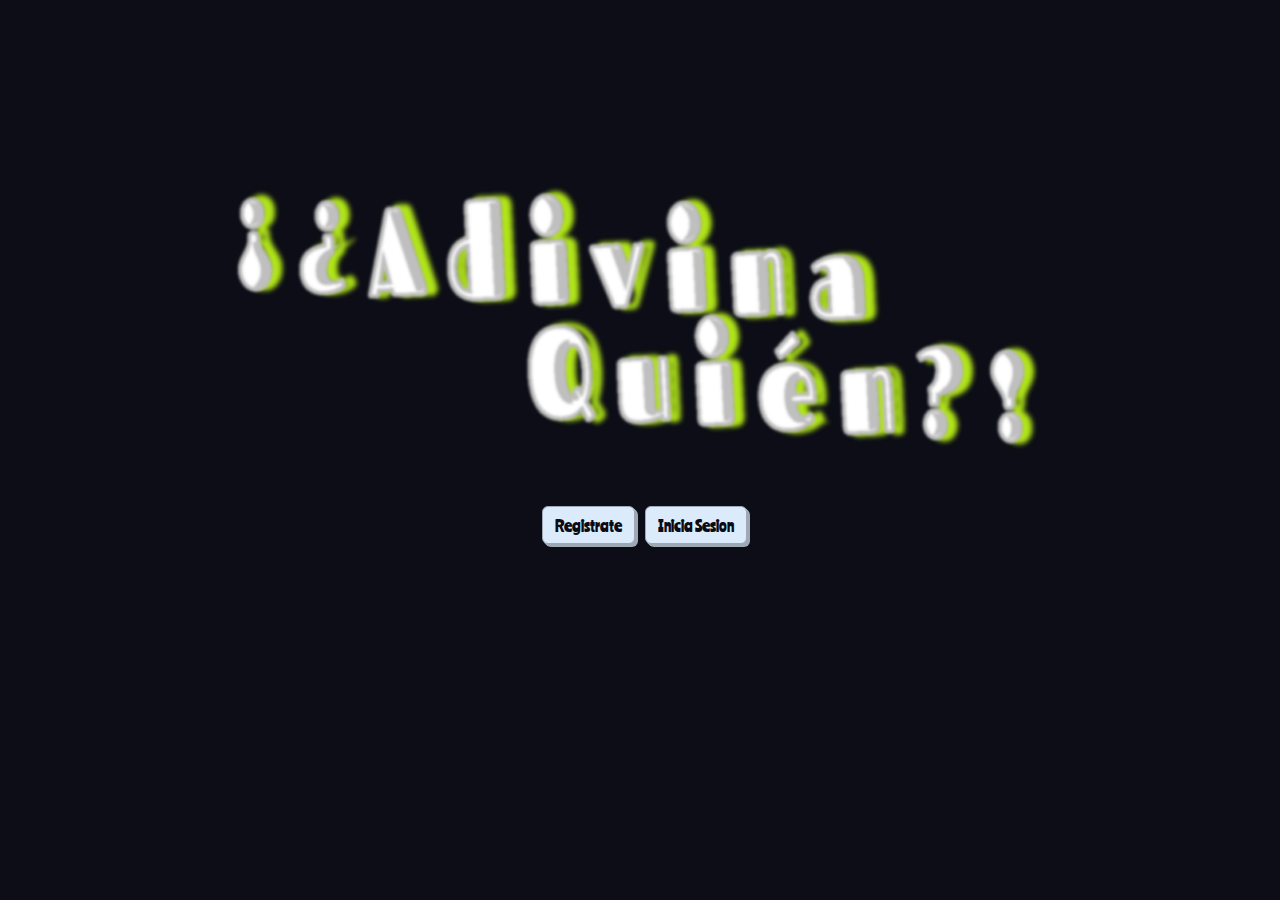
==== commit 9fbd6c0c: "Adivina quien" ====
--- a/index.html
+++ b/index.html
@@ -44,7 +44,7 @@
         <section class="container-fluid">
             <div class="row justify-content-center pt-5">
                 <div class="col-12 mt-5 pt-5 text-center">
-                    <img src="./assest/src/logo.png" width="900" alt="logo">
+                    <img src="./assest/src/logoindex" width="900" alt="logo">
                 </div>
                 <div class="col-md-6 text-center">
                     <a href="./assest/pages/registro.html" class="ht-tm-element btn btn-shadow btn-light">Registrate</a>
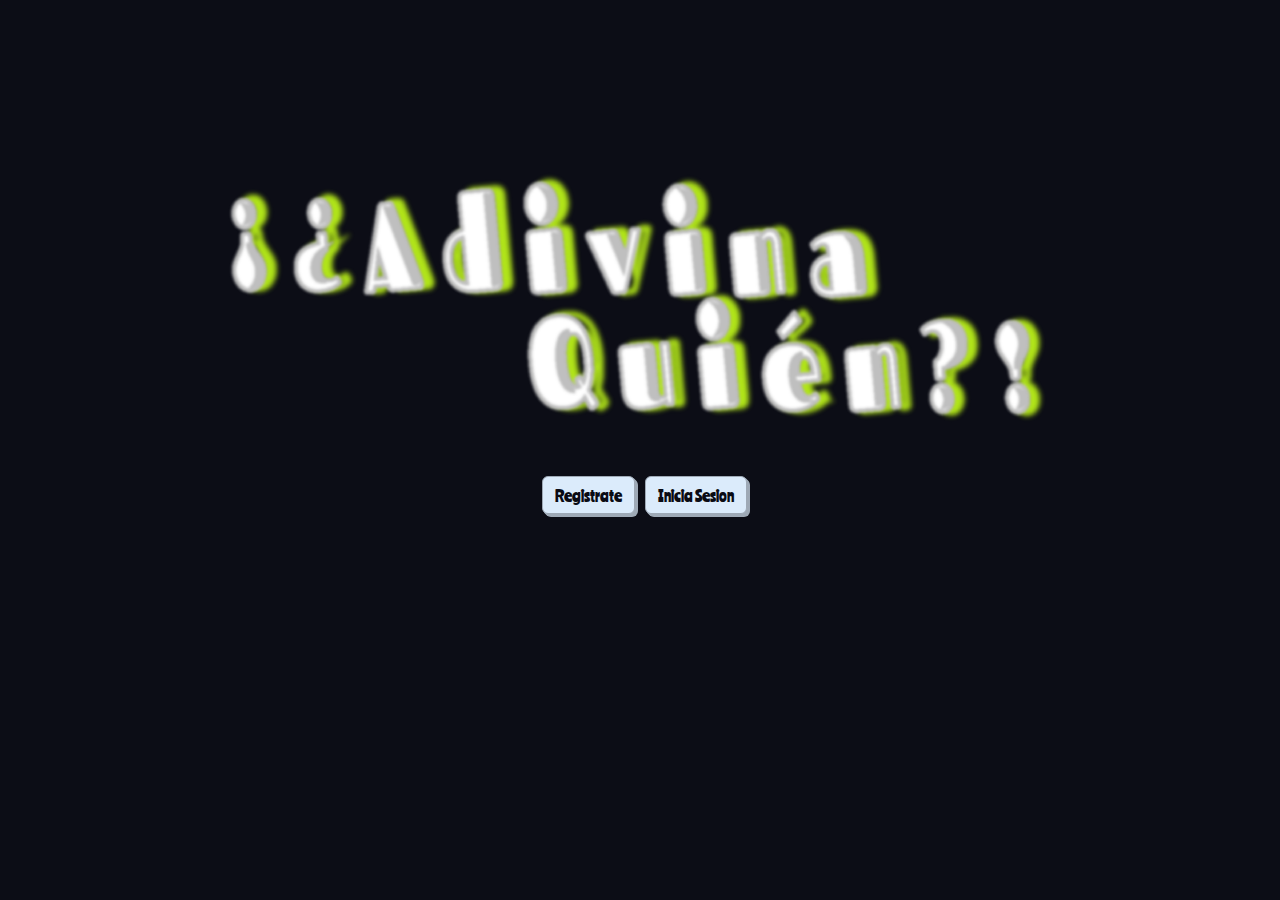
==== commit d208d021: "Adivina quien" ====
--- a/index.html
+++ b/index.html
@@ -44,7 +44,7 @@
         <section class="container-fluid">
             <div class="row justify-content-center pt-5">
                 <div class="col-12 mt-5 pt-5 text-center">
-                    <img src="./assest/src/logoindex" width="900" alt="logo">
+                    <img src="./assest/src/logo9.png" width="900" alt="logo">
                 </div>
                 <div class="col-md-6 text-center">
                     <a href="./assest/pages/registro.html" class="ht-tm-element btn btn-shadow btn-light">Registrate</a>
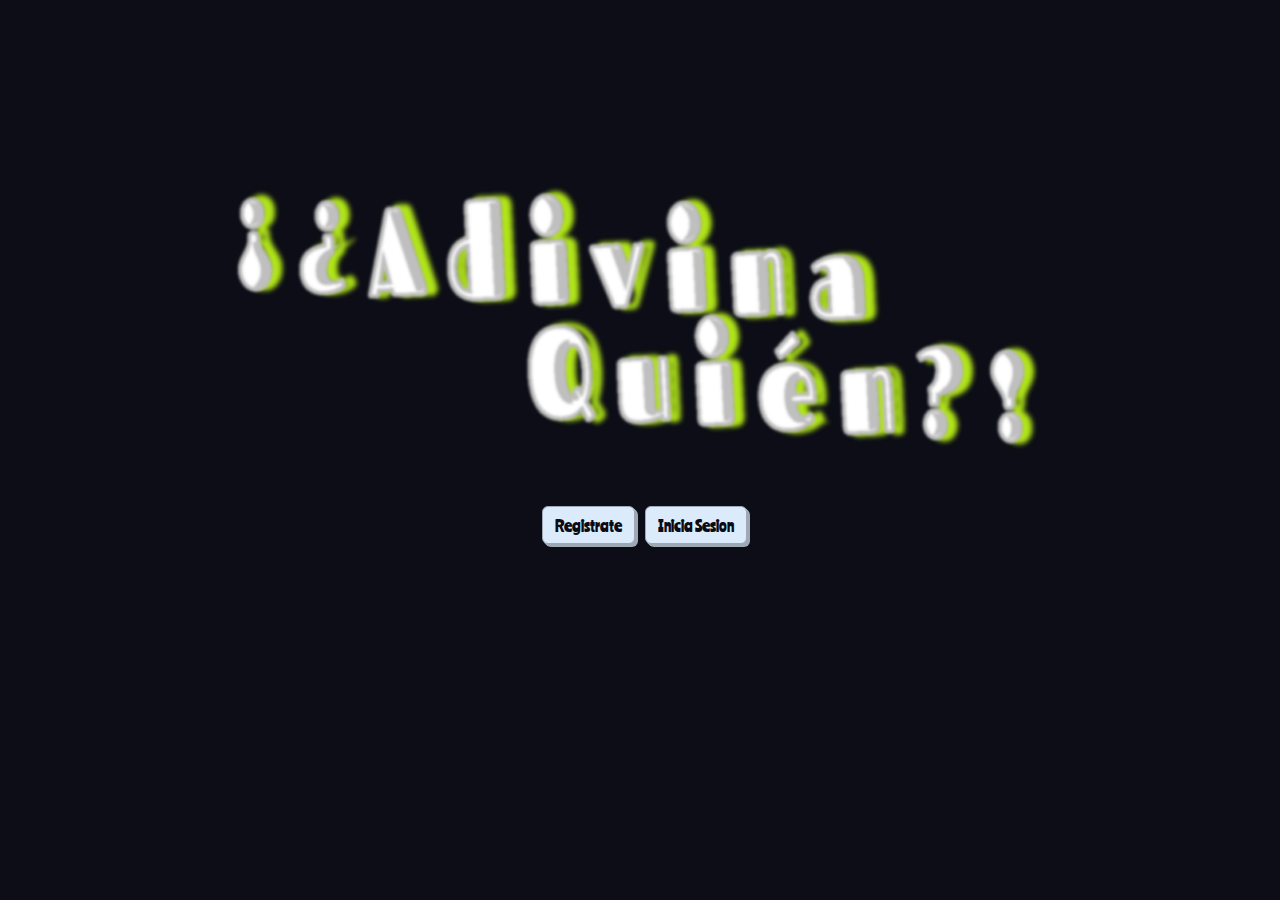
==== commit 60636fd7: "Merge pull request #2 from FrancyAPinzonR/FAPR" ====
--- a/index.html
+++ b/index.html
@@ -44,7 +44,7 @@
         <section class="container-fluid">
             <div class="row justify-content-center pt-5">
                 <div class="col-12 mt-5 pt-5 text-center">
-                    <img src="./assest/src/logo9.png" width="900" alt="logo">
+                    <img src="./assest/src/logoindex" width="900" alt="logo">
                 </div>
                 <div class="col-md-6 text-center">
                     <a href="./assest/pages/registro.html" class="ht-tm-element btn btn-shadow btn-light">Registrate</a>
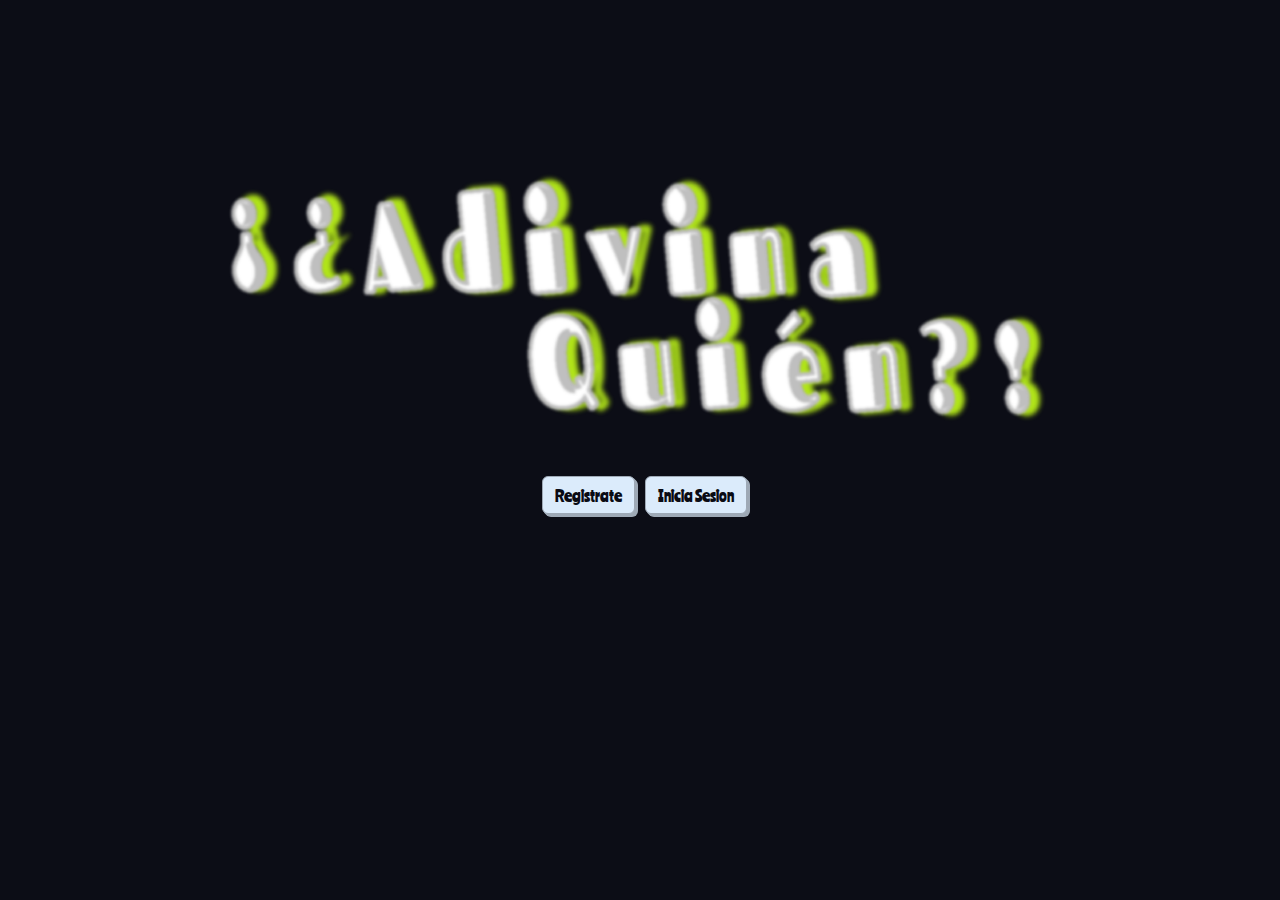
==== commit 45198a92: "Merge pull request #3 from FrancyAPinzonR/FAPR" ====
--- a/index.html
+++ b/index.html
@@ -44,7 +44,7 @@
         <section class="container-fluid">
             <div class="row justify-content-center pt-5">
                 <div class="col-12 mt-5 pt-5 text-center">
-                    <img src="./assest/src/logoindex" width="900" alt="logo">
+                    <img src="./assest/src/logo9.png" width="900" alt="logo">
                 </div>
                 <div class="col-md-6 text-center">
                     <a href="./assest/pages/registro.html" class="ht-tm-element btn btn-shadow btn-light">Registrate</a>
